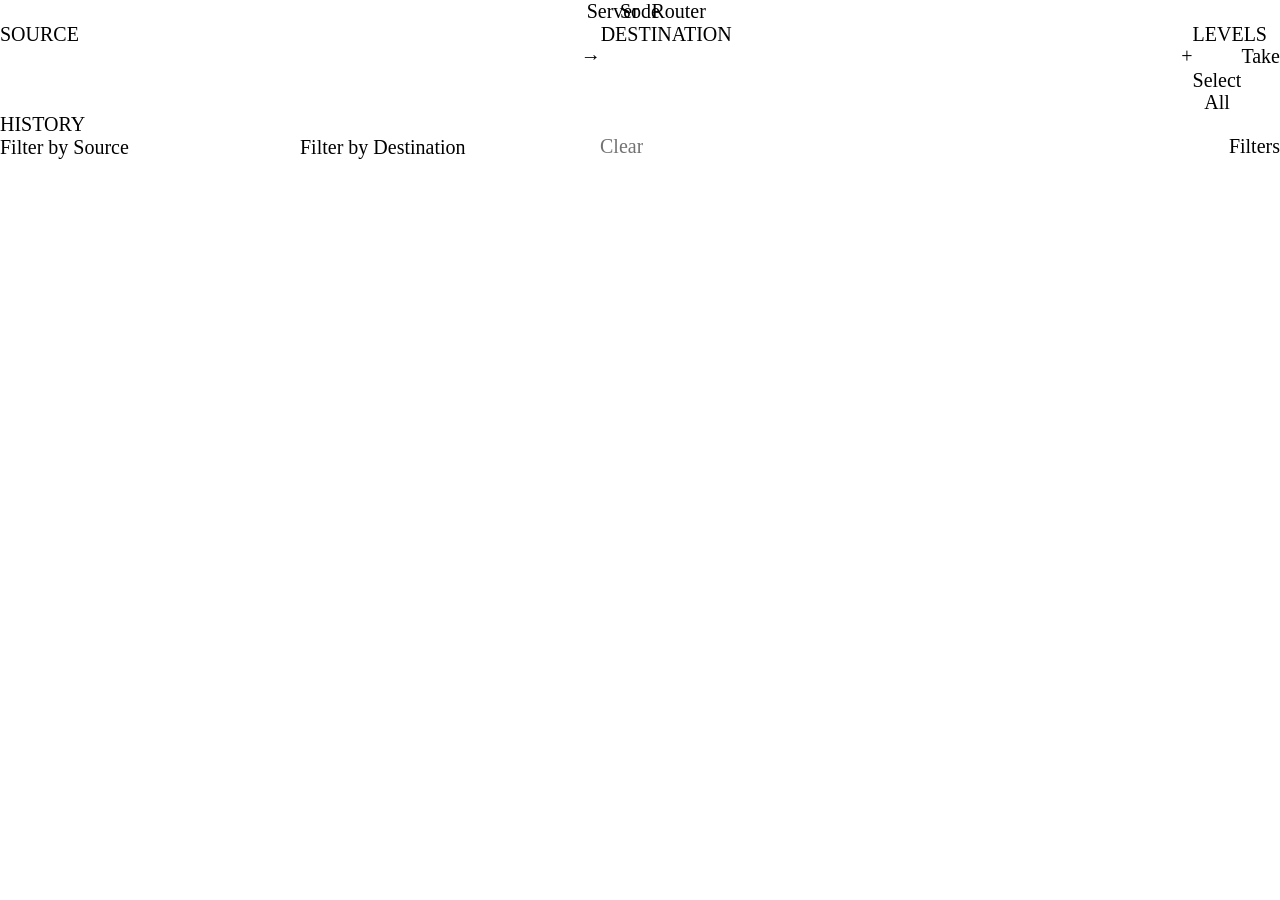
==== web/index.html @ 54335bab "Show all destinations hangs below the destinations added with + It was inside the match list's pop-u" ====
<!doctype html>
<html lang="en">
<head>
<meta charset="utf-8">
<meta name="viewport" content="width=device-width, initial-scale=1, viewport-fit=cover, interactive-widget=resizes-content">
<title>Sode</title>
<link rel="icon" type="image/png" href="icon.png?s=192">
<link rel="manifest" href="manifest.webmanifest">
<link rel="apple-touch-icon" href="icon.png?s=180">
<meta name="theme-color" content="#080808">
<meta name="apple-mobile-web-app-title" content="Sode">
<script src="prepaint.js"></script>
<link href="https://fonts.googleapis.com/css2?family=IBM+Plex+Sans:wght@400;500;600&family=IBM+Plex+Mono:wght@400;500&display=swap" rel="stylesheet">
<link rel="stylesheet" href="vendor/patchbay/css/bootstrap.min.css">
<link rel="stylesheet" href="vendor/patchbay/css/patchbay.tokens.css">
<link rel="stylesheet" href="vendor/patchbay/css/patchbay.css">
<link rel="stylesheet" href="base.css">
<link rel="stylesheet" href="desktop.css">
<link rel="stylesheet" href="mobile.css">
<link rel="stylesheet" href="history.css">
<link rel="stylesheet" href="touch.css">
</head>
<body>

<main class="sode">
  <div class="sode__conn" id="conn">
    <span class="pb-status"><span class="pb-dot pb-dot--warn" id="conn-srv-dot" aria-hidden="true"></span><span id="conn-srv-text">Server</span></span>
    <span class="pb-status"><span class="pb-dot pb-dot--idle" id="conn-rt-dot" aria-hidden="true"></span><span id="conn-rt-text">Router</span></span>
    <span class="sode__conn-addr" id="conn-addr"></span>
  </div>
  <div class="sode__down" id="conn-down" role="alert" hidden></div>

  <div class="sode__view" id="patch-view">
    <h1 class="sode__mark">Sode</h1>

    <form class="sode__boxes" autocomplete="off">
      <div class="sode__box sode__box--src">
        <div class="sode__box-head"><label class="sode__label" for="src">Source</label><span data-last="src"></span></div>
        <span class="sode__keyed">
          <input id="src" class="pb-input sode__input" placeholder=" " role="combobox" aria-expanded="false" aria-controls="src-menu" aria-autocomplete="list" spellcheck="false" autofocus>
          <kbd class="sode__key-note" aria-hidden="true">s</kbd>
        </span>
        <div class="sode__menu-pop"><ul id="src-menu" class="pb-menu sode__menu" role="listbox" aria-label="Sources" hidden></ul><div class="sode__menu-count" id="src-count" aria-hidden="true" hidden></div><div class="sode__menu-all" id="src-all" hidden><button type="button" class="pb-btn pb-btn--ghost pb-btn--sm" tabindex="-1">Show all sources</button></div></div>
      </div>
      <div class="sode__box sode__box--to">
        <div class="sode__box-head" aria-hidden="true"><span class="sode__label">&nbsp;</span></div>
        <button type="button" class="pb-btn pb-btn--ghost pb-btn--icon pb-tip--end sode__to" id="flip" tabindex="-1" aria-label="Show Destination before Source" aria-pressed="false"></button>
      </div>
      <div class="sode__box sode__box--dst">
        <div class="sode__box-head"><label class="sode__label" for="dst" id="dst-label">Destination</label><span data-last="dst"></span></div>
        <div class="sode__entry">
          <span class="sode__keyed">
            <input id="dst" class="pb-input sode__input" placeholder=" " role="combobox" aria-expanded="false" aria-controls="dst-menu" aria-autocomplete="list" spellcheck="false">
            <kbd class="sode__key-note" aria-hidden="true">d</kbd>
          </span>
          <div class="sode__menu-pop"><ul id="dst-menu" class="pb-menu sode__menu" role="listbox" aria-label="Destinations" hidden></ul><div class="sode__menu-count" id="dst-count" aria-hidden="true" hidden></div></div>
        </div>
        <div class="sode__chips" id="dst-chips" role="list" aria-label="Destinations to take to" hidden></div>
        <div class="sode__menu-all" id="dst-all" hidden><button type="button" class="pb-btn pb-btn--ghost pb-btn--sm" tabindex="-1">Show all destinations</button></div>
      </div>
      <div class="sode__box sode__box--add">
        <div class="sode__box-head" aria-hidden="true"><span class="sode__label">&nbsp;</span></div>
        <button type="button" class="pb-btn pb-btn--outline pb-tip--end sode__add" id="dst-add" tabindex="-1" aria-label="Add another destination" data-pb-tip="Add destination (+, Ctrl+Enter, ⌘Enter)">+</button>
      </div>
      <div class="sode__box sode__box--levels">
        <div class="sode__box-head"><label class="sode__label" for="lvl">Levels</label><span data-last="lvl"></span></div>
        <span class="sode__keyed">
          <input id="lvl" class="pb-input sode__input" spellcheck="false">
          <kbd class="sode__key-note" aria-hidden="true">f</kbd>
        </span>
        <div class="sode__picker">
          <div class="sode__levels" id="lvl-pick" role="group" aria-label="Pick levels"></div>
          <button type="button" class="pb-btn pb-btn--outline pb-btn--sm sode__all" id="lvl-all" tabindex="-1"><span>Select</span><span>All</span></button>
        </div>
      </div>
      <div class="sode__box">
        <div class="sode__box-head" aria-hidden="true"><span class="sode__label">&nbsp;</span></div>
        <button type="button" class="pb-btn pb-btn--danger sode__patch" id="patch" tabindex="-1">Take</button>
      </div>
      <div class="sode__under sode__under--src" id="src-under" aria-live="polite"></div>
      <div class="sode__under sode__under--dst" id="dst-under" aria-live="polite"></div>
    </form>

    <div class="sode__result" id="result" aria-live="polite"></div>

    <div class="sode__recent-head sode__presets" data-presets role="group" aria-label="Presets"></div>

    <section class="sode__history" aria-labelledby="history-head">
      <div class="sode__recent-head" id="history-bar">
        <span class="sode__label" id="history-head">History</span>
      </div>
      <div class="sode__recent-tools">
        <div class="sode__search" data-search id="history-search">
          <span class="sode__search-box">
            <input class="pb-input" data-search-src role="combobox" aria-expanded="false" aria-autocomplete="list" placeholder="Filter by Source" aria-label="Filter history by source" spellcheck="false" autocomplete="off">
            <ul class="pb-menu sode__menu" role="listbox" aria-label="Sources" hidden></ul>
            <kbd class="sode__key-note" aria-hidden="true">⇧s</kbd>
          </span>
          <span class="sode__search-box">
            <input class="pb-input" data-search-dst role="combobox" aria-expanded="false" aria-autocomplete="list" placeholder="Filter by Destination" aria-label="Filter history by destination" spellcheck="false" autocomplete="off">
            <ul class="pb-menu sode__menu" role="listbox" aria-label="Destinations" hidden></ul>
            <kbd class="sode__key-note" aria-hidden="true">⇧d</kbd>
          </span>
          <button type="button" class="pb-btn pb-btn--ghost pb-btn--sm" data-search-clear aria-label="Clear search" disabled>Clear</button>
          <span class="sode__hint" data-search-note aria-live="polite"></span>
        </div>
        <div class="sode__sets-bar">
          <div class="sode__sets" data-sets role="group" aria-label="Filter sets"></div>
          <button type="button" class="pb-btn pb-btn--ghost pb-btn--sm sode__filters-btn sode__chipbtn" data-filters aria-haspopup="dialog">Filters</button>
        </div>
      </div>
      <ul class="sode__hist" id="history" tabindex="-1" aria-label="History"></ul>
      <div class="sode__hist-more" id="history-more" aria-live="polite"></div>
    </section>

    <footer class="sode__footer">
      <button type="button" class="pb-btn pb-btn--ghost pb-btn--icon pb-tip--top" id="settings-open" aria-label="Settings" data-pb-tip="Settings"><svg class="pb-icon" viewBox="0 0 24 24" aria-hidden="true"><use href="#pb-i-settings"/></svg></button>
      <a class="pb-btn pb-btn--ghost pb-btn--icon pb-tip--top" id="panels-open" href="panels" aria-label="Sode Panels" data-pb-tip="Sode Panels"><span class="sode-logo" aria-hidden="true"></span></a>
    </footer>
  </div>

  <form class="sode__view sode__settings" id="settings-view" novalidate aria-labelledby="settings-title">
    <div class="sode__settings-head">
      <button type="button" class="pb-btn pb-btn--ghost sode__back" id="settings-back"><svg class="pb-icon" viewBox="0 0 24 24" aria-hidden="true"><use href="#pb-i-chevron-left"/></svg>Back</button>
      <h2 class="sode__settings-title" id="settings-title">Settings</h2>
    </div>

    <div class="sode__toc">
      <div class="sode__find">
        <label class="pb-sr-only" for="settings-find">Search settings</label>
        <input type="search" id="settings-find" class="pb-input pb-input--sm" placeholder="Search settings" autocomplete="off" spellcheck="false" role="combobox" aria-expanded="false" aria-controls="settings-found" aria-autocomplete="list">
        <ul class="sode__found" id="settings-found" role="listbox" aria-label="Matching settings" hidden></ul>
        <p class="sode__hint" id="settings-find-none" role="status" hidden>No match</p>
      </div>
      <nav class="pb-tabs" id="settings-toc" aria-label="Settings sections"></nav>
    </div>

    <div class="sode__group sode__lock" id="settings-lock" data-apart>
      <div class="sode__field">
        <label for="lock-pin">Advanced Settings</label>
        <div class="sode__pinrow">
          <input type="password" id="lock-pin" class="pb-input" autocomplete="current-password" spellcheck="false" placeholder="Enter the Advanced Settings PIN">
          <button type="submit" class="pb-btn" id="lock-unlock">Open</button>
        </div>
        <div class="sode__pinhelp">
          <button type="button" class="pb-btn pb-btn--ghost pb-btn--sm" id="lock-help-open">Forgot PIN?</button>
        </div>
      </div>
      <div class="pb-note pb-note--error" id="lock-err" role="alert" hidden></div>
    </div>

    <fieldset class="sode__group sode__device" data-apart>
      <legend>This browser</legend>
      <span class="sode__hint">Personal choices, saved in this browser only. Anyone can change them.</span>
      <div class="sode__fields">
        <div class="sode__field">
          <label for="cfg-theme">Theme</label>
          <span class="pb-select-wrap"><select id="cfg-theme" class="pb-select" data-pref="theme"></select></span>
        </div>
        <div class="sode__field">
          <label for="cfg-layout">Layout</label>
          <span class="pb-select-wrap"><select id="cfg-layout" class="pb-select" data-pref="layout"></select></span>
        </div>
        <div class="sode__field">
          <label for="cfg-clock">Clock</label>
          <span class="pb-select-wrap"><select id="cfg-clock" class="pb-select" data-pref="clock"></select></span>
        </div>
        <div class="sode__field">
          <label for="cfg-flip">Destination before Source</label>
          <span class="pb-select-wrap"><select id="cfg-flip" class="pb-select" data-pref="flip"></select></span>
        </div>
        <div class="sode__field">
          <label for="cfg-scrolltop">Scroll to top on focus</label>
          <span class="pb-select-wrap"><select id="cfg-scrolltop" class="pb-select" data-pref="scrollTop"></select></span>
        </div>
        <div class="sode__field">
          <label for="cfg-search-filters">Searching history respects filters</label>
          <span class="pb-select-wrap"><select id="cfg-search-filters" class="pb-select" data-pref="searchFilters"></select></span>
        </div>
        <div class="sode__field">
          <label for="cfg-set-stack">Stacked filters behavior</label>
          <span class="pb-select-wrap"><select id="cfg-set-stack" class="pb-select" data-pref="setStack"></select></span>
        </div>
        <div class="sode__field">
          <label for="cfg-next-mode">Next match behavior</label>
          <span class="pb-select-wrap"><select id="cfg-next-mode" class="pb-select" data-pref="nextMode"></select></span>
        </div>
        <div class="sode__field">
          <label for="cfg-compact">Compact view (no History, centred)</label>
          <span class="pb-select-wrap"><select id="cfg-compact" class="pb-select" data-pref="compact"></select></span>
        </div>
      </div>
    </fieldset>

    <fieldset class="sode__group sode__device" data-apart>
      <legend>My user</legend>
      <div class="sode__field" id="account" data-find="account" data-label="Me">
        <span class="sode__acct" id="account-name"></span>
        <div class="sode__names sode__names--start">
          <button type="button" class="pb-btn pb-btn--outline" id="account-login" data-find="account-login" data-label="Sign in" hidden>Sign in</button>
          <button type="button" class="pb-btn pb-btn--outline" id="account-pin" data-find="account-pin" data-label="Change my PIN">Change my PIN</button>
          <button type="button" class="pb-btn pb-btn--outline" id="account-keys" data-find="account-keys" data-label="My API keys" aria-haspopup="dialog" hidden>My API keys</button>
          <button type="button" class="pb-btn pb-btn--outline" id="account-profile" data-find="account-profile" data-label="My profile" aria-haspopup="dialog">My profile</button>
          <button type="button" class="pb-btn pb-btn--outline" id="account-transfer" data-find="account-transfer" data-label="Export / import" aria-haspopup="dialog">Import &amp; Export</button>
          <button type="button" class="pb-btn pb-btn--outline" id="account-logout" data-find="account-logout" data-label="Sign out">Sign out</button>
          <button type="button" class="pb-btn pb-btn--outline sode__lock-btn" id="lock-btn" data-find="lock-btn" data-label="Lock screen"><svg class="pb-icon" viewBox="0 0 24 24" aria-hidden="true"><use href="#pb-i-lock"/></svg>Lock the screen</button>
        </div>
      </div>
    </fieldset>

    <fieldset class="sode__group">
      <legend>Global defaults</legend>
      <span class="sode__hint">Shared settings. A Trusted user can change them.</span>
      <div class="sode__fields">
        <div class="sode__field">
          <label for="gcfg-theme">Theme</label>
          <span class="pb-select-wrap"><select id="gcfg-theme" class="pb-select" data-gpref="theme"></select></span>
        </div>
        <div class="sode__field">
          <label for="gcfg-layout">Layout</label>
          <span class="pb-select-wrap"><select id="gcfg-layout" class="pb-select" data-gpref="layout"></select></span>
        </div>
        <div class="sode__field">
          <label for="gcfg-clock">Clock</label>
          <span class="pb-select-wrap"><select id="gcfg-clock" class="pb-select" data-gpref="clock"></select></span>
        </div>
        <div class="sode__field">
          <label for="gcfg-flip">Destination before Source</label>
          <span class="pb-select-wrap"><select id="gcfg-flip" class="pb-select" data-gpref="flip"></select></span>
        </div>
        <div class="sode__field">
          <label for="gcfg-scrolltop">Scroll to top on focus</label>
          <span class="pb-select-wrap"><select id="gcfg-scrolltop" class="pb-select" data-gpref="scrollTop"></select></span>
        </div>
        <div class="sode__field">
          <label for="gcfg-search-filters">Searching history respects filters</label>
          <span class="pb-select-wrap"><select id="gcfg-search-filters" class="pb-select" data-gpref="searchFilters"></select></span>
        </div>
        <div class="sode__field">
          <label for="gcfg-set-stack">Stacked filters behavior</label>
          <span class="pb-select-wrap"><select id="gcfg-set-stack" class="pb-select" data-gpref="setStack"></select></span>
        </div>
        <div class="sode__field">
          <label for="gcfg-next-mode">Next match behavior</label>
          <span class="pb-select-wrap"><select id="gcfg-next-mode" class="pb-select" data-gpref="nextMode"></select></span>
        </div>
        <div class="sode__field">
          <label for="gcfg-compact">Compact view (no History, centred)</label>
          <span class="pb-select-wrap"><select id="gcfg-compact" class="pb-select" data-gpref="compact"></select></span>
        </div>
      </div>
    </fieldset>

    <div class="sode__lock-exit" id="lock-exit">
      <button type="button" class="pb-btn pb-btn--outline" id="lock-cancel">Exit</button>
    </div>

    <fieldset class="sode__group">
      <legend>Router & matrix</legend>
      <span class="sode__hint">Shared settings, except those marked (advanced), which need the Advanced Settings PIN even for a Trusted user.</span>
      <div class="sode__field">
        <label for="cfg-router">Address (advanced)</label>
        <input id="cfg-router" class="pb-input" data-key="router" placeholder="10.0.0.50:8910" spellcheck="false">
      </div>
      <div class="sode__fields">
        <div class="sode__field">
          <label for="cfg-routername">Name</label>
          <input id="cfg-routername" class="pb-input" data-key="routerName" placeholder="Ultrix" maxlength="32" spellcheck="false">
        </div>
        <div class="sode__field">
          <label for="cfg-routershow">Status label</label>
          <span class="pb-select-wrap"><select id="cfg-routershow" class="pb-select" data-key="routerShow"><option value="address">Address</option><option value="name">Name</option><option value="none">Nothing</option></select></span>
        </div>
      </div>
      <div class="sode__fields">
        <div class="sode__field">
          <label for="cfg-matrix">Matrix (advanced)</label>
          <span class="pb-number-wrap"><input type="number" id="cfg-matrix" class="pb-input" data-key="matrix" data-type="int" min="0" max="255"></span>
        </div>
        <div class="sode__field">
          <label for="cfg-levels">Levels (advanced)</label>
          <span class="pb-number-wrap"><input type="number" id="cfg-levels" class="pb-input" data-key="levels" data-type="int" min="1" max="256"></span>
        </div>
        <div class="sode__field">
          <label for="cfg-offset">Level offset (advanced)</label>
          <span class="pb-number-wrap"><input type="number" id="cfg-offset" class="pb-input" data-key="levelWireOffset" data-type="int"></span>
          <span class="sode__hint" id="cfg-offset-note"></span>
        </div>
      </div>
      <div class="sode__field">
        <span class="sode__field-label" id="cfg-lvlnum-label">Level numbering</span>
        <span class="pb-btn-group" id="cfg-lvlnum" role="radiogroup" aria-labelledby="cfg-lvlnum-label">
          <input type="radio" class="pb-btn-check" name="lvlnum" id="cfg-lvlnum-0" value="0"><label class="pb-btn pb-btn--outline" for="cfg-lvlnum-0"></label>
          <input type="radio" class="pb-btn-check" name="lvlnum" id="cfg-lvlnum-1" value="1"><label class="pb-btn pb-btn--outline" for="cfg-lvlnum-1"></label>
          <input type="radio" class="pb-btn-check" name="lvlnum" id="cfg-lvlnum-va" value="va"><label class="pb-btn pb-btn--outline" for="cfg-lvlnum-va"></label>
        </span>
        <span class="sode__hint">How levels are shown and typed. V and 0 are the same level.</span>
      </div>
      <div class="sode__field">
        <label for="cfg-numoff">Source and destination numbers</label>
        <span class="pb-select-wrap"><select id="cfg-numoff" class="pb-select" data-key="numberOffset" data-type="int"><option value="1">Start at 1 (router 0 = 1)</option><option value="0">Start at 0 (as the router)</option></select></span>
      </div>
    </fieldset>

    <fieldset class="sode__group">
      <legend>Takes</legend>
      <span class="sode__hint">Shared settings, except those marked (advanced), which need the Advanced Settings PIN even for a Trusted user.</span>
      <div class="sode__fields">
        <div class="sode__field">
          <label for="cfg-default">Default levels</label>
          <input id="cfg-default" class="pb-input" spellcheck="false">
          <span class="sode__hint">Used if the Levels input is blank.</span>
        </div>
        <div class="sode__field">
          <label for="cfg-lockout" data-pb-tip="The wait before the Confirm letter key and OK work.">Confirm lockout (ms)</label>
          <span class="pb-number-wrap"><input type="number" id="cfg-lockout" class="pb-input" data-key="confirmLockoutMs" data-type="int" min="0" max="10000"></span>
        </div>
        <div class="sode__field">
          <label for="cfg-dismiss">Success banner closes after (s)</label>
          <span class="pb-number-wrap"><input type="number" id="cfg-dismiss" class="pb-input" data-key="resultDismissSeconds" data-type="int" min="0" max="3600"></span>
          <span class="sode__hint">At 0s, it stays until you close it.<br>Failures always stay until you close them.</span>
        </div>
        <div class="sode__field">
          <label for="cfg-resync">Re-read routes every (s)</label>
          <span class="pb-number-wrap"><input type="number" id="cfg-resync" class="pb-input" data-key="tallyResyncSeconds" data-type="int" min="0"></span>
          <span class="sode__hint">At 0s, Sode does not re-read routes.</span>
        </div>
      </div>
      <div class="sode__fields">
        <div class="sode__field">
          <label for="cfg-firemode">Multi destination behavior (advanced)</label>
          <span class="pb-select-wrap"><select id="cfg-firemode" class="pb-select" data-key="fireMode"><option value="sequential">Sequential</option><option value="native">Native salvo</option></select></span>
          <span class="sode__hint">Native stages the changes on the router, then sends a "Take all" command.<br>Sequential sends the routes one after another, in quick succession.</span>
        </div>
        <div class="sode__field">
          <label for="cfg-salvogroup">Router salvo group (advanced)</label>
          <span class="pb-number-wrap"><input type="number" id="cfg-salvogroup" class="pb-input" data-key="salvoGroup" data-type="int" min="0" max="127"></span>
        </div>
      </div>
      <label class="pb-check"><input type="checkbox" class="pb-check__input" id="cfg-enter" data-key="confirmEnter" data-type="bool"><span class="pb-check__label">Enter confirms takes</span></label>
    </fieldset>

    <fieldset class="sode__group" data-toc="Router names">
      <legend>Router Source & Destination Names</legend>
      <span class="sode__hint">Shared settings, except those marked (advanced), which need the Advanced Settings PIN even for a Trusted user.</span>
      <div class="sode__names">
        <span id="names-status"></span>
        <span class="sode__names-refresh">
          <span class="sode__chipbox" id="names-at"></span>
          <button type="button" class="pb-btn pb-btn--sm" id="names-refresh">Re-read now</button>
        </span>
      </div>
      <div class="sode__fields">
        <div class="sode__field">
          <label for="cfg-namerefresh">Re-read every (s)</label>
          <span class="pb-number-wrap"><input type="number" id="cfg-namerefresh" class="pb-input" data-key="nameRefreshSeconds" data-type="int" min="0"></span>
          <span class="sode__hint">At 0s, Sode does not re-read names.</span>
        </div>
        <div class="sode__field">
          <label for="cfg-namelen">Name character limit (advanced)</label>
          <span class="pb-select-wrap"><select id="cfg-namelen" class="pb-select" data-key="nameLength" data-type="int"><option>4</option><option>8</option><option>12</option><option>16</option></select></span>
        </div>
        <div class="sode__field">
          <label for="cfg-namereq">Name requests (advanced)</label>
          <span class="pb-select-wrap"><select id="cfg-namereq" class="pb-select" data-key="nameRequests"><option value="std">Standard</option><option value="ext">Extended</option></select></span>
        </div>
      </div>
    </fieldset>

    <fieldset class="sode__group">
      <legend>Level colors</legend>
      <span class="sode__hint">Shared settings. A Trusted user can change them.</span>
      <span class="sode__hint">Hex colors like <code><span class="sode__swatch" style="--sw: #3a7bd5" aria-hidden="true"></span>#3a7bd5</code>. Leave blank for default.</span>
      <div class="sode__colors" id="cfg-colors"></div>
      <div class="sode__names">
        <button type="button" class="pb-btn pb-btn--outline pb-btn--sm" id="cfg-colors-reset">Reset to default</button>
      </div>
    </fieldset>

    <fieldset class="sode__group">
      <legend>Branding</legend>
      <span class="sode__hint">Shared settings. A Trusted user can change them.</span>
      <div class="sode__fields">
        <div class="sode__field">
          <label for="cfg-brandtext">Logo text & Page title</label>
          <input id="cfg-brandtext" class="pb-input" data-key="brandText" placeholder="Sode" maxlength="24" spellcheck="false">
        </div>
        <div class="sode__field">
          <label for="cfg-brandborder">Accent Color</label>
          <span class="pb-select-wrap"><select id="cfg-brandborder" class="pb-select" data-key="brandBorder"></select></span>
          <span class="sode__hint">Adds a colored border to all pages, so they are easy to identify.</span>
          <span class="sode__brand-preview" id="brand-preview">
            <span class="sode__brand-swatch" id="brand-swatch" aria-hidden="true"></span>
            <img class="sode__brand-icon" id="brand-icon" width="48" height="48" alt="App icon preview">
            <span class="sode__hint" id="brand-name"></span>
          </span>
        </div>
      </div>
    </fieldset>

    <fieldset class="sode__group">
      <legend>Access</legend>
      <span class="sode__hint">Advanced settings. Changing them needs the Advanced Settings PIN, even for a Trusted user.</span>
      <div class="sode__names sode__names--start">
        <button type="button" class="pb-btn pb-btn--outline" id="cfg-pin-change" aria-expanded="false" aria-controls="cfg-pin-box">Change Advanced PIN</button>
      </div>
      <div class="sode__field" id="cfg-pin-box" hidden>
        <div class="sode__fields">
          <div class="sode__field">
            <label for="cfg-pin">Advanced Settings PIN</label>
            <input type="password" id="cfg-pin" class="pb-input" autocomplete="new-password" spellcheck="false">
          </div>
          <div class="sode__field">
            <label for="cfg-pin2">Confirm PIN</label>
            <input type="password" id="cfg-pin2" class="pb-input" autocomplete="new-password" spellcheck="false">
          </div>
        </div>
        <span class="sode__hint" id="cfg-pin-status"></span>
        <label class="pb-check" id="cfg-pin-clear-row"><input type="checkbox" class="pb-check__input" id="cfg-pin-clear"><span class="pb-check__label">Remove the PIN</span></label>
      </div>
      <div class="sode__field">
        <label for="cfg-pin-tries">Lock after wrong PINs</label>
        <span class="pb-number-wrap"><input type="number" id="cfg-pin-tries" class="pb-input" data-key="pinMaxTries" data-type="int" min="0" max="1000"></span>
      </div>
      <div class="sode__fields">
        <div class="sode__field" data-find="lock-pages" data-label="Page locks">
          <span class="sode__label" id="cfg-locks-label">Page locks</span>
          <div role="group" aria-labelledby="cfg-locks-label">
            <label class="pb-check"><input type="checkbox" class="pb-check__input" id="cfg-lock-main"><span class="pb-check__label">Lock main screen</span></label>
            <label class="pb-check"><input type="checkbox" class="pb-check__input" id="cfg-lock-log"><span class="pb-check__label">Lock Communication Log</span></label>
            <label class="pb-check"><input type="checkbox" class="pb-check__input" id="cfg-lock-panel"><span class="pb-check__label">Lock panels</span></label>
          </div>
          <span class="sode__hint">A locked page asks for a user's PIN before it changes anything. Needs a user (Settings &gt; Users) and an Advanced Settings PIN. Only the Advanced Settings PIN can change these.</span>
        </div>
        <div class="sode__field">
          <label for="cfg-auto-lock">Auto-lock after idle (minutes)</label>
          <span class="pb-number-wrap"><input type="number" id="cfg-auto-lock" class="pb-input" data-key="autoLockMinutes" data-type="int" min="0" max="1440"></span>
        </div>
      </div>
    </fieldset>

    <fieldset class="sode__group">
      <legend>History</legend>
      <span class="sode__hint">Shared settings, except those marked (advanced), which need the Advanced Settings PIN even for a Trusted user.</span>
      <div class="sode__field">
        <label for="cfg-hidden">Hidden destinations in History</label>
        <input id="cfg-hidden" class="pb-input sode__code" data-key="hiddenDsts" placeholder="65, MV, !MV 1" spellcheck="false" autocomplete="off">
        <span class="sode__hint" id="cfg-hidden-note"></span>
      </div>
      <div class="sode__field" data-find="clear-history" data-label="Clear History">
        <span>Advanced setting. Clears History for everyone, including retry and undo checkpoints. Cannot be undone. Does not affect the Communication Log.</span>
        <div class="sode__names" id="clear-step1">
          <button type="button" class="pb-btn pb-btn--outline" id="clear-history">Clear History</button>
        </div>
        <div class="sode__names" id="clear-step2" hidden>
          <span>
            <button type="button" class="pb-btn pb-btn--outline" id="clear-cancel">Keep it</button>
            <button type="button" class="pb-btn pb-btn--danger" id="clear-confirm">Clear all history</button>
          </span>
        </div>
      </div>
    </fieldset>

    <fieldset class="sode__group">
      <legend>Proxy</legend>
      <span class="sode__hint">Advanced settings. Changing them needs the Advanced Settings PIN, even for a Trusted user.</span>
      <div class="sode__field">
        <label for="cfg-proxies">Trusted proxies</label>
        <input id="cfg-proxies" class="pb-input" data-key="trustedProxies" data-type="list" placeholder="10.0.0.2, 172.18.0.0/16" spellcheck="false">
        <span class="sode__hint">Client IPs in history come from <code>X-Forwarded-For</code> only through these.</span>
      </div>
      <div class="sode__field">
        <label class="pb-check"><input type="checkbox" class="pb-check__input" id="cfg-require-https" data-key="requireHttps" data-type="bool"><span class="pb-check__label">Require HTTPS</span></label>
        <span class="sode__hint">Refuses every request that a trusted proxy did not mark <code>X-Forwarded-Proto: https</code>, except the health endpoints. Needs at least one trusted proxy, and you must save from an HTTPS address. Console reset: <code>sode -reset-https</code>.</span>
      </div>
    </fieldset>

    <fieldset class="sode__group">
      <legend>Export & import</legend>
      <div class="sode__field" data-find="transfer-open" data-label="Export & import">
        <div class="sode__names">
          <button type="button" class="pb-btn pb-btn--outline" id="transfer-open">Export & import</button>
        </div>
        <span class="sode__hint">Export and import settings, filter sets, and presets to and from files.<br>Share links for one filter set or preset are in Filters and Presets.</span>
      </div>
    </fieldset>

    <fieldset class="sode__group">
      <legend>Server backup</legend>
      <span class="sode__hint">Advanced settings. Changing them needs the Advanced Settings PIN, even for a Trusted user.</span>
      <span class="sode__hint">Everything saved on this server (settings, users, locks, filter sets, presets, profiles) as one config.yaml. Needs the Advanced Settings PIN.</span>
      <!-- Server config file (configfile.js). Saved apart from the form: data-apart keeps its inputs out of the unsaved-changes check. -->
      <div class="sode__field" id="config-file" data-apart data-find="config-file" data-label="Server backup">
        <label class="pb-check"><input type="checkbox" class="pb-check__input" id="config-pins"><span class="pb-check__label">Include Secrets (private backup)</span></label>
        <span class="sode__hint">If enabled, the file includes the Advanced Settings PIN and every user's PIN hash. Without them, a new server cannot restore the users.</span>
        <div class="sode__names">
          <span>
            <button type="button" class="pb-btn pb-btn--outline" id="config-export" data-find="config-export" data-label="Export server configuration">Export</button>
            <button type="button" class="pb-btn pb-btn--outline" id="config-import" data-find="config-import" data-label="Import server configuration">Import</button>
          </span>
        </div>
        <input type="file" id="config-pick" accept=".yaml,.yml,text/yaml,text/plain" hidden>
        <div class="sode__field" id="config-confirm" hidden>
          <div class="pb-note pb-note--warn" id="config-confirm-text" role="alert"></div>
          <span>
            <button type="button" class="pb-btn pb-btn--outline" id="config-keep">Keep it</button>
            <button type="button" class="pb-btn pb-btn--danger" id="config-replace">Replace everything</button>
          </span>
        </div>
        <div class="pb-note pb-note--error" id="config-err" role="alert" hidden></div>
        <span class="sode__hint" id="config-status" role="status" aria-live="polite"></span>
      </div>
    </fieldset>

    <div class="sode__savebar">
      <div class="pb-note pb-note--error" id="settings-err" role="alert" hidden></div>
      <div class="pb-note pb-note--error" id="settings-unsaved" role="alert" hidden>Unsaved changes. Save them, or exit again to discard them.</div>
      <div class="sode__savebar-row">
        <button type="button" class="pb-btn pb-btn--outline" id="settings-exit">Exit</button>
        <span class="sode__hint" id="settings-path"></span>
        <button type="submit" class="pb-btn pb-btn--ok" id="settings-save">Save</button>
      </div>
      <div class="sode__foot" id="settings-foot"><span aria-hidden="true"></span></div>
    </div>
  </form>

  <div class="sode-m" id="mobile-view">
    <header class="sode-m__head">
      <span class="sode-m__mark">Sode</span>
      <span class="pb-status"><span class="pb-dot pb-dot--warn" id="m-ws-dot" aria-hidden="true"></span><span id="m-ws-text">Server</span></span>
      <span class="pb-status"><span class="pb-dot pb-dot--idle" id="m-rt-dot" aria-hidden="true"></span><span id="m-rt-text">Router</span></span>
      <span class="sode__conn-addr sode-m__addr" id="m-rt-addr"></span>
      <span class="sode-m__spacer"></span>
      <button type="button" class="pb-btn pb-btn--ghost pb-btn--icon" id="m-settings" aria-label="Settings"><svg class="pb-icon" viewBox="0 0 24 24" aria-hidden="true"><use href="#pb-i-settings"/></svg></button>
    </header>

    <div class="sode__down sode-m__down" id="m-down" role="alert" hidden></div>
    <div class="sode-m__result" id="m-result" aria-live="polite"></div>

    <div class="sode-m__stage">
    <div class="sode-m__thread" id="m-thread">
      <div class="sode-m__fill"></div>
      <div class="sode__recent-head sode__presets" data-presets role="group" aria-label="Presets"></div>
      <section class="sode-m__recent" id="m-recent" aria-labelledby="m-recent-head">
        <div class="sode__recent-head">
          <span class="sode__label" id="m-recent-head">History <span class="sode__hint">(swipe left to undo, right to redo)</span></span>
          <div class="sode__sets" data-sets role="group" aria-label="Filter sets"></div>
          <button type="button" class="pb-btn pb-btn--ghost pb-btn--sm sode__filters-btn sode__chipbtn" data-filters aria-haspopup="dialog">Filters</button>
        </div>
        <div class="sode__search" data-search>
          <span class="sode__search-box">
            <input class="pb-input" data-search-src role="combobox" aria-expanded="false" aria-autocomplete="list" placeholder="Filter by Source" aria-label="Filter history by source" spellcheck="false" autocomplete="off">
            <ul class="pb-menu sode__menu" role="listbox" aria-label="Sources" hidden></ul>
          </span>
          <span class="sode__search-box">
            <input class="pb-input" data-search-dst role="combobox" aria-expanded="false" aria-autocomplete="list" placeholder="Filter by Destination" aria-label="Filter history by destination" spellcheck="false" autocomplete="off">
            <ul class="pb-menu sode__menu" role="listbox" aria-label="Destinations" hidden></ul>
          </span>
          <button type="button" class="pb-btn pb-btn--ghost pb-btn--sm" data-search-clear aria-label="Clear search" disabled>Clear</button>
          <span class="sode__hint" data-search-note aria-live="polite"></span>
        </div>
        <ul class="sode-m__recent-list" id="m-recent-list"></ul>
        <div class="sode-m__recent-more" id="m-recent-more"></div>
      </section>
      <div class="sode-m__compose" id="m-compose"></div>
    </div>
    <ul class="sode-m__matches" id="m-matches" role="listbox" aria-label="Matches" hidden></ul>
    </div>

    <div class="sode-m__composer">
      <div class="sode-m__picker" id="m-picker" hidden>
        <div class="sode-m__picks" id="m-picks" role="group" aria-label="Pick levels"></div>
        <button type="button" class="pb-btn pb-btn--outline pb-btn--sm" id="m-all" tabindex="-1"><span>Select</span><span>All</span></button>
      </div>
      <div class="sode-m__bar" id="m-bar" data-step="src">
        <div class="sode-m__bar-head">
          <label class="sode-m__step" id="m-step" for="m-src">Source</label>
          <span class="sode-m__last" id="m-last"></span>
          <button type="button" class="pb-btn pb-btn--outline pb-btn--sm sode-m__cancel" id="m-cancel">Cancel</button>
        </div>
        <input id="m-src" class="pb-input sode-m__input" placeholder="Source" enterkeyhint="next" autocomplete="off" autocorrect="off" autocapitalize="off" spellcheck="false">
        <input id="m-dst" class="pb-input sode-m__input" placeholder="Destination" enterkeyhint="next" autocomplete="off" autocorrect="off" autocapitalize="off" spellcheck="false" hidden>
        <input id="m-lvl" class="pb-input sode-m__input" enterkeyhint="go" inputmode="decimal" autocomplete="off" autocorrect="off" autocapitalize="off" spellcheck="false" hidden>
        <span class="sode-m__actions">
          <button type="button" class="pb-btn pb-btn--outline sode-m__add" id="m-add" aria-label="Add another destination" hidden>+</button>
          <button type="button" class="pb-btn sode-m__go" id="m-go">Next</button>
        </span>
        <div class="sode-m__ops" id="m-ops" role="group" aria-label="Level words" hidden>
          <button type="button" class="sode-m__key" data-op="not" tabindex="-1">not</button>
          <button type="button" class="sode-m__key" data-op="and" tabindex="-1">and</button>
          <button type="button" class="sode-m__key" data-op="through" tabindex="-1">through</button>
        </div>
      </div>
    </div>
  </div>
</main>

<div class="pb-modal-backdrop sode__scrim" id="confirm" hidden>
  <div class="pb-modal" role="dialog" aria-modal="true" aria-labelledby="confirm-title" tabindex="-1" id="confirm-dialog">
    <div class="pb-modal__header pb-modal__header--error"><span class="pb-modal__title" id="confirm-title">Confirm take</span></div>
    <div class="pb-modal__body sode__confirm" id="confirm-body"></div>
    <div class="pb-modal__footer">
      <button type="button" class="pb-btn pb-btn--outline" id="confirm-cancel">Cancel</button>
      <button type="button" class="pb-btn pb-btn--danger" id="confirm-ok">Take</button>
    </div>
  </div>
</div>
<div class="pb-modal-backdrop sode__scrim" id="filters" hidden>
  <div class="pb-modal sode__filters" role="dialog" aria-modal="true" aria-labelledby="filters-title" tabindex="-1" id="filters-dialog">
    <div class="pb-modal__header"><span class="pb-modal__title" id="filters-title">Filters</span></div>
    <div class="pb-modal__body sode__filters-body">
      <div class="sode__filters-sets">
        <div class="sode__filters-set">
          <label class="sode__fld"><span class="sode__label">Filter set</span><span class="pb-select-wrap"><select id="flt-set" class="pb-select" aria-label="Filter set"></select></span></label>
        </div>
        <div class="sode__filters-set">
          <label class="sode__fld"><span class="sode__label">Name</span><input class="pb-input" id="flt-set-cur" maxlength="32" placeholder="Name" aria-label="Name of the set" autocomplete="off"></label>
          <label class="sode__fld sode__filters-scope"><span class="sode__label">Save for</span><span class="pb-select-wrap"><select class="pb-select" id="flt-set-cur-scope" aria-label="Save for"></select></span></label>
          <button type="button" class="pb-btn pb-btn--outline" id="flt-set-saveas">Save as…</button>
          <button type="button" class="pb-btn pb-btn--outline" id="flt-share-btn">Share</button>
          <button type="button" class="pb-btn pb-btn--outline" id="flt-set-del">Delete</button>
        </div>
        <div class="sode__filters-set" id="flt-set-name-row" hidden>
          <label class="sode__fld"><span class="sode__label">Name of the copy</span><input class="pb-input" id="flt-set-name" maxlength="32" placeholder="Name" aria-label="Set name" autocomplete="off"></label>
          <label class="sode__fld sode__filters-scope" id="flt-set-scope-wrap"><span class="sode__label">Save the copy for</span><span class="pb-select-wrap"><select class="pb-select" id="flt-set-scope" aria-label="Save for"><option value="local">This browser</option><option value="global">Everyone</option></select></span></label>
          <button type="button" class="pb-btn pb-btn--commit" id="flt-set-name-ok">Save</button>
          <button type="button" class="pb-btn pb-btn--ghost" id="flt-set-name-cancel">Cancel</button>
        </div>
        <div class="sode__filters-set" id="flt-pin-row" hidden>
          <label class="sode__fld"><span class="sode__label">Advanced Settings PIN</span><input class="pb-input" id="flt-pin" type="password" autocomplete="current-password" placeholder="PIN" aria-label="Advanced Settings PIN"></label>
          <button type="button" class="pb-btn pb-btn--ok" id="flt-pin-ok">Enter</button>
          <button type="button" class="pb-btn pb-btn--ghost" id="flt-pin-cancel">Cancel</button>
        </div>
        <span class="sode__hint" id="flt-set-note" aria-live="polite"></span>
        <div class="sode__filters-share" id="flt-share" hidden>
          <label class="sode__fld"><span class="sode__label">Share link</span><input class="pb-input sode__code" id="flt-share-url" readonly aria-label="Share link"></label>
          <button type="button" class="pb-btn pb-btn--outline" id="flt-share-copy">Copy link</button>
          <span class="pb-status" id="flt-share-status"></span>
        </div>
      </div>
      <fieldset class="sode__filters-show">
        <legend class="sode__label">Show</legend>
        <label class="pb-check"><input type="checkbox" class="pb-check__input" id="flt-sode"><span class="pb-check__label">Sode takes</span></label>
        <label class="pb-check"><input type="checkbox" class="pb-check__input" id="flt-ext"><span class="pb-check__label">External</span></label>
        <label class="pb-check sode__filters-indent"><input type="checkbox" class="pb-check__input" id="flt-hidden"><span class="pb-check__label">Hidden destinations</span></label>
        <span class="sode__hint sode__filters-indent" id="flt-hidden-note"></span>
      </fieldset>
      <div class="sode__filters-mode">
        <span class="pb-btn-group" role="group" aria-label="Editor">
          <button type="button" class="pb-btn pb-btn--outline pb-btn--sm" id="flt-visual" aria-pressed="true">Visual</button>
          <button type="button" class="pb-btn pb-btn--outline pb-btn--sm" id="flt-code" aria-pressed="false">Code</button>
        </span>
        <span class="sode__hint" id="flt-syntax" hidden><code>65</code> <code>1-50</code> <code>name</code> <code>'literal'</code> <code>"exact"</code> <code>/regex/</code> <code>!exclude</code></span>
      </div>
      <div class="sode__filters-ed" id="flt-src"></div>
      <div class="sode__filters-ed" id="flt-dst"></div>
    </div>
    <div class="pb-modal__footer">
      <button type="button" class="pb-btn pb-btn--outline" id="flt-clear">Clear all</button>
      <button type="button" class="pb-btn pb-btn--outline" id="flt-done">Cancel</button>
      <button type="button" class="pb-btn pb-btn--commit" id="flt-save">Save</button>
    </div>
  </div>
</div>
<div class="pb-modal-backdrop sode__scrim" id="lock-help" hidden>
  <div class="pb-modal" role="dialog" aria-modal="true" aria-labelledby="lock-help-title" tabindex="-1" id="lock-help-dialog">
    <div class="pb-modal__header"><span class="pb-modal__title" id="lock-help-title">Forgot the Advanced Settings PIN</span></div>
    <div class="pb-modal__body sode__lock-help">
      <p>On the machine running Sode, in the directory with its <code>docker-compose.yml</code>, remove the PIN:</p>
      <pre><code>docker compose exec sode /sode -reset-pin</code></pre>
      <p>Then restart Sode to apply it:</p>
      <pre><code>docker compose restart sode</code></pre>
      <p>Settings then open without a PIN. Set a new one under Access.</p>
    </div>
    <div class="pb-modal__footer">
      <button type="button" class="pb-btn pb-btn--outline" id="lock-help-close">Close</button>
    </div>
  </div>
</div>
<div class="pb-modal-backdrop sode__scrim" id="keys" hidden>
  <div class="pb-modal" role="dialog" aria-modal="true" aria-labelledby="keys-title" tabindex="-1" id="keys-dialog">
    <div class="pb-modal__header"><span class="pb-modal__title" id="keys-title">Keyboard shortcuts</span></div>
    <div class="pb-modal__body sode__keys">
      <div class="sode__label">Patch boxes</div>
      <dl>
        <dt><kbd>Tab</kbd></dt><dd>Next box</dd>
        <dt><kbd>+</kbd> <kbd data-mac="⌘Enter">Ctrl+Enter</kbd> <kbd data-mac="⌃Enter" hidden></kbd></dt><dd>Add destination</dd>
        <dt><kbd data-mac="⌃s">Ctrl+s</kbd> <kbd data-mac="⌃d">Ctrl+d</kbd> <kbd data-mac="⌃f">Ctrl+f</kbd></dt><dd>Last take's source, destination, levels</dd>
        <dt><kbd data-mac="⌃⇧s">Ctrl+Shift+s</kbd> <kbd data-mac="⌃⇧d">Ctrl+Shift+d</kbd></dt><dd>Last take's source, destination, the next one (repeat for more)</dd>
        <dt><kbd>Enter</kbd></dt><dd>Take</dd>
        <dt><kbd data-mac="⌘z">Ctrl+z</kbd> <kbd data-mac="⌃z" hidden></kbd></dt><dd>Undo the last Sode take</dd>
        <dt><kbd>Esc</kbd></dt><dd>Close the match list; clear a box; with all empty, keyboard mode (not in Compact view)</dd>
      </dl>
      <div class="sode__label">Match lists (Source, Destination)</div>
      <dl>
        <dt><kbd>↑</kbd> <kbd>↓</kbd> <kbd data-mac="⌘j">Ctrl+j</kbd> <kbd data-mac="⌘k">Ctrl+k</kbd> <kbd data-mac="⌃j" hidden></kbd> <kbd data-mac="⌃k" hidden></kbd></dt><dd>Move through the list; it opens with every item when you enter a box</dd>
        <dt><kbd>Enter</kbd> <kbd>Tab</kbd></dt><dd>Pick the highlighted match (after typing or moving)</dd>
        <dt><kbd>PgUp</kbd> <kbd>PgDn</kbd></dt><dd>A page at a time</dd>
      </dl>
      <div class="sode__label">Presets</div>
      <dl>
        <dt><kbd data-mac="⌥1–9">Alt+1–9</kbd></dt><dd>Fire the first nine pinned presets (hold Option or Alt to see the keys on the buttons)</dd>
        <dt><kbd data-mac="⌥⇧1–9">Alt+Shift+1–9</kbd></dt><dd>Fill the patch boxes from one of them, without a take (like Shift+click)</dd>
        <dt><kbd data-mac="⌃g">Ctrl+g</kbd> <kbd data-mac="⌘g" hidden></kbd></dt><dd>Open the Presets popup (every preset, searchable)</dd>
        <dt><kbd>Shift</kbd>+click</dt><dd>Fill the patch boxes from a preset, without a take (a preset of several takes fills its first)</dd>
        <dt><kbd>p</kbd></dt><dd>In keyboard mode: the pinned presets (← → to move, Enter fires, Esc back)</dd>
      </dl>
      <div class="sode__label">Presets popup</div>
      <dl>
        <dt><kbd>↑</kbd> <kbd>↓</kbd> <kbd data-mac="⌘j">Ctrl+j</kbd> <kbd data-mac="⌘k">Ctrl+k</kbd> <kbd data-mac="⌃j" hidden></kbd> <kbd data-mac="⌃k" hidden></kbd></dt><dd>Move</dd>
        <dt><kbd>Enter</kbd></dt><dd>Fire (opens the usual confirm)</dd>
        <dt><kbd>Shift+Enter</kbd></dt><dd>Fill the patch boxes instead, without a take</dd>
        <dt><kbd data-mac="⌥p">Alt+p</kbd></dt><dd>Pin or unpin</dd>
        <dt><kbd data-mac="⌥↑">Alt+↑</kbd> <kbd data-mac="⌥↓">Alt+↓</kbd> <kbd data-mac="⌥⌘j">Ctrl+Alt+j</kbd> <kbd data-mac="⌥⌘k">Ctrl+Alt+k</kbd></dt><dd>Move a pinned preset up or down</dd>
        <dt><kbd>Esc</kbd></dt><dd>Clear the search, then close</dd>
      </dl>
      <div class="sode__label">Keyboard mode (History)</div>
      <dl>
        <dt><kbd>Esc</kbd></dt><dd>Start it: with the boxes empty (or on a button in History); a click leaves</dd>
        <dt><kbd>s</kbd> <kbd>d</kbd> <kbd>f</kbd></dt><dd>Source, Destination, Levels</dd>
        <dt><kbd>j</kbd> <kbd>k</kbd> <kbd>↓</kbd> <kbd>↑</kbd></dt><dd>Next, previous (<kbd data-mac="⌘j">Ctrl+j</kbd> <kbd data-mac="⌘k">Ctrl+k</kbd> work too)</dd>
        <dt><kbd>⇧j</kbd> <kbd>⇧↓</kbd></dt><dd>Next group</dd>
        <dt><kbd>⇧k</kbd> <kbd>⇧↑</kbd></dt><dd>Latest take</dd>
        <dt><kbd>l</kbd> <kbd>→</kbd> <kbd>Enter</kbd></dt><dd>Open</dd>
        <dt><kbd>h</kbd> <kbd>←</kbd> <kbd>⇧Enter</kbd></dt><dd>Close</dd>
        <dt><kbd>u</kbd></dt><dd>Undo</dd>
        <dt><kbd>r</kbd></dt><dd>Retry (failed takes) or Redo (any other)</dd>
        <dt><kbd>/</kbd></dt><dd>Filters</dd>
        <dt><kbd>⇧s</kbd> <kbd>⇧d</kbd></dt><dd>Filter by Source, Destination</dd>
        <dt><kbd>,</kbd></dt><dd>Settings</dd>
        <dt><kbd>?</kbd></dt><dd>This list</dd>
        <dt><kbd>Esc</kbd></dt><dd>Back to Source</dd>
      </dl>
      <div class="sode__label">Add from Patch Boxes (in the preset editor)</div>
      <dl>
        <dt><kbd>Enter</kbd></dt><dd>Add the patch in the boxes as a row; Done returns</dd>
      </dl>
      <div class="sode__label">Settings</div>
      <dl>
        <dt><kbd data-mac="⌘j">Ctrl+j</kbd> <kbd data-mac="⌘k">Ctrl+k</kbd> <kbd data-mac="⌃j" hidden></kbd> <kbd data-mac="⌃k" hidden></kbd></dt><dd>Move through the search results when the search box has some, otherwise step between sections</dd>
      </dl>
      <div class="sode__label">Anywhere</div>
      <dl>
        <dt><kbd data-mac="⌃,">Ctrl+,</kbd></dt><dd>Settings</dd>
        <dt><kbd data-mac="⌃l">Ctrl+l</kbd></dt><dd>Lock the screen</dd>
        <dt><kbd data-mac="⌥⇧c">Alt+Shift+c</kbd></dt><dd>Compact view on or off: History hidden, the rest centred (This browser)</dd>
        <dt><kbd data-mac="⌃?">Ctrl+?</kbd></dt><dd>This list</dd>
      </dl>
    </div>
    <div class="pb-modal__footer">
      <button type="button" class="pb-btn pb-btn--outline" id="keys-close">Close</button>
    </div>
  </div>
</div>
<div class="sode-m__scrim" id="m-sheet" hidden>
  <div class="sode-m__sheet" role="dialog" aria-modal="true" aria-labelledby="m-sheet-title">
    <div class="sode-m__sheet-title" id="m-sheet-title">Confirm take</div>
    <div class="sode-m__sheet-body sode__confirm" id="m-sheet-body"></div>
    <div class="sode__slide sode__slide--locked" id="m-slide">
      <span class="sode__slide-label" id="m-slide-label">Slide to take</span>
      <div class="sode__slide-handle" id="m-slide-handle" role="slider" tabindex="0" aria-label="Slide to confirm" aria-valuemin="0" aria-valuemax="100" aria-valuenow="0">→</div>
    </div>
    <button type="button" class="pb-btn pb-btn--outline pb-btn--block" id="m-sheet-cancel">Cancel</button>
  </div>
</div>
<div class="sode__frame pb-dot--pulse" aria-hidden="true"></div>
<script type="module" src="main.js"></script>
</body>
</html>
---- web/vendor/patchbay/css/patchbay.css ----
/* ==========================================================================
   PATCHBAY — Component layer
   Sits on top of Bootstrap 5. Every value here comes from a token in
   patchbay.tokens.css; if you need a new colour or size, add a token.

   Contents
     01  Reset & base
     02  Scrollbars
     03  Layout: page, panes, panels, headers
     04  Toolbar
     05  Buttons
     06  Chips (token buttons)
     07  Form controls
     08  Checkbox, radio, switch
     09  Form rows (the label/control grid)
     10  Tabs
     11  Dropdown menus
     12  Modals
     13  Drawers
     14  Progress & spinners
     15  Tables & data grid
     16  Status
     17  Routing roles & signal identity
     18  Summary bar
     19  Window state borders
     20  Utilities
     21  Tooltips
     22  Fields, sections & hints
     23  Save bar
     24  Role bars
     25  Connection, banners & offline state
     26  Touch & phone layout
     27  Toasts & entry animation
     28  Key/value lists, empty states & skeletons
     29  Field states & disabled labels
     30  Breadcrumbs & pagination
   ========================================================================== */


/* 01  RESET & BASE ======================================================== */

html {
  height: 100%;
  margin: 0;
  padding: 0;
}

body {
  background-color: var(--pb-surface-base);
  color: var(--pb-text);
  font-family: var(--pb-font);
  font-size: var(--pb-text-sm);
  font-weight: var(--pb-weight-normal);
  line-height: var(--pb-leading-normal);
  height: 100%;
  margin: 0;
  padding: 0;
  /* Device UIs have a floor below which the matrix cannot usefully shrink.
     Pick the floor once, here, and let pages scroll horizontally instead of
     reflowing a routing grid into something unreadable. */
  min-width: var(--pb-page-min-w);
  overflow-x: auto;
  -webkit-font-smoothing: antialiased;
}

/* One focus treatment for the whole system. Keyboard users get a visible
   ring; pointer users never see it. Never suppress outlines entirely. */
:where(a, button, input, select, textarea, [tabindex]):focus-visible {
  outline: 2px solid var(--pb-accent);
  outline-offset: 1px;
}

::selection {
  background: var(--pb-accent-muted);
  color: var(--pb-text-on-accent);
}

/* Inline code and key caps: a sunken well, so a term in running text reads
   as something you type or press. `clone` keeps the rim on every line of a
   wrapped term. */
.pb-code,
code,
kbd {
  background: var(--pb-surface-sunken);
  border: var(--pb-border-w) solid var(--pb-edge-soft);
  -webkit-box-decoration-break: clone;
  box-decoration-break: clone;
  color: var(--pb-text);
  font-family: var(--pb-font-mono);
  font-size: var(--pb-text-xs);
  padding: 0 var(--pb-space-1);
}

pre code {
  background: none;
  border: 0;
  padding: 0;
}


/* 02  SCROLLBARS ========================================================== */

.pb-scroll,
.pb-pane,
.pb-grid-body,
textarea {
  scrollbar-color: var(--pb-scroll-thumb) var(--pb-scroll-track);
  scrollbar-width: thin;
}

.pb-scroll::-webkit-scrollbar,
.pb-pane::-webkit-scrollbar,
.pb-grid-body::-webkit-scrollbar,
textarea::-webkit-scrollbar {
  width: var(--pb-scroll-w);
  height: var(--pb-scroll-w);
}

.pb-scroll::-webkit-scrollbar-track,
.pb-pane::-webkit-scrollbar-track,
.pb-grid-body::-webkit-scrollbar-track,
textarea::-webkit-scrollbar-track {
  background: var(--pb-scroll-track);
}

.pb-scroll::-webkit-scrollbar-thumb,
.pb-pane::-webkit-scrollbar-thumb,
.pb-grid-body::-webkit-scrollbar-thumb,
textarea::-webkit-scrollbar-thumb {
  background-color: var(--pb-scroll-thumb);
  border-radius: 0;
  border: 3px solid var(--pb-scroll-track);
}

.pb-scroll::-webkit-scrollbar-thumb:hover,
.pb-pane::-webkit-scrollbar-thumb:hover,
.pb-grid-body::-webkit-scrollbar-thumb:hover,
textarea::-webkit-scrollbar-thumb:hover {
  background-color: var(--pb-surface-hover);
}

.pb-scroll::-webkit-scrollbar-corner,
.pb-pane::-webkit-scrollbar-corner {
  background: var(--pb-scroll-track);
}


/* 03  LAYOUT ============================================================== */

/* The page shell: a column that owns the full viewport so panes inside can
   use percentage heights without every ancestor needing height:100%. */
.pb-page {
  display: flex;
  flex-direction: column;
  height: 100%;
  min-height: 0;
}

/* A horizontal split. Children are .pb-pane. */
.pb-split {
  display: flex;
  flex: 1 1 auto;
  min-height: 0;
  width: 100%;
}

.pb-split--vertical {
  flex-direction: column;
}

.pb-pane {
  display: flex;
  flex-direction: column;
  min-height: 0;
  min-width: 0;
  overflow: auto;
  position: relative;
}

/* The hard rule between two panes. Put it on the left-hand pane. */
.pb-pane--divided {
  border-right: var(--pb-accent-bar-w) solid var(--pb-edge-hard);
}

/* A handle already draws the rule; don't stack the pane's bar beside it. */
.pb-pane--divided:has(+ .pb-split-handle) { border-right: 0; }

.pb-split--vertical > .pb-pane--divided {
  border-right: 0;
  border-bottom: var(--pb-accent-bar-w) solid var(--pb-edge-hard);
}

/* A draggable divider. Pair with your own drag JS. */
.pb-split-handle {
  flex: 0 0 var(--pb-split-w);
  background: var(--pb-surface-high);
  border-left: 1px solid var(--pb-edge);
  border-right: 1px solid var(--pb-edge);
  cursor: col-resize;
  background-image: repeating-linear-gradient(
    to right,
    var(--pb-edge-light) 0 1px,
    transparent 1px 3px
  );
  background-size: 9px 24px;
  background-position: center;
  background-repeat: no-repeat;
}

.pb-split-handle:hover {
  background-color: var(--pb-surface-control);
}

/* A panel: the standard content container. */
.pb-panel {
  background: var(--pb-surface-raised);
  border: var(--pb-border-w) solid var(--pb-edge-soft);
  border-radius: var(--pb-radius-panel);
  display: flex;
  flex-direction: column;
  min-height: 0;
  overflow: hidden;
}

.pb-panel--flush {
  border: 0;
  border-radius: 0;
}

/* A section header: a small tracked caps label on the panel's own surface,
   divided by a hairline. Chrome whispers so content can speak. */
.pb-header {
  align-items: center;
  background: transparent;
  border-bottom: var(--pb-border-w) solid var(--pb-edge-soft);
  color: var(--pb-text-muted);
  display: flex;
  flex: 0 0 auto;
  font-size: var(--pb-text-xs);
  font-weight: var(--pb-weight-bold);
  gap: var(--pb-space-3);
  letter-spacing: var(--pb-tracking-label);
  line-height: var(--pb-leading-tight);
  min-height: var(--pb-toolbar-h);
  padding: var(--pb-space-2) var(--pb-space-5);
  text-transform: uppercase;
}

.pb-header--sm {
  font-size: var(--pb-text-sm);
  min-height: var(--pb-control-h);
}

.pb-header__actions {
  margin-left: auto;
  display: flex;
  align-items: center;
  gap: var(--pb-space-1);
}

/* Content body inside a panel or modal. */
.pb-body {
  flex: 1 1 auto;
  min-height: 0;
  overflow: auto;
  padding: var(--pb-space-7) var(--pb-space-5);
}

.pb-body--flush { padding: 0; }

/* Dividers. */
.pb-divider {
  background: var(--pb-edge-soft);
  border: 0;
  height: 1px;
  margin: var(--pb-space-4) 0;
  opacity: 1;
}

.pb-divider--hard {
  background: var(--pb-edge-hard);
  height: 2px;
}

.pb-divider--vertical {
  height: auto;
  width: 1px;
  margin: 0 var(--pb-space-3);
  align-self: stretch;
}

/* Notes and helper text. */
.pb-note {
  color: var(--pb-text-muted);
  font-size: var(--pb-text-sm);
  margin: var(--pb-space-1) 0 0;
}

.pb-note--error { color: var(--pb-status-error); }
.pb-note--warn  { color: var(--pb-status-warn); }


/* 04  TOOLBAR ============================================================= */

/* The icon-button strip that tops nearly every pane. Overrides Bootstrap's
   .navbar padding so the 28px buttons set the height, not the container. */
.pb-toolbar,
.navbar.pb-toolbar {
  align-items: center;
  background: var(--pb-surface-high);
  border-bottom: var(--pb-border-w) solid var(--pb-edge-hard);
  display: flex;
  flex: 0 0 auto;
  gap: var(--pb-space-1);
  justify-content: flex-start;
  min-height: var(--pb-toolbar-h);
  padding: var(--pb-space-1) var(--pb-space-2);
}

.pb-toolbar__group {
  align-items: center;
  display: flex;
  gap: var(--pb-space-1);
}

.pb-toolbar__spacer { margin-left: auto; }

/* Vertical hairline between toolbar groups. */
.pb-toolbar__sep {
  align-self: stretch;
  background: var(--pb-edge-soft);
  flex: 0 0 1px;
  margin: var(--pb-space-1) var(--pb-space-3);
  width: 1px;
}

.pb-toolbar__title {
  color: var(--pb-text-strong);
  font-weight: var(--pb-weight-bold);
  padding: 0 var(--pb-space-3);
  white-space: nowrap;
}


/* 05  BUTTONS ============================================================= */

.pb-btn,
.btn.pb-btn {
  align-items: center;
  background-color: var(--pb-surface-control);
  border: var(--pb-border-w) solid transparent;
  border-radius: var(--pb-radius-control);
  box-shadow: var(--pb-shadow-control);
  color: var(--pb-text);
  cursor: pointer;
  display: inline-flex;
  flex: 0 0 auto;
  font-family: inherit;
  font-size: var(--pb-text-sm);
  font-weight: var(--pb-weight-medium);
  gap: var(--pb-space-2);
  height: var(--pb-control-h);
  justify-content: center;
  letter-spacing: var(--pb-tracking-button);
  line-height: 1;
  margin: 0;
  overflow: hidden;
  padding: 0 var(--pb-space-5);
  text-overflow: ellipsis;
  text-decoration: none;
  transition: background-color var(--pb-motion-fast) var(--pb-ease);
  white-space: nowrap;
}

.pb-btn:hover,
.btn.pb-btn:hover {
  background-color: var(--pb-surface-hover);
  color: var(--pb-text);
}

.pb-btn:active,
.btn.pb-btn:active {
  background-color: var(--pb-surface-control);
  box-shadow: inset 0 1px 2px 0 var(--pb-overlay-press);
}

.pb-btn:disabled,
.pb-btn.disabled,
.btn.pb-btn:disabled {
  background-color: var(--pb-surface-control);
  box-shadow: none;
  color: var(--pb-text-disabled);
  cursor: not-allowed;
  opacity: 0.55;
}

/* --- Selected / latched -------------------------------------------------
   A control that reflects state, not an action. This is the single most
   important button variant in a console UI: it answers "is it on?". */
.pb-btn--selected,
.pb-btn[aria-pressed="true"],
.pb-btn-check:checked + .pb-btn {
  background-color: var(--pb-accent);
  color: var(--pb-text-on-accent);
}

.pb-btn--selected:hover,
.pb-btn[aria-pressed="true"]:hover,
.pb-btn-check:checked + .pb-btn:hover {
  background-color: var(--pb-accent-hover);
}

/* --- Outline: the secondary / cancel action ---------------------------- */
.pb-btn--outline {
  background-color: transparent;
  border-color: var(--pb-surface-control);
  box-shadow: none;
}

.pb-btn--outline:hover {
  background-color: var(--pb-overlay-hover);
  border-color: var(--pb-surface-hover);
}

.pb-btn--outline:disabled,
.pb-btn--outline.disabled {
  background-color: transparent;
  border-color: var(--pb-surface-control);
}

/* --- Transparent: toolbar and title-bar icons -------------------------- */
/* Ghost only drops the plate; pair with --icon for a square icon button. */
.pb-btn--ghost {
  background-color: transparent;
  box-shadow: none;
}

.pb-btn--ghost:hover { background-color: var(--pb-overlay-hover); }
.pb-btn--ghost:active { background-color: var(--pb-edge-light); }

/* --- Icon-only, square ------------------------------------------------- */
.pb-btn--icon {
  padding: 0;
  width: var(--pb-icon-btn-w);
}

.pb-btn--icon-lg {
  height: var(--pb-control-h-lg);
  padding: 0;
  width: var(--pb-control-h-lg);
}

/* --- Commit: unsaved changes exist ------------------------------------- */
.pb-btn--commit {
  background-color: var(--pb-commit);
  color: var(--pb-text-on-accent);
}

.pb-btn--commit:hover { background-color: var(--pb-commit-hover); }

/* --- Ok: a positive terminal action ------------------------------------
   Done, Unlock, or Save once nothing is left unresolved. Commit means "there
   are unsaved edits and this applies them"; ok means "this finishes the job".
   Don't use both on one screen for the same action. */
.pb-btn--ok {
  background-color: var(--pb-status-ok);
  color: var(--pb-text-on-accent);
}

.pb-btn--ok:hover { background-color: var(--pb-status-ok-hover); }

/* --- Danger: irreversible ---------------------------------------------- */
.pb-btn--danger {
  background-color: var(--pb-status-error);
  color: var(--pb-text-on-accent);
}

.pb-btn--danger:hover { background-color: var(--pb-danger-hover); }

/* --- Loading: waiting on the device ------------------------------------
   Keeps the button's width, hides its label and shows a spinner. Pair with
   aria-busy="true" and leave the button in place so focus is not lost. */
.pb-btn--loading {
  --pb-loading-ink: var(--pb-text);
  color: transparent;
  pointer-events: none;
  position: relative;
}

.pb-btn--selected.pb-btn--loading,
.pb-btn[aria-pressed="true"].pb-btn--loading,
.pb-btn--commit.pb-btn--loading,
.pb-btn--ok.pb-btn--loading,
.pb-btn--danger.pb-btn--loading { --pb-loading-ink: var(--pb-text-on-accent); }

.pb-btn--loading > * { visibility: hidden; }

.pb-btn--loading::after {
  animation: pb-spin 0.9s linear infinite;
  border: 2px solid transparent;
  border-top-color: var(--pb-loading-ink);
  border-right-color: var(--pb-loading-ink);
  border-bottom-color: var(--pb-loading-ink);
  border-radius: 50%;
  content: "";
  height: var(--pb-icon-size-sm);
  inset: 0;
  margin: auto;
  position: absolute;
  width: var(--pb-icon-size-sm);
}

/* --- Sizes ------------------------------------------------------------- */
.pb-btn--sm {
  font-size: var(--pb-text-xs);
  height: var(--pb-control-h-sm);
  padding: 0 var(--pb-space-3);
}

.pb-btn--lg {
  height: var(--pb-control-h-lg);
  padding: 0 var(--pb-space-7);
}

.pb-btn--block {
  display: flex;
  width: 100%;
}

/* A hidden input paired with a label-styled button, for radio/checkbox
   groups that must look like latching hardware buttons. */
.pb-btn-check {
  clip: rect(0, 0, 0, 0);
  pointer-events: none;
  position: absolute;
}

.pb-btn-check:focus-visible + .pb-btn {
  outline: 2px solid var(--pb-accent);
  outline-offset: 1px;
}

/* A segmented group: buttons butt together into one strip. */
.pb-btn-group {
  display: inline-flex;
}

.pb-btn-group .pb-btn {
  border-radius: 0;
  margin: 0;
}

.pb-btn-group .pb-btn:first-child {
  border-bottom-left-radius: var(--pb-radius-control);
  border-top-left-radius: var(--pb-radius-control);
}

.pb-btn-group .pb-btn:last-child {
  border-bottom-right-radius: var(--pb-radius-control);
  border-top-right-radius: var(--pb-radius-control);
}


/* 06  CHIPS =============================================================== */

/* A compact, removable or selectable token. Rounder than a button on
   purpose — the heavy border is what tells you it is data, not a control. */
.pb-chip {
  align-items: center;
  background: var(--pb-surface-control);
  border: 2px solid var(--pb-overlay-press);
  border-radius: var(--pb-radius-chip);
  color: var(--pb-text-strong);
  cursor: pointer;
  display: inline-flex;
  font-family: inherit;
  font-size: var(--pb-text-sm);
  font-weight: var(--pb-weight-normal);
  gap: var(--pb-space-1);
  line-height: 0.875rem;
  padding: var(--pb-space-1) var(--pb-space-4);
}

.pb-chip:hover:not(:disabled):not(.pb-chip--selected) {
  border-color: var(--pb-accent);
}

.pb-chip--selected,
.pb-chip[aria-pressed="true"] {
  background: var(--pb-accent);
  border-color: var(--pb-accent);
  color: var(--pb-text-on-accent);
}

.pb-chip--static {
  border-color: var(--pb-edge-light);
  cursor: default;
}

.pb-chip__remove {
  align-items: center;
  background: transparent;
  border: 0;
  color: inherit;
  cursor: pointer;
  display: inline-flex;
  font-size: var(--pb-text-md);
  justify-content: center;
  line-height: 1;
  opacity: 0.75;
  padding: 0 0 0 var(--pb-space-1);
}

.pb-chip__remove:hover { opacity: 1; }

/* A text field that holds chips. contenteditable in practice. */
.pb-chip-input {
  background: var(--pb-surface-sunken);
  border: var(--pb-border-w) solid var(--pb-edge);
  color: var(--pb-text);
  cursor: text;
  min-height: var(--pb-control-h);
  padding: var(--pb-space-1) var(--pb-space-3);
  white-space: nowrap;
  overflow-x: auto;
}

.pb-chip-input:focus-within { border-color: var(--pb-accent); }

.pb-chip-input:empty:not(:focus)::before {
  color: var(--pb-text-muted);
  content: attr(data-placeholder);
  pointer-events: none;
}

/* Chips sitting inside the input keep the resting look, so a chip in a
   field never looks like a toggled-on control. */
.pb-chip-input .pb-chip {
  background: var(--pb-surface-control);
  border-color: var(--pb-edge-light);
  color: var(--pb-text-strong);
  margin: 0 var(--pb-space-1);
  user-select: none;
  vertical-align: middle;
}


/* 07  FORM CONTROLS ======================================================= */

/* Inputs are black wells, buttons are raised grey blocks. That contrast is
   the whole affordance language: lifted = you press it, sunken = you type
   in it. Nothing is rounded. */
.pb-input,
.pb-select,
.pb-textarea,
.form-control.pb-input,
.form-select.pb-select {
  background-color: var(--pb-surface-sunken);
  border: var(--pb-border-w) solid var(--pb-edge);
  border-radius: var(--pb-radius-input);
  box-shadow: none;
  color: var(--pb-text);
  display: inline-block;
  font-family: inherit;
  font-size: var(--pb-text-sm);
  font-weight: var(--pb-weight-normal);
  height: var(--pb-control-h);
  margin: 0;
  overflow: hidden;
  padding: var(--pb-space-2) var(--pb-space-3);
  text-overflow: ellipsis;
  transition: border-color var(--pb-motion-fast) var(--pb-ease);
  white-space: nowrap;
  width: 100%;
}

.pb-input:focus,
.pb-select:focus,
.pb-textarea:focus,
.form-control.pb-input:focus,
.form-select.pb-select:focus {
  background-color: var(--pb-surface-sunken);
  border-color: var(--pb-accent);
  /* Doubles the border to 2px so focus is not signalled by hue alone. */
  box-shadow: 0 0 0 1px var(--pb-accent);
  color: var(--pb-text);
  outline: none;
}

/* Muted, not disabled: a placeholder is often a compact field's only label (WCAG 1.4.3). */
.pb-input::placeholder,
.pb-textarea::placeholder {
  color: var(--pb-text-muted);
}

/* Disabled: the control is present but not yours to change. Keep the
   border so the field's footprint still reads in a dense form. */
.pb-input:disabled,
.pb-select:disabled,
.pb-textarea:disabled {
  background-color: transparent;
  border-color: var(--pb-surface-high);
  color: var(--pb-text-disabled);
  cursor: not-allowed;
}

/* Read-only: the value matters, the box does not. Strip the chrome so the
   value reads as text and the eye skips the field. */
.pb-input[readonly],
.pb-input[readonly]:focus,
.pb-textarea[readonly] {
  background-color: transparent;
  border-color: transparent;
  padding-left: 0;
}

.pb-input--invalid,
.pb-input:invalid {
  border-color: var(--pb-status-error);
}

.pb-textarea {
  height: auto;
  min-height: calc(var(--pb-control-h) * 3);
  overflow: auto;
  resize: vertical;
  white-space: pre-wrap;
}

.pb-textarea--fixed { resize: none; }

/* --- Select ------------------------------------------------------------
   Native <select> with the arrow drawn by the wrapper, because the native
   arrow cannot be themed and looks like a different product. */
.pb-select {
  appearance: none;
  -webkit-appearance: none;
  cursor: pointer;
  padding-right: var(--pb-space-8);
}

.pb-select-wrap {
  display: inline-block;
  position: relative;
  width: 100%;
}

.pb-select-wrap::after {
  border-left: 0.25rem solid transparent;
  border-right: 0.25rem solid transparent;
  border-top: 0.3125rem solid var(--pb-text-muted);
  content: "";
  pointer-events: none;
  position: absolute;
  right: var(--pb-space-4);
  top: 50%;
  transform: translateY(-40%);
}

.pb-select-wrap:has(.pb-select:disabled)::after {
  border-top-color: var(--pb-text-disabled);
}

.pb-select option {
  background: var(--pb-surface-sunken);
  color: var(--pb-text);
}

/* --- Number stepper ---------------------------------------------------
   Native spinners are tiny and inconsistent across engines, so they are
   hidden and replaced by a stacked pair drawn on the wrapper. */
.pb-number-wrap {
  display: inline-block;
  position: relative;
  width: 100%;
}

.pb-number-wrap .pb-input {
  padding-right: var(--pb-space-8);
  position: relative;
}

.pb-number-wrap input[type="number"] {
  -moz-appearance: textfield;
}

/* The native spin buttons stay live but invisible, laid over the drawn
   glyphs, so clicks, hold-to-repeat and the wheel all keep working. */
.pb-number-wrap input::-webkit-outer-spin-button { -webkit-appearance: none; margin: 0; }
.pb-number-wrap input::-webkit-inner-spin-button {
  bottom: 0;
  cursor: pointer;
  height: auto;
  margin: 0;
  opacity: 0;
  position: absolute;
  right: 0;
  top: 0;
  width: 1.375rem;
}

/* Firefox cannot restyle its spinner: show the native one, not the glyphs. */
@supports (-moz-appearance: none) {
  .pb-number-wrap input[type="number"] { -moz-appearance: number-input; }
  .pb-number-wrap::before,
  .pb-number-wrap::after { display: none; }
}

.pb-number-wrap::before,
.pb-number-wrap::after {
  align-items: center;
  background-color: var(--pb-surface-control);
  color: var(--pb-text-muted);
  display: inline-flex;
  font-size: var(--pb-text-2xs);
  height: 0.8125rem;
  justify-content: center;
  line-height: 1;
  pointer-events: none;
  position: absolute;
  right: var(--pb-border-w);
  width: 1.125rem;
}

.pb-number-wrap::after {
  border-bottom: 1px solid var(--pb-edge-hard);
  content: "\25B2";
  top: var(--pb-border-w);
}

.pb-number-wrap::before {
  bottom: var(--pb-border-w);
  content: "\25BC";
}

/* --- Input group: a control with an attached unit or button ----------- */
.pb-input-group {
  display: inline-flex;
  align-items: stretch;
  width: 100%;
}

.pb-input-group > .pb-input { flex: 1 1 auto; width: auto; }

.pb-input-group__addon {
  align-items: center;
  background: var(--pb-surface-high);
  border: var(--pb-border-w) solid var(--pb-edge);
  border-left: 0;
  color: var(--pb-text-muted);
  display: inline-flex;
  flex: 0 0 auto;
  font-size: var(--pb-text-xs);
  padding: 0 var(--pb-space-3);
}

/* --- Colour swatch input --------------------------------------------- */
.pb-input[type="color"] {
  cursor: pointer;
  padding: var(--pb-space-1);
  width: 2.75rem;
}

/* --- Range / fader --------------------------------------------------- */
.pb-range {
  -webkit-appearance: none;
  appearance: none;
  background: transparent;
  cursor: pointer;
  height: var(--pb-control-h);
  width: 100%;
}

.pb-range::-webkit-slider-runnable-track {
  background: var(--pb-surface-sunken);
  border: 1px solid var(--pb-edge);
  height: 0.375rem;
}

.pb-range::-webkit-slider-thumb {
  -webkit-appearance: none;
  background: var(--pb-surface-hover);
  border: 1px solid var(--pb-edge-hard);
  border-radius: 0;
  height: 1.125rem;
  margin-top: -0.4375rem;
  width: 0.6875rem;
}

.pb-range::-moz-range-track {
  background: var(--pb-surface-sunken);
  border: 1px solid var(--pb-edge);
  height: 0.375rem;
}

.pb-range::-moz-range-thumb {
  background: var(--pb-surface-hover);
  border: 1px solid var(--pb-edge-hard);
  border-radius: 0;
  height: 1.125rem;
  width: 0.6875rem;
}


/* 08  CHECKBOX, RADIO, SWITCH ============================================ */

.pb-check {
  align-items: center;
  display: inline-flex;
  gap: var(--pb-space-3);
  min-height: var(--pb-control-h);
}

.pb-check__input,
.form-check-input.pb-check__input {
  appearance: none;
  -webkit-appearance: none;
  background-color: var(--pb-surface-sunken);
  background-position: center;
  background-repeat: no-repeat;
  background-size: 0.875rem;
  border: var(--pb-border-w) solid var(--pb-edge);
  cursor: pointer;
  flex: 0 0 auto;
  height: 1.125rem;
  margin: 0;
  transition: background-color var(--pb-motion-fast) var(--pb-ease);
  width: 1.125rem;
}

.pb-check__input[type="checkbox"] { border-radius: var(--pb-radius-control); }
.pb-check__input[type="radio"]    { border-radius: 50%; }

.pb-check__input:hover:not(:disabled) { border-color: var(--pb-edge-light); }

.pb-check__input:checked {
  background-color: var(--pb-accent);
  border-color: var(--pb-accent);
}

.pb-check__input[type="checkbox"]:checked {
  background-image: var(--pb-glyph-check);
}

.pb-check__input[type="checkbox"]:indeterminate {
  background-color: var(--pb-accent);
  border-color: var(--pb-accent);
  background-image: var(--pb-glyph-dash);
}

.pb-check__input[type="radio"]:checked {
  background-image: var(--pb-glyph-radio);
}

.pb-check__input:disabled {
  background-color: transparent;
  border-color: var(--pb-surface-high);
  cursor: not-allowed;
  opacity: 0.6;
}

.pb-check__input:disabled:checked { background-color: var(--pb-accent-muted); }

.pb-check__label {
  color: var(--pb-text);
  cursor: pointer;
  user-select: none;
}

.pb-check__input:disabled + .pb-check__label {
  color: var(--pb-text-disabled);
  cursor: not-allowed;
}

/* --- Switch -----------------------------------------------------------
   Reserve the switch for things that take effect immediately. If the
   change needs an Apply, use a checkbox — the sliding motion of a switch
   promises the hardware already moved. */
.pb-switch__input {
  appearance: none;
  -webkit-appearance: none;
  background-color: var(--pb-surface-sunken);
  border: var(--pb-border-w) solid var(--pb-edge);
  border-radius: 0;
  cursor: pointer;
  flex: 0 0 auto;
  height: 1.125rem;
  margin: 0;
  position: relative;
  transition: background-color var(--pb-motion-normal) var(--pb-ease);
  width: 2rem;
}

.pb-switch__input::after {
  background: var(--pb-text-muted);
  border-radius: 0;
  content: "";
  height: 0.75rem;
  left: var(--pb-space-1);
  position: absolute;
  top: var(--pb-space-1);
  transition: transform var(--pb-motion-normal) var(--pb-ease),
              background-color var(--pb-motion-normal) var(--pb-ease);
  width: 0.75rem;
}

.pb-switch__input:checked {
  background-color: var(--pb-accent);
  border-color: var(--pb-accent);
}

.pb-switch__input:checked::after {
  background: var(--pb-text-on-accent);
  transform: translateX(0.875rem);
}

.pb-switch__input:disabled { cursor: not-allowed; opacity: 0.6; }


/* 09  FORM ROWS =========================================================== */

/* The workhorse layout: a right-aligned bold label and its control on one
   32px line. Right-aligning the label puts it next to the thing it names,
   which is what lets an operator scan a 20-row form in one pass. */
.pb-form {
  display: grid;
  gap: var(--pb-space-1) var(--pb-space-3);
  grid-template-columns: var(--pb-label-w, 7.5rem) 1fr;
  align-items: center;
}

.pb-form__label {
  color: var(--pb-text-strong);
  font-weight: var(--pb-weight-bold);
  justify-self: end;
  min-height: var(--pb-row-h);
  display: flex;
  align-items: center;
  text-align: right;
}

.pb-form__label--after {
  justify-self: start;
  text-align: left;
}

.pb-form__field {
  align-items: center;
  display: flex;
  gap: var(--pb-space-2);
  min-height: var(--pb-row-h);
}

/* Something that spans both columns: a note, a divider, a nested group. */
.pb-form__full {
  grid-column: 1 / -1;
}

/* Vertical breathing room between logical groups of rows. */
.pb-form__gap { grid-column: 1 / -1; height: var(--pb-space-7); }

/* Wider label column variants. */
.pb-form--label-sm  { --pb-label-w: 5rem; }
.pb-form--label-lg  { --pb-label-w: 11.25rem; }

/* Indent for dependent rows ("only applies when the box above is ticked"). */
.pb-form__label--indent { padding-left: var(--pb-space-9); }

.pb-fieldset {
  border: var(--pb-border-w) solid var(--pb-edge-soft);
  margin: 0 0 var(--pb-space-7);
  padding: var(--pb-space-5);
}

.pb-fieldset > legend {
  color: var(--pb-text-strong);
  float: none;
  font-size: var(--pb-text-sm);
  font-weight: var(--pb-weight-bold);
  padding: 0 var(--pb-space-3);
  width: auto;
}


/* 10  TABS ================================================================ */

/* Tabs are a segmented track: the selected tab is a solid block with a
   2px accent bar across its top edge. */
.pb-tabs {
  background: var(--pb-surface-sunken);
  border-bottom: var(--pb-border-w) solid var(--pb-edge-soft);
  display: flex;
  flex: 0 0 auto;
  gap: var(--pb-space-1);
  overflow-x: auto;
  padding: var(--pb-space-2);
  scrollbar-width: none;
}

.pb-tabs::-webkit-scrollbar { height: 0; }

.pb-tab {
  background: transparent;
  border: 0;
  border-radius: var(--pb-radius-control);
  color: var(--pb-text-muted);
  cursor: pointer;
  flex: 0 0 auto;
  font-family: inherit;
  font-size: var(--pb-text-sm);
  font-weight: var(--pb-weight-medium);
  padding: var(--pb-space-3) var(--pb-space-7);
  transition: background-color var(--pb-motion-fast) var(--pb-ease),
              color var(--pb-motion-fast) var(--pb-ease);
  white-space: nowrap;
}

.pb-tab:hover { background: var(--pb-overlay-hover); color: var(--pb-text); }

.pb-tab[aria-selected="true"],
.pb-tab.active {
  background: var(--pb-surface-control);
  box-shadow: inset 0 2px 0 0 var(--pb-accent);
  color: var(--pb-accent);
}

.pb-tab:disabled {
  color: var(--pb-text-disabled);
  cursor: not-allowed;
}

/* Second level. A darker plate, so nesting reads as depth without indenting. */
.pb-tabs--sub {
  background: var(--pb-surface-raised);
}

.pb-tabs--sub .pb-tab[aria-selected="true"],
.pb-tabs--sub .pb-tab.active {
  background: var(--pb-accent-subtab);
}

/* Vertical tabs, for settings trees with long labels. */
.pb-tabs--vertical {
  border-bottom: 0;
  border-right: var(--pb-border-w) solid var(--pb-edge-hard);
  flex-direction: column;
  flex: 0 0 auto;
  overflow-x: hidden;
  overflow-y: auto;
  width: 12.5rem;
}

.pb-tabs--vertical .pb-tab {
  border-bottom: 0;
  border-right: var(--pb-accent-bar-w) solid transparent;
  padding: var(--pb-space-4) var(--pb-space-5);
  text-align: left;
}

.pb-tabs--vertical .pb-tab[aria-selected="true"],
.pb-tabs--vertical .pb-tab.active {
  border-right-color: var(--pb-accent);
}

.pb-tabpanel { display: none; }
.pb-tabpanel.active { display: block; }


/* 11  DROPDOWN MENUS ====================================================== */

/* A floating slab with a 1px rim and a hard offset shadow. Depth comes
   from the offset, so an open menu separates from a busy grid behind it. */
.pb-menu,
.dropdown-menu.pb-menu {
  background-color: var(--pb-surface-overlay);
  border: 0;
  border-radius: var(--pb-radius-overlay);
  box-shadow: var(--pb-shadow-overlay);
  margin: 0;
  min-width: 12.5rem;
  padding: var(--pb-space-2);
  width: max-content;
  z-index: var(--pb-z-dropdown);
}

.pb-menu__item,
.dropdown-item.pb-menu__item {
  align-items: center;
  background: transparent;
  border: 0;
  color: var(--pb-text);
  cursor: pointer;
  display: flex;
  font-family: inherit;
  font-size: var(--pb-text-sm);
  border-radius: var(--pb-radius-control);
  gap: var(--pb-space-3);
  min-height: var(--pb-control-h);
  padding: 0 var(--pb-space-4);
  text-align: left;
  white-space: nowrap;
  width: 100%;
}

.pb-menu__item:hover,
.dropdown-item.pb-menu__item:hover {
  background-color: var(--pb-surface-hover);
  color: var(--pb-text);
}

.pb-menu__item.active,
.pb-menu__item[aria-current="true"] {
  background-color: var(--pb-accent-wash);
  color: var(--pb-accent);
}

.pb-menu__item:disabled,
.pb-menu__item.disabled {
  color: var(--pb-text-disabled);
  cursor: not-allowed;
  pointer-events: none;
}

/* A trailing shortcut hint or state glyph. */
.pb-menu__hint {
  color: var(--pb-text-muted);
  margin-left: auto;
  padding-left: var(--pb-space-7);
}

.pb-menu__divider {
  background: var(--pb-edge-hard);
  border: 0;
  height: 1px;
  margin: 0;
  opacity: 1;
}

.pb-menu__section {
  background: var(--pb-edge-hard);
  height: 2px;
  margin: 0;
}

.pb-menu__label {
  color: var(--pb-text-muted);
  font-size: var(--pb-text-xs);
  font-weight: var(--pb-weight-bold);
  letter-spacing: 0.06em;
  padding: var(--pb-space-3) var(--pb-space-5) var(--pb-space-1);
  text-transform: uppercase;
}

/* Long menus scroll rather than run off the viewport. */
.pb-menu--scroll {
  max-height: min(70vh, calc(100dvh - 2.5rem));
  overflow-x: hidden;
  overflow-y: auto;
  overscroll-behavior: contain;
}

/* Submenus open on hover, flipping left when near the right edge. */
.pb-menu li { position: relative; }

.pb-menu__sub {
  display: none;
  left: 100%;
  position: absolute;
  top: calc(var(--pb-accent-bar-w) * -1);
}

.pb-menu__sub--left { left: auto; right: 100%; }
.pb-menu li:hover > .pb-menu__sub { display: block; }


/* 12  MODALS ============================================================== */

.pb-modal-backdrop,
.modal-backdrop.show {
  background-color: var(--pb-overlay-scrim);
  opacity: 1;
}

.pb-modal,
.modal-content.pb-modal {
  background: var(--pb-surface-overlay);
  border: 0;
  border-radius: var(--pb-radius-overlay);
  box-shadow: var(--pb-shadow-overlay);
  display: flex;
  flex-direction: column;
  min-width: fit-content;
  overflow: hidden;
}

.pb-modal__header {
  align-items: center;
  background-color: transparent;
  border-bottom: var(--pb-border-w) solid var(--pb-edge-soft);
  border-top: 3px solid transparent;
  color: var(--pb-text-strong);
  display: flex;
  flex: 0 0 auto;
  font-size: var(--pb-text-md);
  font-weight: var(--pb-weight-bold);
  gap: var(--pb-space-3);
  justify-content: space-between;
  padding: var(--pb-space-4) var(--pb-space-5);
}

.pb-modal__title {
  align-items: center;
  display: flex;
  gap: var(--pb-space-3);
}

.pb-modal__body {
  flex: 1 1 auto;
  min-height: 0;
  overflow: auto;
  padding: var(--pb-space-7) var(--pb-space-5);
}

.pb-modal__body--flush { padding: 0; }

.pb-modal__footer {
  background-color: var(--pb-surface-overlay);
  border-top: var(--pb-border-w) solid var(--pb-edge);
  display: flex;
  flex: 0 0 auto;
  gap: var(--pb-space-3);
  justify-content: space-between;
  padding: var(--pb-space-4) var(--pb-space-5);
}

/* Cancel left, confirm right, always. A dialog that moves its buttons
   around trains operators to read every dialog, which is how mistakes
   happen at 2am. */
.pb-modal__footer--end { justify-content: flex-end; }

/* Severity headers: a coloured top edge and title, nothing louder. */
.pb-modal__header--info  { border-top-color: var(--pb-status-info);  color: var(--pb-status-info); }
.pb-modal__header--warn  { border-top-color: var(--pb-status-warn);  color: var(--pb-status-warn); }
.pb-modal__header--error { border-top-color: var(--pb-status-error); color: var(--pb-status-error); }
.pb-modal__header--ok    { border-top-color: var(--pb-status-ok);    color: var(--pb-status-ok); }

/* Size presets. */
.pb-modal--xs { width: 20rem; }
.pb-modal--sm { width: 28.75rem; }
.pb-modal--md { width: 37.5rem; }
.pb-modal--lg { width: 53.75rem; }
.pb-modal--fit { width: max-content; }

/* A resizable dialog, for anything containing a grid. */
.pb-modal--resize { resize: both; overflow: auto; }

/* Static demo frame: lets the guide show a dialog in flow. */
.pb-modal-demo {
  background: var(--pb-surface-sunken);
  display: flex;
  justify-content: center;
  padding: var(--pb-space-8) var(--pb-space-5);
}


/* 13  DRAWERS ============================================================= */

/* An edge panel that slides over content rather than displacing it, so the
   grid behind keeps its scroll position. */
.pb-drawer {
  background: var(--pb-surface-raised);
  border-right: var(--pb-border-w) solid var(--pb-edge-hard);
  bottom: 0;
  display: flex;
  flex-direction: column;
  left: 0;
  overflow: hidden;
  position: absolute;
  top: 0;
  transition: width var(--pb-motion-drawer) var(--pb-ease);
  width: 0;
  z-index: var(--pb-z-drawer);
}

.pb-drawer--open { width: 16.5625rem; }
.pb-drawer--right { border-left: var(--pb-border-w) solid var(--pb-edge-hard); border-right: 0; left: auto; right: 0; }
.pb-drawer--wide.pb-drawer--open { width: 26.25rem; }

.pb-drawer__body {
  flex: 1 1 auto;
  min-height: 0;
  overflow-y: auto;
  padding: var(--pb-space-5);
}


/* 14  PROGRESS & SPINNERS ================================================= */

.pb-progress {
  background-color: var(--pb-surface-sunken);
  border: var(--pb-border-w) solid var(--pb-edge);
  height: var(--pb-icon-size);
  overflow: hidden;
  width: 100%;
}

.pb-progress__bar {
  align-items: center;
  background-color: var(--pb-accent);
  color: var(--pb-text-on-accent);
  display: flex;
  font-size: var(--pb-text-xs);
  height: 100%;
  justify-content: center;
  transition: width var(--pb-motion-normal) var(--pb-ease);
  white-space: nowrap;
}

/* Hazard stripes: black bands laid over the bar's own fill, so every
   status variant stripes in its own colour — amber/black for warn,
   red/black for error. */
.pb-progress__bar--striped {
  background-image: linear-gradient(
    -45deg,
    transparent 25%,
    var(--pb-stripe) 25%,
    var(--pb-stripe) 50%,
    transparent 50%,
    transparent 75%,
    var(--pb-stripe) 75%
  );
  background-size: 1.75rem 1.75rem;
}

.pb-progress__bar--animated { animation: pb-stripe 0.9s linear infinite; }

/* Indeterminate: we know it is working, not how far along it is. */
.pb-progress--indeterminate .pb-progress__bar {
  animation: pb-indeterminate 1.4s var(--pb-ease) infinite;
  width: 35%;
}

.pb-progress__bar--ok    { background-color: var(--pb-status-ok); }
.pb-progress__bar--warn  { background-color: var(--pb-status-warn-fill); }
.pb-progress__bar--error { background-color: var(--pb-status-error); }

@keyframes pb-stripe {
  from { background-position: 0 0; }
  to   { background-position: 1.75rem 0; }
}

@keyframes pb-indeterminate {
  0%   { margin-left: -35%; }
  100% { margin-left: 100%; }
}

.pb-spinner {
  animation: pb-spin 0.9s linear infinite;
  border: 2px solid transparent;
  border-top-color: var(--pb-accent);
  border-right-color: var(--pb-accent);
  border-bottom-color: var(--pb-accent);
  border-radius: 50%;
  display: inline-block;
  height: var(--pb-icon-size);
  width: var(--pb-icon-size);
}

.pb-spinner--sm { height: 0.875rem; width: 0.875rem; }
.pb-spinner--lg { border-width: 3px; height: 3rem; width: 3rem; }

@keyframes pb-spin {
  to { transform: rotate(360deg); }
}

/* A centred "working" block for an empty pane. */
.pb-loading {
  align-items: center;
  color: var(--pb-text-muted);
  display: flex;
  flex-direction: column;
  gap: var(--pb-space-5);
  justify-content: center;
  padding: var(--pb-space-10);
}


/* 15  TABLES & DATA GRID ================================================== */

.pb-table {
  border-collapse: separate;
  border-spacing: 0;
  color: var(--pb-text);
  font-size: var(--pb-text-sm);
  width: 100%;
}

/* Headers are small tracked caps; rows are separated by hairlines only —
   no column rules — so the eye follows the row, not the cell grid. */
.pb-table thead th {
  background: var(--pb-surface-raised);
  border-bottom: var(--pb-border-w) solid var(--pb-edge);
  color: var(--pb-text-muted);
  font-size: var(--pb-text-xs);
  font-weight: var(--pb-weight-bold);
  letter-spacing: var(--pb-tracking-label);
  padding: var(--pb-space-3) var(--pb-space-5);
  position: sticky;
  text-align: left;
  text-transform: uppercase;
  top: 0;
  white-space: nowrap;
  z-index: var(--pb-z-sticky);
}

.pb-table tbody td {
  border-bottom: var(--pb-border-w) solid var(--pb-edge-soft);
  height: var(--pb-grid-row-h);
  padding: var(--pb-space-1) var(--pb-space-5);
  vertical-align: middle;
}

.pb-table tbody tr { background: var(--pb-surface-raised); }

.pb-table tbody tr:nth-child(even) { background: var(--pb-surface-raised); }

.pb-table tbody tr:hover { background: var(--pb-surface-overlay); }

.pb-table tbody tr[aria-selected="true"],
.pb-table tbody tr.pb-selected {
  background: var(--pb-accent-wash);
  box-shadow: inset 2px 0 0 0 var(--pb-accent);
}

.pb-table--numeric td,
.pb-table .pb-num {
  font-family: var(--pb-font-num);
  font-variant-numeric: tabular-nums;
  text-align: right;
}

.pb-table--compact thead th { padding: var(--pb-space-3); }
.pb-table--compact tbody td { height: 1.375rem; padding: 0 var(--pb-space-3); }

.pb-table caption {
  caption-side: top;
  color: var(--pb-text-muted);
  padding: var(--pb-space-2) 0;
  text-align: left;
}

/* The scrolling wrapper. Grid headers stay put; the body scrolls. */
.pb-grid {
  border: var(--pb-border-w) solid var(--pb-edge-hard);
  display: flex;
  flex-direction: column;
  flex: 1 1 auto;
  min-height: 0;
  overflow: hidden;
}

.pb-grid-body {
  flex: 1 1 auto;
  min-height: 0;
  overflow: auto;
}

/* Sortable header affordance. */
.pb-table th[aria-sort] { cursor: pointer; padding-right: var(--pb-space-7); position: relative; }

.pb-table th[aria-sort]:hover { background: var(--pb-surface-hover); }

.pb-table th[aria-sort="ascending"]::after,
.pb-table th[aria-sort="descending"]::after {
  border-left: 0.25rem solid transparent;
  border-right: 0.25rem solid transparent;
  content: "";
  position: absolute;
  right: var(--pb-space-4);
  top: 50%;
}

.pb-table th[aria-sort="ascending"]::after {
  border-bottom: 0.3125rem solid var(--pb-accent);
  transform: translateY(-60%);
}

.pb-table th[aria-sort="descending"]::after {
  border-top: 0.3125rem solid var(--pb-accent);
  transform: translateY(-40%);
}

/* An editable cell: show the drop-down affordance only where one exists. */
.pb-cell-select {
  cursor: pointer;
  position: relative;
  padding-right: var(--pb-space-7);
}

.pb-cell-select::after {
  border-left: 0.25rem solid transparent;
  border-right: 0.25rem solid transparent;
  border-top: 0.3125rem solid var(--pb-text-muted);
  content: "";
  position: absolute;
  right: var(--pb-space-3);
  top: 50%;
  transform: translateY(-40%);
}


/* 16  STATUS ============================================================== */

/* A 10px dot. Always next to a word — the dot speeds up a return visit, the
   word is what makes it legible to someone colour-blind or new. */
.pb-dot {
  border-radius: 0;
  display: inline-block;
  flex: 0 0 auto;
  height: 0.625rem;
  width: 0.625rem;
}

.pb-dot--ok    { background: var(--pb-status-ok); }
.pb-dot--warn  { background: var(--pb-status-warn-fill); }
.pb-dot--error { background: var(--pb-status-error); }
.pb-dot--info  { background: var(--pb-status-info); }
.pb-dot--idle  { background: var(--pb-status-idle); }

/* A pulsing dot, for an active alarm that has not been acknowledged. */
.pb-dot--pulse { animation: pb-pulse 1.6s var(--pb-ease) infinite; }

@keyframes pb-pulse {
  50% { opacity: 0.35; }
}

.pb-status {
  align-items: center;
  display: inline-flex;
  gap: var(--pb-space-3);
  white-space: nowrap;
}

/* A badge: an outlined block with a leading square and coloured text, so it
   still reads as a state in greyscale. */
.pb-badge {
  --pb-badge-c: var(--pb-status-idle);
  align-items: center;
  background: color-mix(in srgb, var(--pb-badge-c) 12%, transparent);
  border: var(--pb-border-w) solid color-mix(in srgb, var(--pb-badge-c) 45%, transparent);
  border-radius: var(--pb-radius-chip);
  color: var(--pb-badge-c);
  display: inline-flex;
  font-size: var(--pb-text-xs);
  font-weight: var(--pb-weight-medium);
  gap: var(--pb-space-3);
  line-height: 1;
  padding: var(--pb-space-2) var(--pb-space-4);
  vertical-align: middle;
  white-space: nowrap;
}

.pb-badge::before {
  background: currentColor;
  border-radius: 0;
  content: "";
  height: 0.375rem;
  width: 0.375rem;
}

.pb-badge--ok {
  --pb-badge-c: var(--pb-status-ok);
}

.pb-badge--warn {
  --pb-badge-c: var(--pb-status-warn);
}

.pb-badge--error {
  --pb-badge-c: var(--pb-status-error);
}

.pb-badge--info {
  --pb-badge-c: var(--pb-status-info);
}

/* An inline alert / banner. */
.pb-alert {
  align-items: flex-start;
  background: color-mix(in srgb, var(--pb-status-info) 14%, var(--pb-surface-raised));
  border-left: var(--pb-accent-bar-w) solid var(--pb-status-info);
  color: var(--pb-text);
  display: flex;
  gap: var(--pb-space-4);
  padding: var(--pb-space-4) var(--pb-space-5);
}

.pb-alert--ok {
  background: color-mix(in srgb, var(--pb-status-ok) 14%, var(--pb-surface-raised));
  border-left-color: var(--pb-status-ok);
}

.pb-alert--warn {
  background: color-mix(in srgb, var(--pb-status-warn) 14%, var(--pb-surface-raised));
  border-left-color: var(--pb-status-warn);
}

.pb-alert--error {
  background: color-mix(in srgb, var(--pb-status-error) 14%, var(--pb-surface-raised));
  border-left-color: var(--pb-status-error);
}

.pb-alert__title {
  color: var(--pb-text-strong);
  font-weight: var(--pb-weight-bold);
}


/* 17  ROUTING ROLES & SIGNAL IDENTITY ===================================== */

/* Matrix crosspoint buttons. These inherit .pb-btn and only restate colour,
   so a wall of 2000 of them still shares the one hover and focus model. */
.pb-xpt--source { background-color: var(--pb-source); }
.pb-xpt--source:hover { background-color: var(--pb-source-hover); }
.pb-xpt--dest { background-color: var(--pb-dest); }
.pb-xpt--dest:hover { background-color: var(--pb-dest-hover); }
.pb-xpt--tieline { background-color: var(--pb-tieline); }
.pb-xpt--tieline:hover { background-color: var(--pb-tieline-hover); }

/* Locked / protected crosspoints read as the same colour at lower opacity,
   so the role survives and the state is obvious. */
.pb-xpt--locked { opacity: 0.5; cursor: not-allowed; }
.pb-xpt--protected { opacity: 0.8; }
.pb-xpt--protected::after {
  content: "";
  border: 1px dashed var(--pb-text);
  inset: 2px;
  position: absolute;
}

.pb-xpt { position: relative; }

/* A level swatch / meter cap. */
.pb-level {
  border-radius: 0;
  display: inline-block;
  height: 0.75rem;
  width: 0.75rem;
}

.pb-level--video { background: var(--pb-signal-video); }
.pb-level--01 { background: var(--pb-signal-01); }
.pb-level--02 { background: var(--pb-signal-02); }
.pb-level--03 { background: var(--pb-signal-03); }
.pb-level--04 { background: var(--pb-signal-04); }
.pb-level--05 { background: var(--pb-signal-05); }
.pb-level--06 { background: var(--pb-signal-06); }
.pb-level--07 { background: var(--pb-signal-07); }
.pb-level--08 { background: var(--pb-signal-08); }
.pb-level--09 { background: var(--pb-signal-09); }
.pb-level--10 { background: var(--pb-signal-10); }
.pb-level--11 { background: var(--pb-signal-11); }
.pb-level--12 { background: var(--pb-signal-12); }
.pb-level--13 { background: var(--pb-signal-13); }
.pb-level--14 { background: var(--pb-signal-14); }
.pb-level--15 { background: var(--pb-signal-15); }
.pb-level--16 { background: var(--pb-signal-16); }


/* 18  SUMMARY BAR ========================================================= */

/* A read-out strip pinned to the bottom of a grid pane. Transparent to
   pointer events so it never eats a click meant for a control beneath it;
   opt any genuinely interactive child back in. */
.pb-summary {
  align-items: center;
  background: var(--pb-surface-base);
  border-top: var(--pb-border-w) solid var(--pb-edge-hard);
  color: var(--pb-text-strong);
  display: flex;
  flex: 0 0 auto;
  gap: var(--pb-space-6);
  justify-content: center;
  line-height: 1;
  min-height: var(--pb-toolbar-h);
  padding: 0 var(--pb-space-6);
  pointer-events: none;
}

.pb-summary__item {
  align-items: center;
  display: inline-flex;
  gap: var(--pb-space-2);
  white-space: nowrap;
}

.pb-summary__item > .pb-summary__key {
  font-weight: var(--pb-weight-bold);
}

.pb-summary__item > .pb-summary__val {
  color: var(--pb-text-muted);
  font-variant-numeric: tabular-nums;
}

.pb-summary [data-interactive] { pointer-events: auto; }


/* 19  WINDOW STATE BORDERS ================================================ */

/* A whole-window border is the loudest signal the system has. Two uses only:
   unsaved changes exist, and the database is write-protected. Because it
   frames everything, it is still visible when the operator is heads-down in
   a submenu three panes deep. */
.pb-state-commit {
  border: var(--pb-state-border-w) solid var(--pb-commit);
  position: relative;
  z-index: 0;
}

.pb-state-protect {
  border: var(--pb-state-border-w) solid var(--pb-protect);
  position: relative;
  z-index: 0;
}

/* The link to the device is down. Same frame as the other states, pulsing so
   it cannot be missed from across a room. It goes steady under reduced
   motion; a pb-conn or pb-banner carries the meaning in words. */
.pb-state-offline {
  animation: pb-offline 1.6s ease-in-out infinite;
  border: var(--pb-state-border-w) solid var(--pb-status-error);
  position: relative;
  z-index: 0;
}

@keyframes pb-offline {
  50% { border-color: color-mix(in srgb, var(--pb-status-error) 35%, transparent); }
}

/* Pages read this to keep fixed children clear of the frame. */
.pb-state-commit, .pb-state-protect, .pb-state-offline { --pb-state-inset: var(--pb-state-border-w); }


/* 20  UTILITIES =========================================================== */

.pb-row    { align-items: center; display: flex; gap: var(--pb-space-3); }
.pb-row--tight { gap: var(--pb-space-1); }
.pb-row--wrap  { flex-wrap: wrap; }
.pb-col    { display: flex; flex-direction: column; gap: var(--pb-space-3); }
.pb-grow   { flex: 1 1 auto; min-width: 0; }
.pb-push   { margin-left: auto; }

/* Widths. These sit here, after every control, so they beat the
   width: 100% that selects' and number fields' wrappers, input groups and
   ranges set for themselves. Put the class on the wrapper. */
.pb-w-xs   { width: 3.125rem; }
.pb-w-sm   { width: 5rem; }
.pb-w-md   { width: 8.75rem; }
.pb-w-lg   { width: 12.5rem; }
.pb-w-xl   { width: 20rem; }
.pb-w-auto { width: auto; }

.pb-text-strong   { color: var(--pb-text-strong); font-weight: var(--pb-weight-bold); }
.pb-text-muted    { color: var(--pb-text-muted); }
.pb-text-disabled { color: var(--pb-text-disabled); }
.pb-text-num      { font-family: var(--pb-font-num); font-variant-numeric: tabular-nums; }
.pb-num           { font-family: var(--pb-font-num); font-variant-numeric: tabular-nums; }
.pb-text-mono     { font-family: var(--pb-font-mono); }
.pb-truncate      { overflow: hidden; text-overflow: ellipsis; white-space: nowrap; }
.pb-clamp-2       { -webkit-box-orient: vertical; -webkit-line-clamp: 2; display: -webkit-box; line-clamp: 2; overflow: hidden; }
.pb-clamp-3       { -webkit-box-orient: vertical; -webkit-line-clamp: 3; display: -webkit-box; line-clamp: 3; overflow: hidden; }

/* Visually hidden but available to screen readers — the correct way to give
   an icon-only button a name. */
.pb-sr-only {
  border: 0;
  clip: rect(0, 0, 0, 0);
  height: 1px;
  margin: -1px;
  overflow: hidden;
  padding: 0;
  position: absolute;
  white-space: nowrap;
  width: 1px;
}


/* 21  TOOLTIPS =========================================================== */

/* Put data-pb-tip on a button or wrapper (not on a replaced element such as
   <input>). It shows on hover and on keyboard focus. The text is decoration:
   a focusable trigger still needs its own accessible name, or
   aria-describedby pointing at the same words. */
[data-pb-tip] { position: relative; }

.pb-btn[data-pb-tip] { overflow: visible; }  /* pb-btn clips; the tip sits outside */

[data-pb-tip]::after {
  background: var(--pb-surface-overlay);
  box-shadow: var(--pb-shadow-overlay);
  color: var(--pb-text-strong);
  content: attr(data-pb-tip);
  font-family: var(--pb-font);
  font-size: var(--pb-text-xs);
  font-weight: var(--pb-weight-normal);
  left: 50%;
  letter-spacing: normal;
  opacity: 0;
  padding: var(--pb-space-2) var(--pb-space-4);
  pointer-events: none;
  position: absolute;
  text-transform: none;
  top: calc(100% + var(--pb-space-2));
  transform: translateX(-50%);
  transition: opacity var(--pb-motion-fast) var(--pb-ease);
  visibility: hidden;
  white-space: nowrap;
  z-index: var(--pb-z-tooltip);
}

[data-pb-tip]:hover::after,
[data-pb-tip]:focus-visible::after {
  opacity: 1;
  visibility: visible;
}

.pb-tip--top[data-pb-tip]::after {
  bottom: calc(100% + var(--pb-space-2));
  top: auto;
}

.pb-tip--start[data-pb-tip]::after { left: 0; transform: none; }
.pb-tip--end[data-pb-tip]::after { left: auto; right: 0; transform: none; }

/* A tip placed by script, for text that was cut off with an ellipsis. */
.pb-tip {
  background: var(--pb-surface-overlay);
  box-shadow: var(--pb-shadow-overlay);
  color: var(--pb-text-strong);
  font-size: var(--pb-text-xs);
  max-width: calc(100vw - var(--pb-space-8) * 2);
  overflow-wrap: anywhere;
  padding: var(--pb-space-2) var(--pb-space-4);
  pointer-events: none;
  position: fixed;
  z-index: var(--pb-z-tooltip);
}

.pb-tip[hidden] { display: none; }


/* 22  FIELDS, SECTIONS & HINTS =========================================== */

/* The stacked alternative to the pb-form label column: caption above the
   control, wrapping into as many columns as fit. Use it for settings pages
   and narrow panes; keep pb-form for dense one-line rows. */
.pb-fields {
  display: grid;
  gap: var(--pb-space-5);
  grid-template-columns: repeat(auto-fit, minmax(var(--pb-field-min-w, 11.25rem), 1fr));
}

.pb-field {
  display: flex;
  flex-direction: column;
  gap: var(--pb-space-2);
  min-width: 0;
}

.pb-field > label,
.pb-field__label {
  color: var(--pb-text);
  font-weight: var(--pb-weight-medium);
}

.pb-field .pb-input,
.pb-field .pb-select,
.pb-field .pb-select-wrap,
.pb-field .pb-number-wrap,
.pb-field .pb-textarea { width: 100%; }

/* A small muted uppercase caption. */
.pb-label {
  color: var(--pb-text-muted);
  font-size: var(--pb-text-xs);
  letter-spacing: var(--pb-tracking-label);
  text-transform: uppercase;
}

.pb-hint {
  color: var(--pb-text-muted);
  font-size: var(--pb-text-xs);
}

/* A rule across the column with the section's name under it. Works on a
   <section> with a heading or on a <fieldset> with a <legend>. */
.pb-section {
  border: 0;
  display: flex;
  flex-direction: column;
  gap: var(--pb-space-5);
  margin: 0;
  min-width: 0;
  padding: 0;
}

.pb-section__title,
.pb-section > legend {
  border-top: var(--pb-border-w) solid var(--pb-edge);
  color: var(--pb-text-strong);
  float: none;
  font-size: var(--pb-text-md);
  font-weight: var(--pb-weight-bold);
  margin: 0 0 var(--pb-space-3);
  padding: var(--pb-space-5) 0 0;
  width: 100%;
}


/* 23  SAVE BAR =========================================================== */

/* Sticks to the bottom of a long settings page. Put the primary action in
   __row with its status text; a second line can carry a pb-hint. */
.pb-savebar {
  background: var(--pb-surface-base);
  border-top: var(--pb-border-w) solid var(--pb-edge);
  bottom: 0;
  display: flex;
  flex-direction: column;
  gap: var(--pb-space-3);
  padding: var(--pb-space-5) 0 calc(var(--pb-space-5) + env(safe-area-inset-bottom, 0px));
  position: sticky;
  z-index: var(--pb-z-sticky);
}

.pb-savebar__row {
  align-items: center;
  display: flex;
  gap: var(--pb-space-5);
  justify-content: space-between;
}


/* 24  ROLE BARS ========================================================== */

/* A coloured bar down the left edge that says what a row or box is for:
   a source, a destination, a tie-line, or a failure. */
.pb-rolebar--source  { border-left: var(--pb-rolebar-w) solid var(--pb-source); }
.pb-rolebar--dest    { border-left: var(--pb-rolebar-w) solid var(--pb-dest); }
.pb-rolebar--tieline { border-left: var(--pb-rolebar-w) solid var(--pb-tieline); }
.pb-rolebar--error   { border-left: var(--pb-rolebar-w) solid var(--pb-status-error); }


/* 25  CONNECTION, BANNERS & OFFLINE STATE ================================ */

/* A compact link-status chip for a corner of the page. Always pair the dot
   with its words. */
.pb-conn {
  align-items: center;
  background: var(--pb-surface-base);
  border: var(--pb-border-w) solid var(--pb-edge-soft);
  color: var(--pb-text-muted);
  display: inline-flex;
  font-size: var(--pb-text-xs);
  gap: var(--pb-space-4);
  padding: var(--pb-space-2) var(--pb-space-3);
}

.pb-conn--ok    { border-left: var(--pb-accent-bar-w) solid var(--pb-status-ok); }
.pb-conn--warn  { border-left: var(--pb-accent-bar-w) solid var(--pb-status-warn); }
.pb-conn--error {
  border-color: var(--pb-status-error);
  color: var(--pb-status-error);
  font-weight: var(--pb-weight-bold);
}

/* A full-width strip at the top of the page or a panel. */
.pb-banner {
  align-items: center;
  background: var(--pb-surface-raised);
  border-bottom: var(--pb-border-w) solid var(--pb-edge);
  color: var(--pb-text-strong);
  display: flex;
  font-weight: var(--pb-weight-medium);
  gap: var(--pb-space-4);
  padding: var(--pb-space-3) var(--pb-space-5);
  position: sticky;
  top: 0;
  z-index: var(--pb-z-sticky);
}

.pb-banner--ok    { background: color-mix(in srgb, var(--pb-status-ok) 14%, var(--pb-surface-raised)); border-bottom-color: var(--pb-status-ok); }
.pb-banner--warn  { background: color-mix(in srgb, var(--pb-status-warn) 14%, var(--pb-surface-raised)); border-bottom-color: var(--pb-status-warn); }
.pb-banner--error { background: color-mix(in srgb, var(--pb-status-error) 14%, var(--pb-surface-raised)); border-bottom-color: var(--pb-status-error); }
.pb-banner--info  { background: color-mix(in srgb, var(--pb-status-info) 14%, var(--pb-surface-raised)); border-bottom-color: var(--pb-status-info); }


/* 26  TOUCH & PHONE LAYOUT =============================================== */

/* iOS zooms into a focused field under 16px and does not zoom back out.
   Zero specificity so an app's own sizes still win. */
@media (pointer: coarse) {
  :where(.pb-input, .pb-select, .pb-textarea) {
    font-size: max(var(--pb-touch-text), var(--pb-text-sm));
  }
}

/* <html data-pb-layout="phone">: drop the page floor and let the dense
   layouts reflow. The routing matrix still scrolls inside its own pane. */
[data-pb-layout="phone"] body { min-width: 0; }
[data-pb-layout="phone"] .pb-split { flex-direction: column; }
[data-pb-layout="phone"] .pb-form { grid-template-columns: 1fr; }
[data-pb-layout="phone"] .pb-form__label {
  justify-self: start;
  min-height: 0;
  text-align: left;
}
[data-pb-layout="phone"] .pb-modal { max-width: calc(100vw - var(--pb-space-5) * 2); }
[data-pb-layout="phone"] .pb-drawer--open { max-width: 100vw; }


/* 27  TOASTS & ENTRY ANIMATION =========================================== */

/* A new thing arriving: a toast, a history row. Zero length under reduced
   motion, because --pb-motion-enter is zeroed there. */
@keyframes pb-enter {
  from {
    opacity: 0;
    transform: translateY(var(--pb-space-5));
  }
}

.pb-enter { animation: pb-enter var(--pb-motion-enter) var(--pb-ease); }

/* Fixed to the bottom right. Give the stack aria-live="polite"; an error
   toast sets role="alert" itself. Dismiss with a pb-btn--ghost pb-btn--icon
   pb-btn--sm in __close, and always have a keyboard way to do it. */
.pb-toast-stack {
  align-items: flex-end;
  bottom: var(--pb-space-5);
  display: flex;
  flex-direction: column;
  gap: var(--pb-space-3);
  pointer-events: none;
  position: fixed;
  right: var(--pb-space-5);
  z-index: var(--pb-z-toast);
}

.pb-toast {
  --pb-toast-role: var(--pb-status-info);
  align-items: flex-start;
  animation: pb-enter var(--pb-motion-enter) var(--pb-ease);
  background: var(--pb-surface-overlay);
  border: var(--pb-border-w) solid var(--pb-edge);
  border-left: var(--pb-accent-bar-w) solid var(--pb-toast-role);
  box-shadow: var(--pb-shadow-overlay);
  color: var(--pb-text);
  display: flex;
  gap: var(--pb-space-4);
  max-width: min(25rem, calc(100vw - var(--pb-space-5) * 2));
  min-width: 15rem;
  padding: var(--pb-space-4) var(--pb-space-5);
  pointer-events: auto;
}

.pb-toast--ok    { --pb-toast-role: var(--pb-status-ok); }
.pb-toast--warn  { --pb-toast-role: var(--pb-status-warn); }
.pb-toast--error { --pb-toast-role: var(--pb-status-error); }
.pb-toast--info  { --pb-toast-role: var(--pb-status-info); }

.pb-toast__icon { color: var(--pb-toast-role); flex: 0 0 auto; }

.pb-toast__body { flex: 1 1 auto; min-width: 0; }

.pb-toast__title {
  color: var(--pb-text-strong);
  font-weight: var(--pb-weight-bold);
}

.pb-toast__msg { color: var(--pb-text-muted); }

.pb-toast__close {
  flex: 0 0 auto;
  margin: calc(var(--pb-space-2) * -1) calc(var(--pb-space-2) * -1) 0 0;
}


/* 28  KEY/VALUE LISTS, EMPTY STATES & SKELETONS ========================== */

/* Facts about one thing: a <dl> of __item > __key + __val. Stacked by
   default; --inline puts keys in a column of their own. The vertical
   counterpart to the pb-summary bar. */
.pb-kv {
  display: flex;
  flex-direction: column;
  gap: var(--pb-space-3);
  margin: 0;
}

.pb-kv__item {
  display: flex;
  flex-direction: column;
  gap: var(--pb-space-1);
}

.pb-kv__key {
  color: var(--pb-text-muted);
  font-size: var(--pb-text-xs);
  letter-spacing: var(--pb-tracking-label);
  margin: 0;
  text-transform: uppercase;
}

.pb-kv__val {
  color: var(--pb-text-strong);
  margin: 0;
  overflow-wrap: anywhere;
}

.pb-kv--inline {
  display: grid;
  gap: var(--pb-space-2) var(--pb-space-5);
  grid-template-columns: max-content 1fr;
}

.pb-kv--inline .pb-kv__item { display: contents; }

/* Nothing here yet. The counterpart to .pb-loading. */
.pb-empty {
  align-items: center;
  color: var(--pb-text-muted);
  display: flex;
  flex-direction: column;
  gap: var(--pb-space-3);
  padding: var(--pb-space-10);
  text-align: center;
}

.pb-empty__title {
  color: var(--pb-text-strong);
  font-weight: var(--pb-weight-bold);
}

.pb-empty__msg { max-width: 40ch; }

.pb-empty__actions {
  display: flex;
  gap: var(--pb-space-3);
  margin-top: var(--pb-space-3);
}

/* A placeholder block while data loads. Decorative: give the region
   aria-busy="true" and let the real content replace it. Steady (no sweep)
   under reduced motion. */
.pb-skeleton {
  animation: pb-skeleton 1.5s ease-in-out infinite;
  background: linear-gradient(90deg,
    var(--pb-surface-control) 25%,
    var(--pb-surface-hover) 50%,
    var(--pb-surface-control) 75%);
  background-size: 200% 100%;
  display: block;
}

@keyframes pb-skeleton {
  from { background-position: 200% 0; }
  to   { background-position: -200% 0; }
}

.pb-skeleton--text    { height: 1em; width: 100%; }
.pb-skeleton--heading { height: 1.5em; width: 40%; }
.pb-skeleton--row     { height: var(--pb-grid-row-h); width: 100%; }


/* 29  FIELD STATES & DISABLED LABELS ===================================== */

/* Wrap a control and its pb-hint in .pb-field--error or --ok so the rim and
   the hint change together. The hint's words are what carry the meaning;
   colour only backs them up. */
.pb-field--error .pb-input,
.pb-field--error .pb-select,
.pb-field--error .pb-textarea,
.pb-field--error .pb-chip-input { border-color: var(--pb-status-error); }
.pb-field--error .pb-hint { color: var(--pb-status-error); }

.pb-field--ok .pb-input,
.pb-field--ok .pb-select,
.pb-field--ok .pb-textarea,
.pb-field--ok .pb-chip-input { border-color: var(--pb-status-ok); }
.pb-field--ok .pb-hint { color: var(--pb-status-ok); }

.pb-input--valid { border-color: var(--pb-status-ok); }

/* A label dims with the control it names. pb-form lays label and field out
   as sibling cells, so the label looks ahead to its field. */
.pb-form__label:has(+ .pb-form__field :disabled),
.pb-field:has(:disabled) > label,
.pb-field:has(:disabled) .pb-field__label,
.pb-field:has(:disabled) .pb-label,
.pb-check:has(.pb-switch__input:disabled) .pb-check__label {
  color: var(--pb-text-disabled);
}


/* 30  BREADCRUMBS & PAGINATION =========================================== */

/* <nav aria-label="Breadcrumb"><ol class="pb-breadcrumbs"> with the last
   item aria-current="page". The separator is decoration, hidden from
   assistive tech where the alt-text syntax is supported. */
.pb-breadcrumbs {
  align-items: center;
  color: var(--pb-text-muted);
  display: flex;
  flex-wrap: wrap;
  gap: var(--pb-space-3);
  list-style: none;
  margin: 0;
  padding: 0;
}

.pb-breadcrumbs li + li::before {
  content: "/";
  content: "/" / "";
  margin-right: var(--pb-space-3);
}

.pb-breadcrumbs a {
  color: var(--pb-text);
  text-decoration: none;
}

.pb-breadcrumbs a:hover { text-decoration: underline; }

.pb-breadcrumbs [aria-current="page"] {
  color: var(--pb-text-strong);
  font-weight: var(--pb-weight-bold);
}

/* <nav aria-label="Pages"><ul class="pb-pagination"> of pb-btn pb-btn--sm.
   The current page is aria-current="page"; an unavailable prev/next is
   disabled (or class="disabled" aria-disabled="true" on a link). */
.pb-pagination {
  align-items: center;
  display: flex;
  flex-wrap: wrap;
  gap: var(--pb-space-1);
  list-style: none;
  margin: 0;
  padding: 0;
}

.pb-pagination [aria-current="page"] {
  background-color: var(--pb-accent);
  color: var(--pb-text-on-accent);
}

.pb-pagination [aria-current="page"]:hover { background-color: var(--pb-accent-hover); }

.pb-pagination__gap {
  color: var(--pb-text-muted);
  padding: 0 var(--pb-space-2);
}


/* ICONS ===================================================================
   Icons are inline SVG referencing a sprite, sized by CSS and coloured by
   currentColor — so an icon inside a selected button turns white with the
   text, for free, with no second "-disabled" asset.
   ========================================================================= */

.pb-icon {
  display: inline-block;
  fill: none;
  flex: 0 0 auto;
  height: var(--pb-icon-size);
  stroke: currentColor;
  stroke-linecap: round;
  stroke-linejoin: round;
  stroke-width: 1.6;
  vertical-align: middle;
  width: var(--pb-icon-size);
}

.pb-icon--sm { height: var(--pb-icon-size-sm); width: var(--pb-icon-size-sm); }
.pb-icon--lg { height: 1.5rem; width: 1.5rem; }
.pb-icon--filled { fill: currentColor; stroke: none; }

:disabled > .pb-icon,
.disabled > .pb-icon { opacity: 0.55; }

.pb-icon--ok    { color: var(--pb-status-ok); }
.pb-icon--warn  { color: var(--pb-status-warn); }
.pb-icon--error { color: var(--pb-status-error); }
.pb-icon--info  { color: var(--pb-status-info); }


/* THEME CROSSFADE =========================================================
   Add .pb-theme-transition to <html> for --pb-motion-theme around a theme
   switch, then remove it. It is not left on permanently because it would
   override every component's own transition. */

.pb-theme-transition,
.pb-theme-transition *,
.pb-theme-transition *::before,
.pb-theme-transition *::after {
  transition: background-color var(--pb-motion-theme) var(--pb-ease),
              border-color var(--pb-motion-theme) var(--pb-ease),
              color var(--pb-motion-theme) var(--pb-ease),
              fill var(--pb-motion-theme) var(--pb-ease),
              stroke var(--pb-motion-theme) var(--pb-ease),
              outline-color var(--pb-motion-theme) var(--pb-ease),
              text-decoration-color var(--pb-motion-theme) var(--pb-ease),
              box-shadow var(--pb-motion-theme) var(--pb-ease) !important;
}

/* With document.startViewTransition(), the browser crossfades one snapshot of
   the page, so nothing steps or drifts out of sync (native controls and the
   checkbox glyph images included). Use it in preference to the class above. */
::view-transition-group(root) { animation-duration: var(--pb-motion-theme); animation-timing-function: var(--pb-ease); }
::view-transition-old(root),
::view-transition-new(root) { animation-duration: var(--pb-motion-theme); animation-timing-function: var(--pb-ease); }

/* REDUCED MOTION ==========================================================
   Transition durations are zeroed in the tokens; looping decoration stops
   here. Spinners and the indeterminate bar keep moving — they are the
   only signal that work is happening. A pulsing alarm dot goes steady and
   relies on the text beside it, which it must always have. */

@media (prefers-reduced-motion: reduce) {
  .pb-dot--pulse,
  .pb-state-offline,
  .pb-skeleton,
  .pb-progress__bar--animated { animation: none; }
}
---- web/base.css ----
/* Sode page layout. Tokens only; components come from patchbay. */

/* Whole-UI scale: sizes are rem, so the root font size scales everything (never zoom); the phone layout stays at 100%. */
html {
  font-size: 125%;
}
[data-layout="phone"] {
  font-size: 100%;
}
:root {
  --sode-side-w: 0.3125rem;
  --sode-motion-enter: 400ms;
  --sode-motion-found: 600ms;
  --sode-motion-reveal: 250ms;
  --pb-font-num: var(--pb-font);
}
@media (prefers-reduced-motion: reduce) {
  :root {
    --sode-motion-enter: 0ms;
    --sode-motion-found: 0ms;
    --sode-motion-reveal: 0ms;
  }
}

@keyframes sode-enter {
  from {
    opacity: 0;
    transform: translateY(calc(var(--pb-space-6) * -1));
  }
}
.sode--enter {
  animation: sode-enter var(--sode-motion-enter) var(--pb-ease);
}

.sode {
  align-items: center;
  display: flex;
  flex-direction: column;
  gap: var(--pb-space-8);
  margin: 0 auto;
  max-width: 75rem;
  padding: calc(10vh + var(--sode-down-h, 0px)) var(--pb-space-8) var(--sode-pad-bottom);
  --sode-pad-bottom: var(--pb-space-8);
}

.sode__conn {
  align-items: center;
  background: var(--pb-surface-base);
  color: var(--pb-text-muted);
  display: flex;
  font-size: var(--pb-text-xs);
  gap: var(--pb-space-4);
  padding: var(--pb-space-2) var(--pb-space-3);
  position: fixed;
  right: var(--pb-space-5);
  top: var(--pb-space-4);
  z-index: var(--pb-z-sticky);
}
.sode__conn-addr {
  font-family: var(--pb-font-num);
}
.sode__conn-addr--name {
  color: var(--pb-text);
  font-family: inherit;
}
/* Lost link banner and outline, out of the page's flow; the page starts below it by --sode-down-h (measured in core.js). */
.sode__down {
  background: var(--pb-status-error);
  color: var(--pb-text-on-accent);
  display: flex;
  flex-direction: column;
  font-size: var(--pb-text-md);
  gap: var(--pb-space-4);
  padding: var(--pb-space-7) var(--pb-space-8);
  position: fixed;
  top: 0;
  width: 100%;
  z-index: calc(var(--pb-z-toast) + 2); /* over the Lock (toast) and its chip (toast + 1), menus and dialogs */
}
.sode__down-title {
  font-size: var(--pb-text-xl);
  font-weight: var(--pb-weight-bold);
}
.sode__down code {
  background: transparent;
  border-color: currentColor;
  color: inherit;
}
.sode__down-map {
  align-items: center;
  display: flex;
  flex-wrap: wrap;
  font-weight: var(--pb-weight-medium);
  gap: var(--pb-space-3);
}
.sode__down-node {
  align-items: center;
  display: inline-flex;
  gap: var(--pb-space-3);
  border: var(--pb-border-w) solid currentColor;
  padding: var(--pb-space-1) var(--pb-space-4);
}
.sode__down-link {
  align-items: center;
  display: flex;
  font-size: var(--pb-text-sm);
  gap: var(--pb-space-3);
}
.sode__down-link::before,
.sode__down-link::after {
  border-top: var(--pb-border-w) solid currentColor;
  content: "";
  width: var(--pb-space-8);
}
.sode__down-link--lost {
  font-weight: var(--pb-weight-bold);
}
.sode__down-link--lost::before,
.sode__down-link--lost::after {
  border-top: calc(var(--pb-border-w) * 2) dashed currentColor;
}
[data-conn="down"] .sode__conn {
  display: none;
}
/* Its own element so it can pulse with .pb-dot--pulse (which stops under reduced motion). */
.sode__frame {
  border: var(--pb-space-3) solid var(--pb-status-error);
  display: none;
  inset: 0;
  pointer-events: none;
  position: fixed;
  z-index: var(--pb-z-tooltip);
}
[data-conn="down"] .sode__frame {
  display: block;
}
/* Separate and lower than the red lost-link outline, so that always shows over it. */
.sode__brandframe {
  border: var(--pb-space-2) solid var(--brand-color, transparent);
  inset: 0;
  pointer-events: none;
  position: fixed;
  z-index: var(--pb-z-sticky);
}
.sode__brandframe[hidden] {
  display: none;
}
[data-brand="blue"] {
  --brand-color: var(--pb-signal-07);
}
[data-brand="teal"] {
  --brand-color: var(--pb-signal-06);
}
[data-brand="green"] {
  --brand-color: var(--pb-signal-05);
}
[data-brand="amber"] {
  --brand-color: var(--pb-signal-02);
}
[data-brand="violet"] {
  --brand-color: var(--pb-signal-09);
}
[data-brand="pink"] {
  --brand-color: var(--pb-signal-11);
}
.sode__brand-preview {
  align-items: center;
  display: flex;
  gap: var(--pb-space-4);
}
.sode__brand-swatch {
  border: var(--pb-space-2) solid var(--brand-color, var(--pb-edge));
  height: calc(var(--pb-space-10) + var(--pb-space-5));
  width: calc(var(--pb-space-10) + var(--pb-space-5));
}
.sode__brand-icon {
  display: block;
  height: 3rem;
  width: 3rem;
}
.sode__label {
  color: var(--pb-text-muted);
  font-size: var(--pb-text-xs);
  letter-spacing: var(--pb-tracking-label);
  text-transform: uppercase;
}
.sode__pick,
.sode__slot {
  align-items: center;
  background: transparent;
  border: var(--pb-accent-bar-w) solid var(--sode-c);
  color: var(--pb-text);
  display: inline-flex;
  font-family: var(--pb-font-num);
  font-size: var(--pb-text-xs);
  font-weight: var(--pb-weight-bold);
  height: calc(var(--pb-space-8) + var(--pb-space-1));
  justify-content: center;
  min-width: calc(var(--pb-space-8) + var(--pb-space-1));
  padding: 0;
}
.sode__pick {
  cursor: pointer;
}
.sode__pick[aria-pressed="true"],
.sode__slot--on {
  background: var(--sode-c);
  color: var(--sode-ink, var(--pb-text-on-accent));
}

/* The level picker: the main page and the panel editor use it. */
.sode__levels {
  align-items: center;
  color: var(--pb-text-muted);
  display: flex;
  flex-wrap: wrap;
  font-size: var(--pb-text-xs);
  gap: var(--pb-space-1);
  min-height: var(--pb-space-8);
}

.sode__picker {
  align-items: flex-start;
  display: flex;
  gap: var(--pb-space-2);
}
.sode__picker .sode__levels {
  display: grid;
  flex: 0 0 auto;
  grid-template-columns: repeat(var(--sode-bar-cols), auto);
}
.pb-btn.sode__all {
  align-self: start;
  flex-direction: column;
  gap: 0;
  height: calc(2 * (var(--pb-space-8) + var(--pb-space-1)) + var(--pb-space-1));
  line-height: 1.1;
  padding: 0 var(--pb-space-3);
}
.sode__picker .sode__levels--odd > .sode__pick:first-child {
  align-self: stretch;
  grid-row: span 2;
  height: auto;
}

.sode__result {
  display: flex;
  flex-direction: column;
  gap: var(--pb-space-3);
  width: 100%;
}
.sode__route {
  align-items: center;
  display: flex;
  flex-wrap: wrap;
  font-size: var(--pb-text-md);
  gap: var(--pb-space-4);
}
.sode__end {
  border: var(--pb-border-w) solid var(--pb-edge);
  color: var(--pb-text-strong);
  padding: var(--pb-space-2) var(--pb-space-4);
}
.sode__end--src {
  border-left: var(--sode-side-w) solid var(--pb-source);
}
.sode__end--dst {
  border-left: var(--sode-side-w) solid var(--pb-dest);
}
.sode__arrow {
  color: var(--pb-text-muted);
}

.sode__scrim {
  align-items: center;
  display: flex;
  inset: 0;
  justify-content: center;
  padding: var(--pb-space-8);
  padding-top: calc(var(--pb-space-8) + var(--sode-down-h, 0px));
  position: fixed;
  z-index: var(--pb-z-modal);
}
.sode__scrim[hidden] {
  display: none;
}
.sode__scrim > .pb-modal {
  max-height: calc(100vh - var(--pb-space-8) * 2);
  max-width: calc(100vw - var(--pb-space-8) * 2);
  min-width: min(37.5rem, calc(100vw - var(--pb-space-8) * 2));
  width: max-content;
}

.sode__confirm {
  display: flex;
  flex-direction: column;
  font-size: var(--pb-text-md);
  gap: var(--pb-space-5);
}
.sode__prompt {
  align-items: center;
  display: flex;
  flex-wrap: wrap;
  gap: var(--pb-space-3);
}
.sode__key {
  background: var(--pb-text-strong);
  border: var(--pb-border-w) solid var(--pb-text-strong);
  color: var(--pb-surface-base);
  font-family: var(--pb-font-num);
  font-size: calc(var(--pb-text-xl) * 1.5);
  font-weight: var(--pb-weight-bold);
  line-height: 1.2;
  padding: 0 var(--pb-space-5);
}
.sode__key--locked {
  background: transparent;
  border-color: var(--pb-edge);
  color: var(--pb-text-disabled);
}

/* A thick outline reads as filled at this size, so every slot gets the thin one; a fixed width keeps two-digit slots from growing when filled. */
/* The bar scrolls sideways past its container (scrollbar style in desktop.css). */
.sode__bar {
  display: grid;
  flex: 0 1 auto;
  gap: var(--pb-space-1);
  max-width: 100%;
  overflow-x: auto;
  overscroll-behavior-x: contain;
  grid-template-columns: repeat(var(--sode-bar-cols), auto);
  justify-content: start;
}
.sode__bar--odd > .sode__slot:first-child {
  grid-row: span 2;
  height: auto;
}
.sode__bar > .sode__slot {
  border-width: var(--pb-border-w);
  font-size: var(--pb-text-2xs);
  height: var(--pb-space-7);
  min-width: 0;
  width: var(--pb-space-7);
}
.sode__bar > .sode__slot:not(.sode__slot--on) {
  color: var(--pb-text-muted);
}

.sode__view {
  align-items: center;
  display: flex;
  flex-direction: column;
  gap: var(--pb-space-8);
  width: 100%;
}
#settings-view,
.sode-m {
  display: none;
}
[data-view="settings"] #settings-view {
  display: flex;
}
[data-view="settings"] #patch-view,
[data-view="settings"] .sode-m {
  display: none;
}
[data-layout="phone"] #patch-view,
[data-layout="phone"] .sode__conn,
[data-layout="phone"]:not([data-view="settings"]) #conn-down {
  display: none;
}
[data-layout="phone"]:not([data-view="settings"]) .sode-m {
  display: flex;
}

.sode__settings {
  align-items: stretch;
  gap: calc(var(--pb-space-10) + var(--pb-space-5));
  max-width: 40rem;
}
.sode__toc {
  position: sticky;
  top: var(--sode-down-h, 0px);
  z-index: 1;
}
.sode__find {
  background: var(--pb-surface-base);
  position: relative;
}
.sode__find .pb-input {
  width: 100%;
}
.sode__found {
  background: var(--pb-surface-high);
  border: var(--pb-border-w) solid var(--pb-edge);
  list-style: none;
  margin: 0;
  max-height: 60vh;
  overflow-y: auto;
  padding: 0;
  position: absolute;
  inset-inline: 0;
  z-index: 2;
}
.sode__found li {
  cursor: pointer;
  display: flex;
  flex-direction: column;
  padding: var(--pb-space-2) var(--pb-space-3);
}
.sode__found li[aria-selected="true"] {
  border-inline-start: var(--pb-accent-bar-w) solid var(--pb-accent);
  color: var(--pb-accent);
}
.sode__found .sode__hint {
  display: block;
}
.sode__is-found {
  animation: sode-found var(--sode-motion-found) var(--pb-ease) 3;
  background: color-mix(in srgb, var(--pb-status-info) 14%, transparent);
  outline: var(--pb-accent-bar-w) solid var(--pb-status-info);
  outline-offset: var(--pb-space-1);
}
@keyframes sode-found {
  50% {
    background: color-mix(in srgb, var(--pb-status-info) 34%, transparent);
    outline-offset: var(--pb-space-3);
  }
}
.sode__settings > .sode__group {
  scroll-margin-top: calc(var(--pb-space-10) * 2 + var(--sode-down-h, 0px));
}
@media (min-width: 68.75rem) {
  .sode__toc {
    border-bottom: 0;
    flex-direction: column;
    left: calc(50% - 20rem - 12.5rem - var(--pb-space-8));
    overflow-x: hidden;
    position: fixed;
    top: calc(10vh + var(--sode-down-h, 0px));
    width: 12.5rem;
  }
  .sode__toc .pb-tab {
    height: auto;
    line-height: 1.25;
    overflow-wrap: anywhere;
    padding-block: var(--pb-space-3);
    text-align: left;
    white-space: normal;
  }
  .sode__toc nav {
    border-bottom: 0;
    flex-direction: column;
    overflow-x: hidden;
  }
  .sode__settings > .sode__group {
    scroll-margin-top: calc(var(--pb-space-10) + var(--sode-down-h, 0px));
  }
}
.sode__settings-head {
  align-items: center;
  display: flex;
  gap: var(--pb-space-3);
}
.pb-btn.sode__back {
  margin-left: calc(var(--pb-space-4) * -1);
}
[data-layout="desktop"] .sode__back {
  display: none;
}
[data-layout="phone"] .sode__settings-head {
  display: grid;
  grid-template-columns: 1fr auto 1fr;
}
[data-layout="phone"] .sode__back {
  justify-self: start;
}
.sode__settings-title {
  color: var(--pb-text-strong);
  font-size: var(--pb-text-xl);
  font-weight: var(--pb-weight-bold);
  margin: 0;
}
.sode__group {
  border: 0;
  display: flex;
  flex-direction: column;
  gap: var(--pb-space-5);
  margin: 0;
  min-width: 0;
  padding: 0;
}
.sode__group > legend {
  border-top: var(--pb-border-w) solid var(--pb-edge);
  color: var(--pb-text-strong);
  font-size: var(--pb-text-md);
  font-weight: var(--pb-weight-bold);
  margin-bottom: var(--pb-space-3);
  padding: var(--pb-space-5) 0 0;
  width: 100%;
}
.sode__lock {
  display: none;
}
.sode__settings[data-locked] > .sode__lock {
  display: flex;
}
.sode__lock-exit {
  display: none;
}
.sode__settings[data-locked] > .sode__lock-exit {
  align-items: center;
  display: grid;
  gap: var(--pb-space-5);
  grid-template-columns: 1fr auto 1fr;
}
.sode__lock-exit .sode__about {
  justify-content: center;
}
.sode__lock-exit > :first-child {
  justify-self: start;
}
.sode__lock-exit > .sode__logs {
  justify-self: end;
}
.sode__settings[data-locked] > :not(.sode__settings-head, .sode__lock, .sode__device, .sode__lock-exit) {
  display: none;
}
.sode__settings[data-locked] > .sode__settings-head {
  order: -2;
}
.sode__settings[data-locked] > .sode__device {
  order: -1;
}
.sode__settings[data-locked] > .sode__lock-exit {
  order: 2;
}
.sode__settings[data-locked] > .sode__lock {
  border-top: var(--pb-border-w) solid var(--pb-edge);
  padding-top: var(--pb-space-5);
}
.sode__field > .pb-btn-group {
  align-self: flex-start;
  flex-wrap: wrap;
}
.sode__fields {
  display: grid;
  gap: var(--pb-space-5);
  grid-template-columns: repeat(auto-fit, minmax(11.25rem, 1fr));
}
.sode__field {
  display: flex;
  flex-direction: column;
  gap: var(--pb-space-2);
}
.sode__field > label,
.sode__field-label {
  color: var(--pb-text);
  font-weight: var(--pb-weight-medium);
}
.sode__field .pb-input,
.sode__field .pb-select,
.sode__field .pb-number-wrap,
.sode__field .pb-select-wrap {
  width: 100%;
}
/* The down arrow is ::before, so the positioned input painted over it: lift both glyphs. */
.pb-number-wrap::before,
.pb-number-wrap::after {
  z-index: 1;
}
.sode__colors {
  display: grid;
  gap: var(--pb-space-3) var(--pb-space-5);
  grid-template-columns: repeat(auto-fill, minmax(9.375rem, 1fr));
}
.sode__color {
  align-items: center;
  display: flex;
  gap: var(--pb-space-3);
}
.sode__color .pb-input {
  flex: 1 1 auto;
  font-family: var(--pb-font-mono);
  min-width: 0;
}
.sode__hint {
  color: var(--pb-text-muted);
  font-size: var(--pb-text-xs);
}
.sode__about {
  align-items: baseline;
  display: flex;
  flex-wrap: wrap;
  gap: var(--pb-space-2) var(--pb-space-5);
}
.sode__links {
  display: flex;
  font-size: var(--pb-text-xs);
  gap: var(--pb-space-4);
}
.sode__links > a {
  color: var(--pb-accent);
  font-weight: var(--pb-weight-bold);
  text-decoration: none;
}
.sode__links > a:hover {
  color: var(--pb-accent-hover);
  text-decoration: none;
}
.sode__names--start {
  justify-content: flex-start;
}
.sode__acct {
  margin-bottom: var(--pb-space-3);
  color: var(--pb-text-strong);
  font-size: var(--pb-text-lg);
  font-weight: var(--pb-weight-bold);
}
.sode__acct strong {
  color: var(--pb-accent);
}
.sode__lock-btn {
  margin-left: auto;
}
.sode__device > legend {
  border-top: 0;
  padding-top: 0;
}
.sode__pinrow {
  display: flex;
  gap: var(--pb-space-4);
}
.sode__pinrow .pb-input {
  flex: 1;
  min-width: 0;
  width: auto;
}
.sode__pinhelp {
  display: flex;
  justify-content: flex-end;
}
.sode__pinrow .pb-btn,
.sode__pinhelp .pb-btn {
  justify-content: center;
  width: 7rem;
}
.sode__names {
  align-items: center;
  display: flex;
  flex-wrap: wrap;
  gap: var(--pb-space-5);
  justify-content: space-between;
}
.sode__savebar {
  background: var(--pb-surface-base);
  border-top: var(--pb-border-w) solid var(--pb-edge);
  bottom: 0;
  display: flex;
  flex-direction: column;
  gap: var(--pb-space-3);
  /* Down over the page's bottom padding so no gap shows under the bar; the safe area clears the iOS home bar. */
  margin-bottom: calc(-1 * var(--sode-pad-bottom));
  padding: var(--pb-space-5) 0 calc(var(--pb-space-5) + env(safe-area-inset-bottom));
  position: sticky;
  /* In front of the fields scrolling under it (number boxes are positioned). */
  z-index: var(--pb-z-sticky);
}
.sode__savebar-row {
  align-items: center;
  display: flex;
  gap: var(--pb-space-5);
  justify-content: space-between;
}
.sode__slide {
  --slide: 0px;
  align-items: center;
  background: var(--pb-surface-sunken);
  border: var(--pb-border-w) solid var(--pb-edge);
  display: flex;
  height: calc(var(--pb-control-h-lg) * 1.6);
  justify-content: center;
  position: relative;
  touch-action: none;
  user-select: none;
}
.sode__slide::before {
  background: color-mix(in srgb, var(--pb-status-error) 30%, transparent);
  bottom: 0;
  content: "";
  left: 0;
  position: absolute;
  top: 0;
  transition: width var(--pb-motion-normal) var(--pb-ease);
  width: var(--slide);
}
.sode__slide-label {
  color: var(--pb-text-muted);
  font-weight: var(--pb-weight-medium);
  letter-spacing: var(--pb-tracking-label);
  position: relative;
  text-transform: uppercase;
}
.sode__slide-handle {
  align-items: center;
  background: var(--pb-status-error);
  bottom: 0;
  color: var(--pb-text-on-accent);
  cursor: grab;
  display: flex;
  font-size: var(--pb-text-xl);
  font-weight: var(--pb-weight-bold);
  justify-content: center;
  left: 0;
  position: absolute;
  top: 0;
  transition: transform var(--pb-motion-normal) var(--pb-ease);
  width: calc(var(--pb-control-h-lg) * 1.6);
}
.sode__slide--drag .sode__slide-handle,
.sode__slide--drag::before {
  transition: none;
}
.sode__slide--locked .sode__slide-handle {
  background: var(--pb-surface-high);
  color: var(--pb-text-disabled);
  cursor: not-allowed;
}

.sode__lock-help {
  max-width: 60ch;
}
.sode__lock-help > p {
  margin: 0 0 var(--pb-space-3);
}
.sode__lock-help > pre {
  margin: 0 0 var(--pb-space-5);
  user-select: all;
}

.sode__box-head {
  align-items: center;
  display: flex;
  gap: var(--pb-space-2);
  justify-content: space-between;
  min-height: var(--pb-control-h-sm);
  min-width: 0;
}
.sode__box-head > [data-last] {
  display: flex;
  gap: var(--pb-space-5);
  min-width: 0;
}
.pb-chip.sode__last {
  font-size: var(--pb-text-xs);
  gap: var(--pb-space-2);
  max-width: 100%;
  min-width: 0;
  padding: 0 var(--pb-space-2);
}
.sode__last-text {
  min-width: 0;
  overflow: hidden;
  text-overflow: ellipsis;
  white-space: nowrap;
}
.sode__last > .sode__key-note,
.sode__next-in > .sode__key-note {
  font-size: 0.7em;
  position: static;
  transform: none;
}
.sode__next-slot {
  flex: none;
  position: relative;
}
.sode__next-size {
  visibility: hidden;
}
.pb-chip.sode__next {
  max-width: 18rem;
}
.sode__next {
  bottom: 0;
  flex: none;
  position: absolute;
  right: 0;
  top: 0;
  width: max-content;
  z-index: 1;
}
.sode__tag {
  color: var(--pb-text-muted);
  font-weight: var(--pb-weight-bold);
}
.sode__next > .sode__tag-key {
  margin-left: 0;
}
.sode__next:is(:hover, :focus-visible) > .sode__tag-key,
html[data-shift] .sode__next > .sode__tag-key {
  display: none;
}
.pb-chip.sode__next:is(:hover, :focus-visible),
html[data-shift] .pb-chip.sode__next {
  border-color: var(--pb-accent);
}
.sode__next:is(:hover, :focus-visible) > .sode__tag,
html[data-shift] .sode__next > .sode__tag {
  color: var(--pb-accent);
}
[data-last] > .sode__last:not(.sode__next) {
  transition: opacity var(--pb-motion-normal) var(--pb-ease);
}
[data-last]:has(.sode__next:is(:hover, :focus-visible)) > .sode__last:not(.sode__next),
html[data-shift] [data-last]:has(.sode__next) > .sode__last:not(.sode__next) {
  opacity: 0;
}
.sode__next-open {
  display: grid;
  grid-template-columns: 0fr;
  min-width: 0;
  opacity: 0;
  transition:
    grid-template-columns var(--pb-motion-normal) var(--pb-ease),
    opacity var(--pb-motion-normal) var(--pb-ease);
}
.sode__next-in {
  align-items: center;
  display: flex;
  gap: var(--pb-space-2);
  min-width: 0;
  overflow: hidden;
  white-space: nowrap;
}
.sode__next:is(:hover, :focus-visible) > .sode__next-open,
html[data-shift] .sode__next > .sode__next-open {
  grid-template-columns: 1fr;
  opacity: 1;
}
.sode__next:is(:hover, :focus-visible) > .sode__next-open {
  transition-delay: var(--pb-motion-fast);
}

.sode__lbl-n {
  color: var(--pb-text-muted);
  font-family: var(--pb-font-num);
  font-weight: var(--pb-weight-normal);
}

/* Rows that toggle when clicked anywhere (clickToToggle); their open panels don't. */
.sode--tap {
  cursor: pointer;
}
.sode--tap .sode__hist-before,
.sode--tap .sode__hist-folder,
.sode--tap .sode-m__changes {
  cursor: auto;
}

.sode__my-defaults {
  align-items: center;
  display: flex;
  flex-wrap: wrap;
  gap: var(--pb-space-2);
}
.sode__my-default {
  align-self: flex-start;
  flex: 1 1 0;
  font-size: var(--pb-text-xs);
  max-width: max-content;
  min-width: 0;
  padding: 0 var(--pb-space-3);
}
.sode__my-defaults > .sode__hint {
  flex: 1 0 100%;
}

/* The countdown bar is scaled, not resized, so it runs on the compositor. Closing collapses the row (1fr to 0fr) so the page below slides up. */
.sode__banner {
  display: grid;
  grid-template-rows: 1fr;
  opacity: 1;
  transition:
    grid-template-rows var(--pb-motion-normal) var(--pb-ease),
    opacity var(--pb-motion-normal) var(--pb-ease);
  width: 100%;
}
.sode__banner {
  animation: sode-banner-in var(--pb-motion-normal) var(--pb-ease);
}
@keyframes sode-banner-in {
  from {
    grid-template-rows: 0fr;
    opacity: 0;
  }
}
.sode__banner--out {
  grid-template-rows: 0fr;
  opacity: 0;
}
.sode__banner-in {
  min-height: 0;
  overflow: hidden;
}
.sode__banner-body {
  flex: 1;
  min-width: 0;
}
.sode__banner-x {
  flex: none;
}
.sode__banner-time {
  background: transparent;
  border: 0;
  height: var(--pb-space-1);
}
.sode__banner-bar {
  animation: sode-countdown linear forwards;
  transform-origin: left center;
  transition: none;
  width: 100%;
  will-change: transform;
}
@keyframes sode-countdown {
  to {
    transform: scaleX(0);
  }
}

.sode__swatch {
  background: var(--sw);
  border: var(--pb-border-w) solid var(--pb-edge);
  display: inline-block;
  height: 0.75em;
  margin-right: var(--pb-space-2);
  vertical-align: baseline;
  width: 0.75em;
}
.sode__foot {
  align-items: center;
  display: grid;
  gap: var(--pb-space-5);
  grid-template-columns: 1fr auto 1fr;
}
.sode__foot .sode__about {
  justify-content: center;
}
.sode__foot > .sode__logs {
  justify-self: end;
}
@media (max-width: 599.98px) {
  .sode__foot,
  .sode__settings[data-locked] > .sode__lock-exit {
    grid-template-columns: 1fr;
    justify-items: center;
  }
  .sode__foot > :first-child {
    display: none;
  }
  .sode__lock-exit > .sode__logs,
  .sode__foot > .sode__logs,
  .sode__lock-exit > :first-child {
    justify-self: center;
  }
}
.sode__field [role="group"] .pb-check + .pb-check {
  margin-left: var(--pb-space-5);
}
#settings-path {
  flex: 1;
  min-width: 0;
  overflow: hidden;
  text-overflow: ellipsis;
  white-space: nowrap;
}
.sode__group > legend:has(+ .sode__hint) {
  margin-bottom: var(--pb-space-1);
}
.sode__names-refresh {
  align-items: center;
  display: flex;
  gap: var(--pb-space-3);
}
.sode__chipbox {
  border: var(--pb-border-w) solid var(--pb-edge);
  color: var(--pb-text-muted);
  font-size: var(--pb-text-xs);
  padding: var(--pb-space-2) var(--pb-space-3);
}

:root:not([data-layout="phone"]) .sode__device + .sode__device > legend,
.sode__settings[data-locked] > .sode__device + .sode__device > legend {
  border-top: var(--pb-border-w) solid var(--pb-edge);
  padding-top: var(--pb-space-5);
}

/* An open dialog keeps the page behind it still: wheel and touch over the scrim must not scroll Settings.
   The lock goes on body, which passes it to the viewport. Overflow on html would stop that, and body (height:100% in
   patchbay) would scroll on its own, so the page's scroll range would shrink and Settings would jump up. */
html:has(.sode__scrim:not([hidden])) {
  scrollbar-gutter: stable;
}
html:has(.sode__scrim:not([hidden])) > body {
  overflow-y: hidden;
}
.sode__scrim .pb-modal__body {
  overscroll-behavior: contain;
}

/* Rows outside the signed-in rights: greyed but pickable, the plan says why it is refused. */
.sode__menu-off,
.sode__menu-off .sode__num {
  color: var(--pb-text-disabled);
}
.sode__menu-tag {
  margin-inline-start: auto;
  padding-inline-start: var(--pb-space-4);
  font-size: var(--pb-text-xs);
  white-space: nowrap;
}

/* The offline banner at the top of the Sode page (panelwatch.js); the banner rules above do the sliding. */
.sode__outage:empty {
  display: none;
}
.sode__outage {
  padding-bottom: var(--pb-space-3);
  width: 100%;
}
.sode__outage-acts {
  align-items: center;
  display: flex;
  flex: none;
  flex-wrap: wrap;
  gap: var(--pb-space-3);
  justify-content: flex-end;
}
.sode-m__head ~ .sode__outage {
  padding: var(--pb-space-3) var(--pb-space-5) 0;
}

/* The offline badge in the toast stack (panelwatch.js) */
.pb-toast-stack [data-panel-badge] {
  font-size: calc(var(--pb-text-xs) * 2);
  padding: calc(var(--pb-space-2) * 2) calc(var(--pb-space-4) * 2);
  pointer-events: auto;
  text-decoration: none;
}
.sode__toast-link {
  color: inherit;
  text-decoration: underline;
}

/* Dismiss countdown on a toast's close box (panelwatch.js sets --toast-ms to the dismiss time): a ring that sweeps away.
   Under reduced motion the ring stays whole, since the toast still goes on its own. */
@property --toast-left {
  syntax: "<angle>";
  inherits: false;
  initial-value: 360deg;
}
.sode__toast-timed {
  position: relative;
}
.sode__toast-timed::after {
  animation: sode-toast-ring var(--toast-ms) linear forwards;
  background: conic-gradient(var(--pb-status-ok) var(--toast-left), transparent 0);
  content: "";
  inset: 0;
  mask:
    linear-gradient(#000 0 0) content-box exclude,
    linear-gradient(#000 0 0);
  padding: calc(var(--pb-border-w) * 2);
  pointer-events: none;
  position: absolute;
}
@keyframes sode-toast-ring {
  to {
    --toast-left: 0deg;
  }
}
@media (prefers-reduced-motion: reduce) {
  .sode__toast-timed::after {
    animation: none;
  }
}

/* The Panels logo is white strokes on transparent, so it is a mask: the colour is the text colour, as the icons' is. */
.sode-logo {
  background-color: currentColor;
  display: inline-block;
  height: 1.25rem;
  mask: url("panels-logo.svg") center / contain no-repeat;
  vertical-align: middle;
  width: 1.25rem;
}

/* Uptime strip: the router on /log and each instance on /panels (uptimebars.js). */
.sode-up__bars {
  display: flex;
  gap: 1px;
  height: var(--pb-space-8);
}
.sode-up__bar {
  background: var(--pb-surface-control);
  border: 0;
  flex: 1 1 0;
  min-width: 1px;
  padding: 0;
}
button.sode-up__bar:not(:disabled) {
  cursor: pointer;
}
/* A short strip under each instance on /panels. */
.sode-up__bars--sm {
  height: var(--pb-space-4);
}
button.sode-up__bar:not(:disabled):hover,
.sode-up__bar:focus-visible {
  box-shadow: inset 0 0 0 var(--pb-border-w) var(--pb-text-strong);
}
.sode-up__bar--sel,
.sode-up__bar--sel:hover {
  box-shadow: inset 0 0 0 calc(var(--pb-border-w) * 3) var(--pb-text-strong);
}
.sode-up__bar--ok {
  background: var(--pb-status-ok);
}
.sode-up__bar--warn {
  background: var(--pb-status-warn-fill);
}
.sode-up__bar--error {
  background: var(--pb-status-error);
}
.sode-up__bar--none {
  background: var(--pb-surface-control);
}
.sode-up__bar--future {
  background: transparent;
  box-shadow: inset 0 0 0 var(--pb-border-w) var(--pb-surface-control);
}
.sode-up__key {
  display: inline-block;
  height: var(--pb-space-4);
  width: var(--pb-space-4);
}
---- web/desktop.css ----
/* Desktop layout: the patch composer (Source, Destination, Levels) and its pieces. Load after base.css. */

.sode__mark {
  color: var(--pb-text-strong);
  font-size: calc(var(--pb-text-xl) * 2.5);
  font-weight: var(--pb-weight-bold);
  letter-spacing: var(--pb-tracking-label);
  margin: 0;
}

.sode__boxes {
  /* Boxes keep their own height so a dropdown hangs right off its input. */
  align-items: start;
  display: grid;
  gap: var(--pb-space-6);
  grid-template-columns: minmax(0, 2fr) auto minmax(0, 2fr) auto auto auto;
  width: 100%;
}
.sode__box {
  display: flex;
  flex-direction: column;
  gap: var(--pb-space-2);
  position: relative;
}
.pb-input.sode__input {
  font-size: var(--pb-text-xl);
  height: calc(var(--pb-control-h-lg) * 1.6);
}
.sode__entry {
  display: flex;
  gap: var(--pb-space-2);
  position: relative;
}
.sode__entry > .sode__keyed {
  flex: 1 1 auto;
}
.sode__box--add {
  margin-left: calc(var(--pb-space-2) - var(--pb-space-6));
}
.pb-btn.sode__add {
  border-color: var(--pb-edge);
  font-size: var(--pb-text-xl);
  height: calc(var(--pb-control-h-lg) * 1.6);
  padding: 0 var(--pb-space-5);
}
/* Clicking flips the boxes (per browser, set before first paint). */
.pb-btn.sode__to {
  font-size: var(--pb-text-xl);
  height: calc(var(--pb-control-h-lg) * 1.6);
  padding: 0 var(--pb-space-5);
}
.sode__to::before {
  content: "→";
}
[data-flip] .sode__to::before {
  content: "←";
}
[data-flip] .sode__boxes {
  grid-template-columns: minmax(0, 2fr) auto auto minmax(0, 2fr) auto auto;
}
[data-flip] .sode__box--dst {
  order: 1;
}
[data-flip] .sode__box--add {
  order: 2;
}
[data-flip] .sode__box--to {
  order: 3;
}
[data-flip] .sode__box--src {
  order: 4;
}
[data-flip] .sode__box--levels,
[data-flip] .sode__box--levels ~ .sode__box {
  order: 5;
}
.sode__chips[hidden] {
  display: none;
}
/* The colour edge is a background strip, so the border and focus ring run unbroken. */
.sode__box--src .sode__input,
.sode__box--dst .sode__input {
  background-repeat: no-repeat;
  background-size: var(--sode-side-w) 100%;
  padding-left: calc(var(--pb-space-3) + var(--sode-side-w) - var(--pb-border-w));
}
.sode__box--src .sode__input {
  background-image: linear-gradient(var(--pb-source), var(--pb-source));
}
.sode__box--dst .sode__input {
  background-image: linear-gradient(var(--pb-dest), var(--pb-dest));
}
/* The count sits under what scrolls, so a very long list still shows it. */
.sode__menu-pop {
  left: 0;
  position: absolute;
  right: 0;
  top: 100%;
  z-index: var(--pb-z-dropdown, 10);
}
.sode__menu-pop:has(> .sode__menu:not([hidden])) {
  box-shadow: var(--pb-shadow-overlay);
}
.sode__menu-pop > .sode__menu {
  box-shadow: none;
}
.sode__menu {
  max-height: calc(var(--pb-control-h) * 9 + var(--pb-space-2) * 2);
  overflow-y: scroll;
  overscroll-behavior: contain;
  width: auto;
}
:where(:not(.sode__menu-pop)) > .sode__menu {
  left: 0;
  position: absolute;
  right: 0;
  top: 100%;
}
.sode__menu-add {
  margin-left: auto;
}
.sode__menu-count {
  background: var(--pb-surface-overlay);
  border: var(--pb-border-w) solid var(--pb-edge);
  border-top: 0;
  color: var(--pb-text-muted);
  font-size: var(--pb-text-xs);
  display: flex;
  justify-content: space-between;
  padding: var(--pb-space-2) var(--pb-space-4);
}
.sode__menu-count[hidden] {
  display: none;
}
.sode__menu-all {
  display: flex;
  padding-top: var(--pb-space-1);
}
.sode__menu-all[hidden] {
  display: none;
}
/* Destination's hangs below the box, so below the destinations added with +, and the match list still hangs off the input. */
.sode__box > .sode__menu-all {
  left: 0;
  position: absolute;
  top: 100%;
  z-index: var(--pb-z-dropdown, 10);
}
.sode__menu-all .pb-btn {
  color: var(--pb-text-muted);
  font-size: var(--pb-text-xs);
  height: auto;
  min-height: 0;
  padding: var(--pb-space-1) var(--pb-space-2);
}
.sode__menu-all .pb-btn:hover {
  color: var(--pb-text-strong);
}
.sode__num {
  color: var(--pb-text-muted);
  font-family: var(--pb-font-num);
  min-width: 4ch;
  text-align: right;
}
/* Head and text box add nothing to the box's width (width 0, then fill). */
.sode__box--levels {
  column-gap: var(--pb-space-3);
  display: grid;
  grid-template-columns: auto auto;
  justify-content: start;
  margin-left: var(--pb-space-8);
  /* Always as wide as for 17 levels; fewer leave blank space, more scroll. */
  --sode-picker-cols: 9;
}
.sode__box--levels > .sode__box-head {
  grid-column: 1 / -1;
  min-width: 100%;
  width: 0;
}
.sode__box--levels > .sode__keyed {
  grid-column: 1 / -1;
  min-width: 100%;
  width: 0;
}
.sode__box--levels > .sode__picker {
  display: contents;
}
.sode__box--levels .sode__levels {
  grid-column: 1;
  grid-row: 3;
  overflow-x: auto;
  overscroll-behavior-x: contain;
  padding-bottom: var(--pb-space-1);
  width: calc(var(--sode-picker-cols) * (var(--pb-space-8) + var(--pb-space-1)) + (var(--sode-picker-cols) - 1) * var(--pb-space-1));
}
.sode__box--levels .sode__all {
  grid-column: 2;
  grid-row: 3;
}

.sode__under {
  display: flex;
  flex-direction: column;
  gap: var(--pb-space-3);
}
.sode__under:empty {
  display: none;
}
.sode__under--src {
  grid-column: 1;
  grid-row: 2;
}
.sode__under--dst {
  grid-column: 3;
  grid-row: 2;
}
[data-flip] .sode__under--src {
  grid-column: 4;
}
[data-flip] .sode__under--dst {
  grid-column: 1;
}
.sode__under-head {
  align-items: center;
  display: flex;
  gap: var(--pb-space-3);
}
.sode__down-arrow {
  color: var(--pb-text-strong);
  font-size: var(--pb-text-xl);
}
.sode__down-arrow::before {
  content: "↓";
}
.sode__down-arrow--up::before {
  content: "↑";
}
/* Visible scrollbar (styled, so macOS doesn't overlay and hide it). */
.sode__scroll {
  display: flex;
  flex-direction: column;
  gap: var(--pb-space-3);
  max-height: calc(var(--pb-control-h) * 6);
  overflow-y: scroll;
  padding-right: var(--pb-space-2);
}
.sode__scroll::-webkit-scrollbar,
.sode__sets-run::-webkit-scrollbar,
.sode__bar::-webkit-scrollbar,
.sode__box--levels .sode__levels::-webkit-scrollbar {
  height: var(--pb-space-2);
  width: var(--pb-space-2);
}
.sode__scroll::-webkit-scrollbar-track,
.sode__menu::-webkit-scrollbar-track,
.sode__sets-run::-webkit-scrollbar-track,
.sode__bar::-webkit-scrollbar-track,
.sode__box--levels .sode__levels::-webkit-scrollbar-track {
  background: var(--pb-edge-soft);
}
.sode__scroll::-webkit-scrollbar-thumb,
.sode__menu::-webkit-scrollbar-thumb,
.sode__sets-run::-webkit-scrollbar-thumb,
.sode__bar::-webkit-scrollbar-thumb,
.sode__box--levels .sode__levels::-webkit-scrollbar-thumb {
  background: var(--pb-text-muted);
}
.sode__menu::-webkit-scrollbar {
  width: calc(var(--pb-space-2) * 2);
}
.sode__feed {
  display: flex;
  flex-direction: column;
  gap: var(--pb-space-3);
}
.sode__chips {
  display: flex;
  flex-wrap: wrap;
  gap: var(--pb-space-2);
}

.sode__footer {
  display: flex;
  gap: var(--pb-space-4);
  justify-content: center;
  padding-top: var(--pb-space-6);
  width: 100%;
}
:root:not([data-layout="phone"]) .sode__footer {
  background: var(--pb-surface-base);
  bottom: var(--pb-space-4);
  left: var(--pb-space-5);
  padding: var(--pb-space-2) var(--pb-space-3);
  position: fixed;
  width: auto;
  z-index: var(--pb-z-sticky);
}

/* Compact view (pref compact, html[data-compact]): desktop only, and the usual page again while a preset picks takes from
   History (historypick.js sets data-sode-pick=""). Keep in step with historyShown() in desktophistory.js. */
:root[data-layout="desktop"][data-compact]:not([data-sode-pick=""]) #patch-view > .sode__history {
  display: none;
}
/* The block sits in the middle of the viewport. The match lists are already out of flow; #result hangs below Presets
   out of flow too, so a failed take doesn't move the boxes. */
:root[data-layout="desktop"][data-compact]:not([data-sode-pick=""]):not([data-view="settings"]) .sode {
  display: grid;
  grid-template-columns: minmax(0, 75rem);
  min-height: 100dvh;
  padding: calc(var(--sode-pad-bottom) + var(--sode-down-h, 0px)) var(--pb-space-8) var(--sode-pad-bottom);
  place-content: center;
}
:root[data-layout="desktop"][data-compact]:not([data-sode-pick=""]) #patch-view {
  gap: var(--pb-space-6);
  position: relative;
}
/* compactcentre.js sets the nudge that puts the boxes, not the whole block, at the viewport's centre. Relative offsets,
   not a transform, so the fixed footer inside keeps the viewport as its containing block. */
:root[data-layout="desktop"][data-compact]:not([data-sode-pick=""]):not([data-view="settings"]) #patch-view {
  left: var(--sode-centre-x, 0px);
  top: var(--sode-centre-y, 0px);
}
:root[data-layout="desktop"][data-compact]:not([data-sode-pick=""]):not([data-view="settings"]) .sode__boxes {
  padding-left: calc(var(--sode-take-w, 0px) + var(--pb-space-6));
}
:root[data-layout="desktop"][data-compact]:not([data-sode-pick=""]) #patch-view > .sode__result {
  left: 0;
  margin-top: var(--pb-space-4);
  position: absolute;
  top: 100%;
}
/* Label and pins sit together in the middle, under the centred boxes. */
:root[data-layout="desktop"][data-compact]:not([data-sode-pick=""]) .sode__presets {
  justify-content: center;
  margin: 0;
}
:root[data-layout="desktop"][data-compact]:not([data-sode-pick=""]) #patch-view .sode__presets > .sode__label {
  flex: none;
  font-size: var(--pb-text-xs);
}
:root[data-layout="desktop"][data-compact]:not([data-sode-pick=""]) .sode__presets > .sode__sets {
  flex: 0 1 auto;
  gap: var(--pb-space-1);
  justify-content: center;
}
/* With no pins the empty run would still take a gap and pull the group off centre. */
:root[data-layout="desktop"][data-compact]:not([data-sode-pick=""]) .sode__presets > .sode__sets:not(:has(.sode__set)) {
  display: none;
}
:root[data-layout="desktop"][data-compact]:not([data-sode-pick=""]) .sode__presets .sode__set {
  font-size: var(--pb-text-xs);
  min-height: var(--pb-control-h-sm);
}
/* Chrome fades out but keeps its place, its tab stop and its name; hover or focus brings it back. The server and router
   status hides only while both links are up (sode__conn--ok, desktop.js), so a fault always shows with its words. The
   Lock bar fades on .sode-lock__who-bar: .sode-lock__who's own transition belongs to the lock screen, which leaves it shown (is-hand). */
:root[data-layout="desktop"][data-compact]:not([data-view="settings"]) .sode__footer,
:root[data-layout="desktop"][data-compact]:not([data-view="settings"]) .sode__conn--ok,
:root[data-layout="desktop"][data-compact]:not([data-view="settings"], [data-sode-lock]) .sode-lock__who:not(.is-hand) .sode-lock__who-bar {
  opacity: 0;
  transition: opacity var(--sode-motion-reveal) var(--pb-ease);
}
:root[data-layout="desktop"][data-compact]:not([data-view="settings"]) .sode__footer:is(:hover, :focus-within),
:root[data-layout="desktop"][data-compact]:not([data-view="settings"]) .sode__conn--ok:hover,
:root[data-layout="desktop"][data-compact]:not([data-view="settings"], [data-sode-lock])
  .sode-lock__who:not(.is-hand):is(:hover, :focus-within)
  .sode-lock__who-bar {
  opacity: 1;
}
/* A transparent apron reaches from each faded corner item toward the middle and out to the viewport edges, so a pointer
   anywhere near the corner brings it back. Kept short of the centred block at 1280x720; TestChromeMainCompact checks it. */
:root[data-layout="desktop"][data-compact]:not([data-view="settings"]) :is(.sode__footer, .sode__conn--ok)::before,
:root[data-layout="desktop"][data-compact]:not([data-view="settings"], [data-sode-lock]) .sode-lock__who:not(.is-hand)::before {
  --sode-apron: 6rem;
  content: "";
  inset: calc(var(--sode-apron) * -1);
  position: absolute;
  z-index: -1;
}
:root[data-layout="desktop"][data-compact]:not([data-view="settings"]) .sode__footer::before {
  bottom: calc(var(--pb-space-4) * -1);
  left: calc(var(--pb-space-5) * -1);
  right: calc(var(--sode-apron) * -2);
}
:root[data-layout="desktop"][data-compact]:not([data-view="settings"]) .sode__conn--ok::before {
  left: calc(var(--sode-apron) * -2);
  right: calc(var(--pb-space-5) * -1);
  top: calc(var(--pb-space-4) * -1);
}
:root[data-layout="desktop"][data-compact]:not([data-view="settings"], [data-sode-lock]) .sode-lock__who:not(.is-hand)::before {
  left: calc(var(--pb-space-5) * -1);
  right: calc(var(--sode-apron) * -2);
  top: calc(var(--pb-space-4) * -1 - var(--sode-down-h, 0px));
}
---- web/history.css ----
/* Recent in both layouts, with the keyed boxes and shortcut list that keep their order against it. Load after mobile.css. */

.sode__history {
  display: flex;
  flex-direction: column;
  gap: var(--pb-space-3);
  width: 100%;
}
/* One grid for the whole list: every row (and each take in a folder) is a subgrid of it, so a column grows when one row needs it (e.g. ids passing #999). */
/* Columns: id, time, levels, route, status, Before, actions. */
.sode__hist {
  display: grid;
  gap: var(--pb-space-2) var(--pb-space-6);
  /* Fits its widest bar up to 14 columns (28 levels); a wider bar scrolls inside instead of widening every row. */
  grid-template-columns: auto auto fit-content(calc(14 * (var(--pb-space-7) + var(--pb-space-1)))) minmax(0, 1fr) auto auto auto;
  list-style: none;
  margin: 0;
  padding: 0;
}
.pb-input.sode__hist-row {
  align-items: center;
  display: grid;
  grid-column: 1 / -1;
  grid-template-columns: subgrid;
  height: auto;
  min-height: var(--pb-control-h-lg);
  overflow: visible;
  row-gap: var(--pb-space-3);
}
.sode__hist-time {
  color: var(--pb-text-muted);
  font-family: var(--pb-font-num);
  justify-self: end;
  white-space: nowrap;
}
.sode__hist-toggle {
  gap: var(--pb-space-2);
  justify-self: start;
}
.sode__placeholder {
  visibility: hidden;
}
.sode__hist-row > .pb-status {
  justify-self: start;
}
.sode__hist-actions {
  display: flex;
  gap: var(--pb-space-3);
  justify-content: flex-end;
}
.sode-m__recent-status {
  align-items: center;
  display: flex;
  gap: var(--pb-space-4);
}
/* The steps share the list's columns (subgrid), so every time takes the same width; a long name is cut, not wrapped. */
.sode-m__changes {
  align-items: center;
  display: grid;
  gap: var(--pb-space-1) var(--pb-space-3);
  grid-template-columns: auto minmax(0, 1fr) auto;
}
.sode-m__changes > .sode__step {
  align-items: center;
  display: grid;
  grid-column: 1 / -1;
  grid-template-areas: "time name btn" ". bar bar";
  grid-template-columns: subgrid;
}
.sode-m__changes > .sode__step + .sode__step {
  margin-top: var(--pb-space-2);
}
.sode-m__changes .sode__step-time {
  font-size: var(--pb-text-xs);
  grid-area: time;
}
.sode-m__changes .sode__bar {
  grid-area: bar;
}
.sode-m__changes .sode__step-what {
  grid-area: name;
}
.sode-m__changes .sode__end {
  justify-self: start;
  max-width: 100%;
  overflow: hidden;
  text-overflow: ellipsis;
  white-space: nowrap;
}
.sode-m__changes .sode__step > .pb-btn {
  grid-area: btn;
}
.sode__hist-folder {
  display: grid;
  grid-column: 1 / -1;
  grid-template-columns: subgrid;
  list-style: none;
  margin: 0;
  padding: 0 0 var(--pb-space-2);
  row-gap: var(--pb-space-2);
}
/* Keyboard mode (--keys, set only from the keyboard): the cursor row gets the input focus treatment instead of a ring round the list. */
.sode__hist:focus-visible {
  outline: none;
}
.sode__hist--keys:focus .sode__hist-row--cur {
  border-color: var(--pb-accent);
  box-shadow: 0 0 0 var(--pb-border-w) var(--pb-accent);
}
.sode__hist--keys:focus .sode__hist-folder > .sode__hist-row--cur {
  box-shadow:
    inset var(--pb-accent-bar-w) 0 0 var(--pb-edge),
    0 0 0 var(--pb-border-w) var(--pb-accent);
}
.sode__hist-folder > .sode__hist-row {
  box-shadow: inset var(--pb-accent-bar-w) 0 0 var(--pb-edge);
  min-height: var(--pb-control-h-lg);
}
.sode__plan-before {
  border-top: var(--pb-border-w) solid var(--pb-edge-soft);
  display: flex;
  flex-direction: column;
  gap: var(--pb-space-3);
  padding-top: var(--pb-space-3);
}
.sode__plan-item .sode__plan-before .sode__end {
  color: var(--pb-text-muted);
}
.sode__hist-before {
  border-top: var(--pb-border-w) solid var(--pb-edge-soft);
  display: grid;
  gap: var(--pb-space-3) var(--pb-space-6);
  grid-column: 1 / -1;
  grid-template-columns: subgrid;
  padding: var(--pb-space-4) 0 var(--pb-space-3);
}
.sode__hist-before > .sode__label {
  grid-column: 3 / -1;
}
.sode__hist-before > .sode__route {
  display: contents;
}
.sode__hist-before .sode__bar {
  grid-column: 3;
}
.sode__hist-before .sode__end {
  grid-column: 4 / -1;
  justify-self: start;
}
.sode__step-time {
  color: var(--pb-text-muted);
  font-family: var(--pb-font-num);
  white-space: nowrap;
}
.sode__hist-before .sode__step-time {
  align-self: center;
  grid-column: 2;
  justify-self: end;
}
.sode__step-what,
.sode__follows {
  align-items: center;
  display: flex;
  flex-wrap: wrap;
  gap: var(--pb-space-2) var(--pb-space-3);
  min-width: 0;
}
.sode__hist-before .sode__step-what {
  grid-column: 4 / -2;
}
.sode__hist-before > .sode__route > .sode__follows {
  grid-column: 4 / -1;
}
.sode__hist-before .sode__step > .pb-btn {
  grid-column: -2;
  justify-self: end;
}
.sode__hist-id {
  color: var(--pb-text-muted);
  font-family: var(--pb-font-num);
  min-width: 5ch;
  text-align: right;
  white-space: nowrap;
}
.pb-btn.sode__patch {
  font-size: var(--pb-text-lg);
  height: calc(var(--pb-control-h-lg) * 1.6);
  padding: 0 var(--pb-space-8);
}
.sode__hist-route {
  min-width: 0;
  overflow: hidden;
  text-overflow: ellipsis;
  white-space: nowrap;
}
.sode__hist-route--boxes {
  align-items: center;
  display: flex;
  gap: var(--pb-space-3);
}
.sode__hist-route--boxes > .sode__end {
  flex: none;
  max-width: 45%;
  overflow: hidden;
  padding-bottom: var(--pb-space-1);
  padding-top: var(--pb-space-1);
  text-overflow: ellipsis;
}
.sode__end--pick {
  background: none;
  cursor: pointer;
  font: inherit;
  text-align: left;
  white-space: nowrap;
}
.sode__end--pick:hover {
  background: var(--pb-surface-hover);
}
.sode__hist-route--boxes > .sode__hist-note {
  overflow: hidden;
  text-overflow: ellipsis;
}
.sode__hist-note {
  color: var(--pb-text-muted);
}
.sode__follows > .sode__end--follow {
  padding-bottom: var(--pb-space-1);
  padding-top: var(--pb-space-1);
}
.sode__presets-dlg .pb-modal__footer > .sode__hint {
  flex: 1;
  text-align: right;
}
.sode__presets-dlg .pb-modal__footer > .sode__hint.sode__error-text {
  color: var(--pb-status-error);
}
.sode__hist-by {
  color: var(--pb-text-muted);
  flex: none;
  font-size: var(--pb-text-xs);
  white-space: nowrap;
}
.sode-m__recent-route > .sode__hist-by {
  display: block;
}
/* Below 1000px a row's status is color alone (text on hover, still read out) and its level bar moves into the Before panel. */
.sode__hist-levels {
  display: none;
}
@media (max-width: 999.98px) {
  .sode__hist-row > .sode__bar {
    display: none;
  }
  .sode__hist-time > .sode__date {
    display: none;
  }
  .sode__hist-time {
    --sode-hint: on;
  }
  .sode__hist-row > .pb-status {
    --sode-hint: on;
  }
  .sode__hist-row > .pb-status > .sode__status-text {
    clip: rect(0, 0, 0, 0);
    height: 1px;
    overflow: hidden;
    position: absolute;
    white-space: nowrap;
    width: 1px;
  }
  /* Stacked, so an open panel's bars don't widen the levels column for every row. */
  .sode__hist-before {
    display: flex;
    flex-direction: column;
  }
  .sode__hist-before > .sode__route {
    display: flex;
  }
  .sode__hist-levels {
    display: flex;
    flex-direction: column;
    gap: var(--pb-space-3);
  }
}
@media (max-width: 999.98px) {
  .sode__hist-row > .sode__bar {
    display: grid;
  }
  .sode__hist-row > .sode__bar > .sode__slot {
    --sode-hint: on;
    font-size: 0;
    height: var(--pb-space-4);
    width: var(--pb-space-4);
  }
  .sode__hist-row > .sode__bar--odd > .sode__slot:first-child {
    height: auto;
  }
  .sode__hist-levels {
    display: none;
  }
}
.sode__hist-more {
  display: flex;
  justify-content: center;
  padding-top: var(--pb-space-3);
}
.sode-m__recent-more {
  display: flex;
  justify-content: center;
}
.sode__hist-more > .pb-btn,
.sode-m__recent-more > .pb-btn {
  background-image: linear-gradient(to right, var(--pb-surface-hover) calc(var(--sode-pull, 0) * 100%), transparent 0);
}
.sode-m__recent-more:empty,
.sode__hist-more:empty {
  display: none;
}
/* ---- Recent filters */
.sode__recent-head {
  align-items: center;
  display: flex;
  gap: var(--pb-space-3);
  justify-content: space-between;
}
.sode__recent-head[hidden] {
  display: none;
}
:root:not([data-layout="phone"]) .sode__chipbtn {
  background-color: transparent;
  border-color: var(--pb-surface-control);
}
:root:not([data-layout="phone"]) .sode__chipbtn:hover {
  background-color: var(--pb-overlay-hover);
  border-color: var(--pb-surface-hover);
}
.sode__filters-btn--on,
:root:not([data-layout="phone"]) .sode__filters-btn--on,
:root:not([data-layout="phone"]) .sode__filters-btn--on:hover {
  background-color: var(--pb-accent-wash);
  border-color: var(--pb-accent);
  color: var(--pb-accent);
  font-weight: var(--pb-weight-medium);
}
.sode__code {
  font-family: var(--pb-font-mono);
}
.sode__scrim > .sode__filters {
  width: 40rem;
}
.sode__filters .pb-modal__header {
  gap: var(--pb-space-3);
  flex-wrap: wrap;
}
.sode__filters-body {
  display: flex;
  flex-direction: column;
  gap: var(--pb-space-5);
}
.sode__filters-show {
  border: 0;
  display: flex;
  flex-direction: column;
  gap: var(--pb-space-2);
  margin: 0;
  padding: 0;
}
.sode__filters-show > legend {
  margin-bottom: var(--pb-space-2);
  padding: 0;
}
.sode__filters-indent {
  margin-left: var(--pb-space-6);
}
.sode__filters-mode {
  align-items: center;
  border-top: var(--pb-border-w) solid var(--pb-edge-soft);
  display: flex;
  flex-wrap: wrap;
  gap: var(--pb-space-3);
  padding-top: var(--pb-space-4);
}
.sode__filters-ed {
  display: flex;
  flex-direction: column;
  gap: var(--pb-space-2);
}
.sode__filters-rules {
  display: flex;
  flex-direction: column;
  gap: var(--pb-space-2);
}
.sode__filters-rule {
  align-items: center;
  display: grid;
  gap: var(--pb-space-2);
  grid-template-columns: 7.5em 12em 1fr auto;
}
.sode__filters-vals {
  align-items: center;
  display: flex;
  gap: var(--pb-space-2);
  min-width: 0;
}
.sode__filters-vals > .pb-input {
  flex: 1 1 0;
  min-width: 0;
}
.sode__filters-preview {
  overflow-wrap: anywhere;
}
.sode__filters-share {
  align-items: flex-end;
  display: flex;
  gap: var(--pb-space-3);
}
.sode__filters-share > .pb-input {
  flex: 1;
  min-width: 0;
}
.sode__filters-empty {
  align-items: center;
  display: flex;
  flex-wrap: wrap;
  gap: var(--pb-space-3);
}
@media (max-width: 599.98px) {
  .sode__scrim:has(> .sode__filters) {
    padding: var(--pb-space-3);
  }
  .sode__scrim > .sode__filters {
    min-width: 0;
    width: 100%;
  }
  .sode__filters-rule {
    grid-template-columns: 1fr 1fr auto;
  }
  .sode__filters-vals {
    grid-column: 1 / -1;
    grid-row: 2;
  }
}
.sode__filters .pb-modal__footer {
  gap: var(--pb-space-3);
  justify-content: flex-end;
}
.sode__filters .pb-modal__footer > :first-child {
  margin-right: auto;
}

.sode__recent-head > .sode__label {
  flex: none;
}
#patch-view .sode__recent-head {
  flex-wrap: wrap;
  row-gap: var(--pb-space-2);
}
#patch-view .sode__recent-head > .sode__label {
  flex: 1 0 100%;
  font-size: var(--pb-text-lg);
}
.sode__sets {
  display: flex;
  flex: 1;
  gap: var(--pb-space-2);
  justify-content: flex-end;
  min-width: 0;
}
.sode__sets-run {
  display: flex;
  flex: 0 1 auto;
  gap: var(--pb-space-2);
  min-width: 0;
  overflow-x: auto;
  padding-bottom: var(--pb-space-1);
}
.sode__sets > :not(.sode__sets-run),
.sode__sets .sode__set {
  flex: none;
  white-space: nowrap;
}
/* Tooltips here are placed by tooltip.js: the scrolling run would clip a CSS one. */
.sode__sets [data-pb-tip]::after {
  display: none;
}
.sode__recent-tools {
  align-items: flex-start;
  display: flex;
  flex-wrap: wrap;
  gap: var(--pb-space-1) var(--pb-space-3);
}
.sode__recent-tools > .sode__search {
  flex: 0 1 auto;
  max-width: 100%;
  min-width: 0;
}
.sode__sets-bar {
  align-items: center;
  display: flex;
  flex: 1 1 16rem;
  gap: var(--pb-space-3);
  min-width: 0;
  padding-top: var(--pb-space-3);
}
.sode__set {
  font-size: var(--pb-text-xs);
  padding: var(--pb-space-1) var(--pb-space-3);
}
.sode__filters-sets {
  border-bottom: var(--pb-border-w) solid var(--pb-edge-soft);
  display: flex;
  flex-direction: column;
  gap: var(--pb-space-2);
  padding-bottom: var(--pb-space-4);
}
.sode__filters-set {
  align-items: flex-end;
  display: flex;
  flex-wrap: wrap;
  gap: var(--pb-space-2);
}
.sode__filters-set[hidden] {
  display: none;
}
.sode__filters-set > .pb-select-wrap {
  flex: 1 1 12em;
}
.sode__filters-set > .pb-select-wrap > .pb-select {
  width: 100%;
}
.sode__filters-set > .pb-input {
  flex: 1 1 12em;
  min-width: 0;
}
.sode__fld {
  display: flex;
  flex: 1 1 12em;
  flex-direction: column;
  gap: var(--pb-space-1);
  min-width: 0;
}
.sode__fld[hidden] {
  display: none;
}
.sode__fld > .pb-input,
.sode__fld > .pb-select-wrap,
.sode__fld > .pb-select-wrap > .pb-select {
  width: 100%;
}
@media (max-width: 599.98px) {
  .sode-m__recent .sode__recent-head {
    flex-wrap: wrap;
  }
  .sode-m__recent .sode__sets {
    flex: 1 0 100%;
    justify-content: flex-start;
    order: 3;
  }
  .sode-m__recent .sode__sets-run {
    scrollbar-width: none;
  }
}
.sode__sets-group {
  display: contents;
}
.sode__sets-sep {
  align-self: center;
  border: var(--pb-border-w) solid transparent;
  color: var(--pb-text-muted);
  font-size: var(--pb-text-xs);
  padding: var(--pb-space-1) var(--pb-space-1);
}
.sode__filters-set > .sode__filters-scope {
  flex: 0 0 12em;
}
.sode__filters-set > .sode__filters-scope[hidden] {
  display: none;
}
.sode__filters-sets .sode__error-text {
  color: var(--pb-status-error);
}

.sode__search {
  align-items: flex-start;
  display: flex;
  flex-wrap: nowrap;
  gap: var(--pb-space-1) var(--pb-space-3);
  padding-top: var(--pb-space-3);
}
.sode__search > [data-search-clear] {
  flex: none;
  font-size: var(--pb-text-xs);
}
.sode__search > .sode__hint {
  min-width: 0;
  overflow: hidden;
  text-overflow: ellipsis;
  white-space: nowrap;
}
.sode__search[hidden] {
  display: none;
}
.sode__search > .sode__hint:empty {
  display: none;
}
.sode__search-box {
  --sode-search-h: var(--pb-control-h-sm);
  display: flex;
  flex: 0 1 15em;
  min-width: 0;
  position: relative;
}
.sode__search-box > .pb-input {
  background: transparent;
  border-color: transparent transparent var(--pb-edge-soft);
  flex: 1;
  font-size: var(--pb-text-sm);
  height: var(--sode-search-h);
  min-width: 0;
}
.sode__search-box > .pb-input:hover,
.sode__search-box > .pb-input:focus,
.sode__search-box > .pb-input:not(:placeholder-shown) {
  background: var(--pb-surface-control);
  border-color: var(--pb-edge);
}
.sode__search-box > .pb-input.pb-input--invalid {
  border-color: var(--pb-status-error);
}
.sode__search-box > .sode__menu {
  top: var(--sode-search-h);
  z-index: var(--pb-z-dropdown);
}
@media (max-width: 599.98px) {
  .sode__search-box {
    flex: 1 1 8em;
  }
}
.sode__keyed {
  display: flex;
  min-width: 0;
  position: relative;
}
.sode__keyed > .pb-input {
  flex: 1;
  min-width: 0;
}
.sode__key-note {
  background: none;
  border: 0;
  color: var(--pb-text-muted);
  font-family: var(--pb-font-num);
  font-size: var(--pb-text-2xs);
  padding: 0;
  pointer-events: none;
  position: absolute;
  right: var(--pb-space-2);
  top: 50%;
  transform: translateY(-50%);
}
.sode__keyed > .sode__key-note {
  font-size: var(--pb-text-xs);
  right: var(--pb-space-3);
}
html:not([data-keys-on]) :is(.sode__keyed, .sode__search-box) > .sode__key-note {
  display: none !important;
}
/* The Option+number wipes in over the name while Option is held (html[data-alt]); the chip keeps its size and only the key's own box is clipped, so its tooltip isn't. */
.sode__chip-key {
  align-items: center;
  background: var(--pb-accent);
  bottom: 0;
  clip-path: inset(0 0 0 100%);
  color: var(--pb-text-on-accent);
  display: flex;
  padding: 0 var(--pb-space-3);
  pointer-events: none;
  position: absolute;
  right: 0;
  top: 0;
  transition: clip-path var(--pb-motion-normal) var(--pb-ease);
}
.sode__chip-key > .sode__key-note {
  color: inherit;
  font-size: var(--pb-text-xs);
  position: static;
  transform: none;
}
html[data-alt] .sode__chip-key {
  clip-path: inset(0);
}
:is(.sode__keyed, .sode__search-box):has(> .sode__key-note) > .pb-input {
  padding-right: 3em;
}
:is(.sode__keyed, .sode__search-box) > .pb-input:focus ~ .sode__key-note,
:is(.sode__keyed, .sode__search-box) > .pb-input:not(:placeholder-shown) ~ .sode__key-note {
  display: none;
}
.sode__keyed.sode__keyed--default > .pb-input:not(:focus) ~ .sode__key-note {
  display: inline;
}
.sode__search-box {
  flex-wrap: wrap;
}
.sode__search-chips {
  display: flex;
  flex: 1 0 100%;
  flex-wrap: wrap;
  order: 1;
}
.sode__search-chips:empty {
  display: none;
}
.sode__search-box > .sode__key-note {
  top: calc(var(--sode-search-h) / 2);
}
.pb-chip.sode__search-chip {
  font-size: var(--pb-text-xs);
  gap: var(--pb-space-1);
  margin: var(--pb-space-1) var(--pb-space-1) var(--pb-space-1) 0;
  padding: 0 var(--pb-space-1) 0 var(--pb-space-2);
}

.sode__presets {
  margin: var(--pb-space-3) 0;
  width: 100%;
}
.sode__presets > .sode__sets {
  flex: 1;
  justify-content: center;
}
.sode__presets .sode__set {
  font-size: var(--pb-text-sm);
  min-height: var(--pb-control-h);
}
.sode__scrim > .sode__presets-dlg {
  width: 44rem;
}
.sode__preset-rows {
  display: flex;
  flex-direction: column;
  gap: var(--pb-space-3);
}
.sode__preset-row {
  align-items: end;
  display: grid;
  gap: var(--pb-space-2);
  grid-template-columns: 1fr 1.4fr 0.6fr auto;
}
.sode__preset-row > .pb-input {
  min-width: 0;
}
.sode__preset-hint {
  grid-column: 1 / -1;
  overflow-wrap: anywhere;
}
.sode__preset-row--bare .sode__fld > .sode__label {
  display: none;
}
.sode__presets-all {
  align-items: center;
  display: inline-flex;
  gap: var(--pb-space-1);
}
@media (max-width: 599.98px) {
  .sode__scrim > .sode__presets-dlg {
    min-width: 0;
    width: 100%;
  }
  .sode__preset-row {
    grid-template-columns: 1fr 1fr;
  }
  .sode__presets {
    flex-wrap: wrap;
  }
  .sode__presets > .sode__sets {
    flex: 1 0 100%;
    order: 3;
  }
  .sode__presets .sode__sets-run {
    scrollbar-width: none;
  }
}
.sode__preset-pop {
  display: flex;
  flex-direction: column;
}
.sode__preset-pop > .pb-modal__footer {
  justify-content: flex-end;
}
.sode__preset-list {
  display: flex;
  flex-direction: column;
  margin-top: var(--pb-space-3);
  max-height: 50vh;
  overflow-y: auto;
}
.sode__preset-item {
  align-items: center;
  border-left: var(--sode-side-w) solid transparent;
  display: flex;
  flex-wrap: wrap;
  gap: var(--pb-space-2);
  justify-content: space-between;
  padding: var(--pb-space-2);
}
.sode__preset-item.is-hi {
  background: var(--pb-surface-sunken);
  border-left-color: var(--pb-accent);
}
.sode__preset-item[draggable="true"] {
  cursor: grab;
}
.sode__preset-item.is-dragging {
  opacity: 0.4;
}
.sode__preset-item.is-over {
  box-shadow: inset 0 var(--pb-border-w) 0 var(--pb-accent);
}
.sode__preset-grip {
  color: var(--pb-text-muted);
  display: inline-flex;
}
.sode__preset-grip svg {
  pointer-events: none;
}
.sode__preset-key {
  color: var(--pb-text-muted);
  flex: none;
  font-family: var(--pb-font-num);
  min-width: 3ch;
}
.sode__preset-main {
  background: none;
  border: 0;
  color: inherit;
  cursor: pointer;
  flex: 1;
  font: inherit;
  min-width: 0;
  overflow-wrap: anywhere;
  padding: 0;
  text-align: left;
}
.sode__preset-tools {
  display: flex;
  flex-wrap: wrap;
  gap: var(--pb-space-2);
}
[data-pb-layout="phone"] .sode__scrim > .sode__preset-pop {
  height: 100%;
  max-height: none;
}
[data-pb-layout="phone"] .sode__preset-list {
  max-height: none;
}
.sode__scrim > .sode__tr {
  width: 38rem;
}
.sode__scrim > .sode__rv {
  width: 56rem;
}
.sode__tr .sode__filters-sets:last-of-type {
  border-bottom: 0;
}
.sode__rv-sec {
  display: flex;
  flex-direction: column;
  gap: var(--pb-space-2);
}
.sode__rv-head,
.sode__rv-row {
  align-items: center;
  display: grid;
  gap: var(--pb-space-2) var(--pb-space-4);
  grid-template-columns: minmax(0, 1.5fr) minmax(0, 1fr) minmax(0, 15rem);
}
.sode__rv-head {
  border-bottom: var(--pb-border-w) solid var(--pb-edge-soft);
  padding-bottom: var(--pb-space-1);
}
.sode__rv-row {
  border-bottom: var(--pb-border-w) solid var(--pb-edge-soft);
  padding-bottom: var(--pb-space-2);
}
.sode__rv-row.is-skip {
  opacity: 0.7;
}
.sode__rv-in,
.sode__rv-cur {
  display: flex;
  flex-direction: column;
  gap: 0;
  min-width: 0;
  overflow-wrap: anywhere;
}
.sode__rv-pick {
  align-items: center;
  display: flex;
  flex-wrap: wrap;
  gap: var(--pb-space-2);
  min-width: 0;
}
.sode__rv-line {
  align-items: baseline;
  display: flex;
  flex-wrap: wrap;
  gap: 0 var(--pb-space-2);
}
.sode__rv-more > summary {
  cursor: pointer;
}
.sode__rv-pick .pb-select-wrap {
  flex: 0 1 7rem;
}
.sode__rv-pick .pb-input {
  flex: 1 1 6rem;
  min-width: 0;
}
.sode__rv-pick .pb-select,
.sode__rv-pick .pb-input {
  min-height: var(--pb-control-h-sm);
}
.sode__rv-pick .sode__error-text {
  flex-basis: 100%;
}
@media (max-width: 599.98px) {
  .sode__scrim:has(> .sode__rv, > .sode__tr) {
    padding: var(--pb-space-3);
  }
  .sode__scrim > .sode__rv,
  .sode__scrim > .sode__tr {
    min-width: 0;
    width: 100%;
  }
  .sode__rv-head {
    display: none;
  }
  .sode__rv-row {
    grid-template-columns: 1fr;
  }
}

#patch-view > .sode__history {
  border-top: var(--pb-border-w) solid var(--pb-edge);
  margin-top: var(--pb-space-6);
  padding-top: var(--pb-space-6);
}

/* Pick mode (historypick.js): the bar says what the next click does; patch boxes and presets wait. */
.sode__pickbar {
  align-items: center;
  background: var(--pb-accent);
  color: var(--pb-text-on-accent);
  display: flex;
  flex-wrap: wrap;
  gap: var(--pb-space-3) var(--pb-space-7);
  left: 0;
  padding: var(--pb-space-4) var(--pb-space-6);
  position: fixed;
  right: 0;
  top: var(--sode-down-h, 0px);
  z-index: var(--pb-z-sticky);
}
.sode__pickbar[hidden] {
  display: none;
}
.sode__pickbar-title {
  display: flex;
  flex-direction: column;
}
.sode__pickbar-msg {
  font-size: var(--pb-text-xl);
}
.sode__pickbar-sub {
  font-size: var(--pb-text-sm);
}
.sode__pickbar-controls {
  align-items: center;
  background: var(--pb-surface-base);
  color: var(--pb-text);
  display: flex;
  flex-wrap: wrap;
  gap: var(--pb-space-3) var(--pb-space-5);
  margin-left: auto;
  padding: var(--pb-space-3) var(--pb-space-4);
}
[data-sode-pick=""] .sode-m__composer {
  opacity: 0.35;
  pointer-events: none;
}
[data-sode-pick=""] .sode__box,
[data-sode-pick=""] .sode__under,
[data-sode-pick] [data-presets] {
  opacity: 0.35;
  pointer-events: none;
}
[data-sode-pick="boxes"] #patch {
  display: none;
}
[data-sode-pick=""] .sode__hist-row,
[data-sode-pick=""] .sode-m__recent-face {
  cursor: pointer;
}
[data-sode-pick=""] .sode__hist-row:hover,
[data-sode-pick=""] .sode-m__recent-face:active {
  background-image: linear-gradient(var(--pb-accent-wash), var(--pb-accent-wash));
}
.sode__hist-row--picked {
  background: var(--pb-accent-wash);
  box-shadow: inset calc(var(--sode-side-w) * 2) 0 0 var(--pb-accent);
}
.sode-m__recent-row--picked .sode-m__recent-face {
  background-image: linear-gradient(var(--pb-accent-wash), var(--pb-accent-wash));
  box-shadow: inset calc(var(--sode-side-w) * 2) 0 0 var(--pb-accent);
}
.sode__pickbox {
  margin: 0;
}
[data-sode-pick] .sode-lock__who {
  background: transparent;
  color: var(--pb-text-on-accent);
}
[data-sode-pick] .sode-lock__who .pb-btn,
[data-sode-pick] .sode-lock__who .sode-lock__who-ico {
  color: inherit;
}

.sode__pop-help {
  font-size: var(--pb-text-xs);
  text-align: center;
}

.sode__head-link {
  margin-left: auto;
}
[data-layout="phone"] .sode__head-link {
  display: none;
}
.sode__preset-flag {
  margin-inline-start: var(--pb-space-2);
}
.sode__filters-count {
  margin-inline-start: var(--pb-space-2);
}
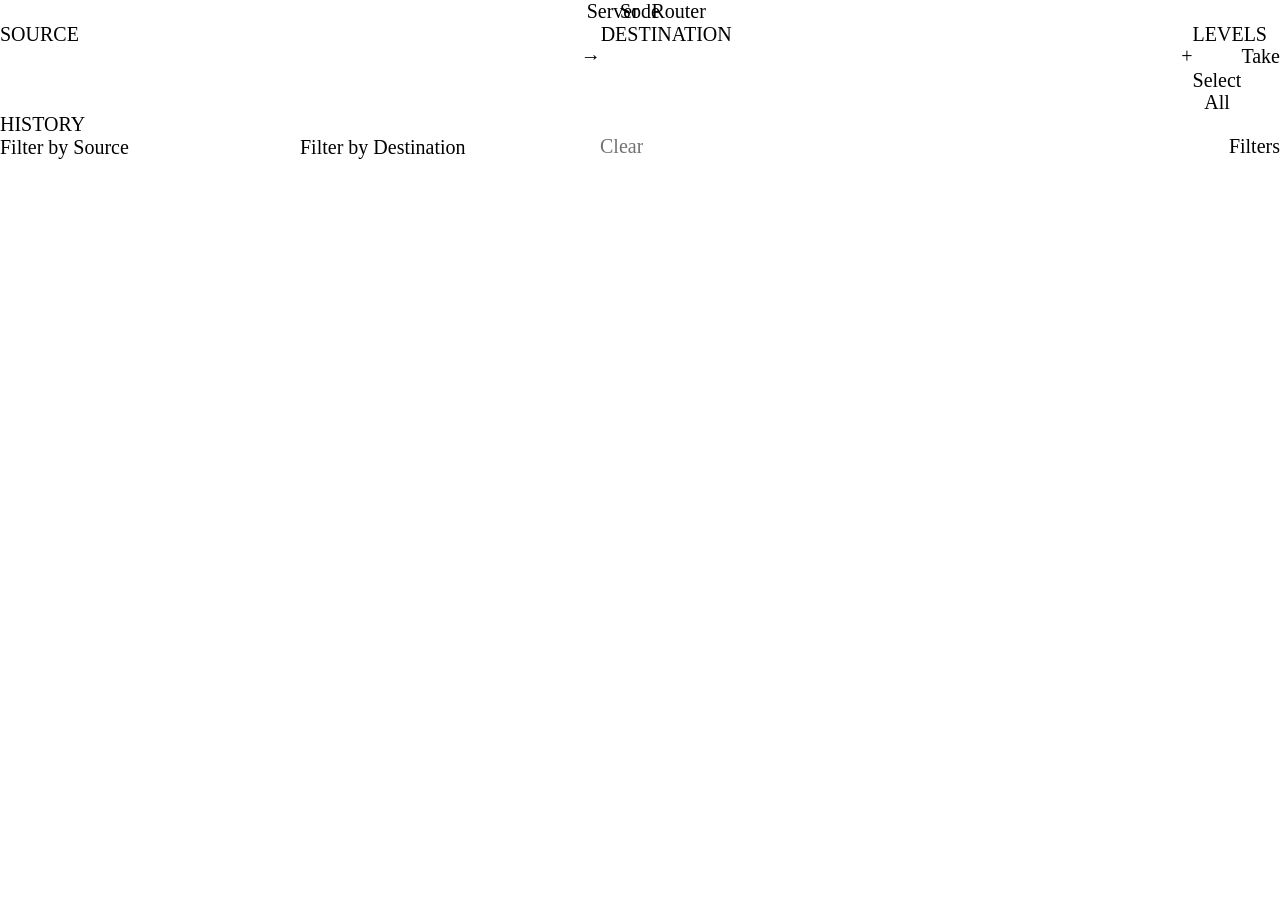
==== commit 90f9de11: "Merge origin/main into side/show-all-below-chips Co-Authored-By: Claude Opus 5.5 <noreply@anthropic." ====
--- a/web/index.html
+++ b/web/index.html
@@ -54,9 +54,9 @@
             <kbd class="sode__key-note" aria-hidden="true">d</kbd>
           </span>
           <div class="sode__menu-pop"><ul id="dst-menu" class="pb-menu sode__menu" role="listbox" aria-label="Destinations" hidden></ul><div class="sode__menu-count" id="dst-count" aria-hidden="true" hidden></div></div>
+          <div class="sode__menu-all" id="dst-all" hidden><button type="button" class="pb-btn pb-btn--ghost pb-btn--sm" tabindex="-1">Show all destinations</button></div>
         </div>
         <div class="sode__chips" id="dst-chips" role="list" aria-label="Destinations to take to" hidden></div>
-        <div class="sode__menu-all" id="dst-all" hidden><button type="button" class="pb-btn pb-btn--ghost pb-btn--sm" tabindex="-1">Show all destinations</button></div>
       </div>
       <div class="sode__box sode__box--add">
         <div class="sode__box-head" aria-hidden="true"><span class="sode__label">&nbsp;</span></div>
@@ -685,6 +685,7 @@
       <dl>
         <dt><kbd>Tab</kbd></dt><dd>Next box</dd>
         <dt><kbd>+</kbd> <kbd data-mac="⌘Enter">Ctrl+Enter</kbd> <kbd data-mac="⌃Enter" hidden></kbd></dt><dd>Add destination</dd>
+        <dt><kbd data-mac="⌘click">Ctrl+click</kbd> <kbd data-mac="⌃click" hidden></kbd></dt><dd>Add a destination from History or the match list</dd>
         <dt><kbd data-mac="⌃s">Ctrl+s</kbd> <kbd data-mac="⌃d">Ctrl+d</kbd> <kbd data-mac="⌃f">Ctrl+f</kbd></dt><dd>Last take's source, destination, levels</dd>
         <dt><kbd data-mac="⌃⇧s">Ctrl+Shift+s</kbd> <kbd data-mac="⌃⇧d">Ctrl+Shift+d</kbd></dt><dd>Last take's source, destination, the next one (repeat for more)</dd>
         <dt><kbd>Enter</kbd></dt><dd>Take</dd>
--- a/web/base.css
+++ b/web/base.css
@@ -51,7 +51,7 @@
   font-size: var(--pb-text-xs);
   gap: var(--pb-space-4);
   padding: var(--pb-space-2) var(--pb-space-3);
-  position: fixed;
+  position: absolute;
   right: var(--pb-space-5);
   top: var(--pb-space-4);
   z-index: var(--pb-z-sticky);
@@ -751,12 +751,19 @@
   gap: var(--pb-space-5);
   min-width: 0;
 }
+/* The edge of the destination chips under the Destination box (pb-chip--static). On the desktop also their text size and
+   padding; the phone keeps the smaller chip, so Last and Next fit beside its box name. */
 .pb-chip.sode__last {
+  border-color: var(--pb-edge-light);
   font-size: var(--pb-text-xs);
   gap: var(--pb-space-2);
   max-width: 100%;
   min-width: 0;
   padding: 0 var(--pb-space-2);
+}
+:root:not([data-layout="phone"]) .pb-chip.sode__last {
+  font-size: var(--pb-text-sm);
+  padding: var(--pb-space-1) var(--pb-space-4);
 }
 .sode__last-text {
   min-width: 0;
--- a/web/desktop.css
+++ b/web/desktop.css
@@ -132,6 +132,10 @@
 .sode__menu-count[hidden] {
   display: none;
 }
+/* Room for the Show all button: its xs line, its padding and the gap above it. */
+.sode__box {
+  --sode-all-h: calc(var(--pb-text-xs) * 1.5 + var(--pb-space-1) * 3);
+}
 .sode__menu-all {
   display: flex;
   padding-top: var(--pb-space-1);
@@ -139,12 +143,18 @@
 .sode__menu-all[hidden] {
   display: none;
 }
-/* Destination's hangs below the box, so below the destinations added with +, and the match list still hangs off the input. */
-.sode__box > .sode__menu-all {
-  left: 0;
+/* Destination's hangs off the input row, so its place never depends on the chips. The chips start below its row. */
+.sode__entry > .sode__menu-all {
   position: absolute;
+  right: 0;
   top: 100%;
   z-index: var(--pb-z-dropdown, 10);
+}
+/* Chips add nothing to the box's width (width 0, then fill), so the button's right edge stays put. */
+.sode__entry ~ .sode__chips:not([hidden]) {
+  min-width: 100%;
+  width: 0;
+  margin-top: calc(var(--sode-all-h) - var(--pb-space-2));
 }
 .sode__menu-all .pb-btn {
   color: var(--pb-text-muted);
--- a/web/mobile.css
+++ b/web/mobile.css
@@ -0,0 +1,549 @@
+/* Phone layout (sode-m__). Load after base.css and desktop.css, before history.css. */
+
+/* ---- Phone layout ----------------------------------------------------- */
+
+[data-layout="phone"] .sode {
+  --sode-pad-bottom: var(--pb-space-5);
+  gap: var(--pb-space-6);
+  padding: var(--pb-space-5);
+}
+/* Fills the visual viewport, so on iOS the composer sits on top of the keyboard (--vvh/--vvt from mobile.js). */
+.sode-m {
+  background: var(--pb-surface-base);
+  flex-direction: column;
+  height: var(--vvh, 100dvh);
+  left: 0;
+  position: fixed;
+  right: 0;
+  top: var(--vvt, 0);
+}
+.sode-m__head {
+  align-items: center;
+  border-bottom: var(--pb-border-w) solid var(--pb-edge);
+  display: flex;
+  flex: 0 0 auto;
+  font-size: var(--pb-text-xs);
+  gap: var(--pb-space-4);
+  padding: var(--pb-space-3) var(--pb-space-5);
+  padding-top: max(var(--pb-space-3), env(safe-area-inset-top));
+}
+.sode-m__spacer {
+  flex: 1 1 auto;
+}
+.sode-m__addr {
+  min-width: 0;
+  overflow: hidden;
+  text-overflow: ellipsis;
+  white-space: nowrap;
+}
+.sode-m__addr:empty {
+  display: none;
+}
+.sode-m__down {
+  flex: 0 0 auto;
+  font-size: var(--pb-text-sm);
+  gap: var(--pb-space-3);
+  padding: var(--pb-space-5);
+  position: static;
+}
+/* The Lock covers the page, so the banner leaves the flow to stay on top of it. */
+[data-sode-lock] .sode-m__down {
+  left: 0;
+  position: fixed;
+  top: 0;
+}
+.sode-m__down .sode__down-title {
+  font-size: var(--pb-text-md);
+}
+.sode-m__result {
+  flex: 0 0 auto;
+  padding: var(--pb-space-3) var(--pb-space-5) 0;
+}
+.sode-m__result:empty {
+  display: none;
+}
+.sode-m__mark {
+  color: var(--pb-text-strong);
+  font-size: var(--pb-text-lg);
+  font-weight: var(--pb-weight-bold);
+  letter-spacing: var(--pb-tracking-label);
+}
+
+/* Basis 0: the thread gets only what the composer leaves, so it gives up space first when the keyboard is up. */
+.sode-m__stage {
+  display: flex;
+  flex: 1 1 0;
+  flex-direction: column;
+  min-height: 0;
+  position: relative;
+}
+.sode-m__thread {
+  display: flex;
+  flex: 1 1 0;
+  min-height: 0;
+  flex-direction: column;
+  gap: var(--pb-space-6);
+  overflow-y: auto;
+  overscroll-behavior: contain;
+  padding: var(--pb-space-5);
+}
+.sode-m__fill {
+  flex: 1 1 auto;
+}
+.sode-m--typing .sode-m__fill {
+  display: none;
+}
+.sode-m--typing .sode-m__sum {
+  position: sticky;
+  top: 0;
+  z-index: 1;
+}
+.sode-m__compose {
+  display: flex;
+  flex-direction: column;
+  gap: var(--pb-space-4);
+}
+.sode-m__sum {
+  background: var(--pb-surface-raised);
+  border: var(--pb-border-w) solid var(--pb-edge);
+  display: flex;
+  flex-direction: column;
+}
+.sode-m__sum-row {
+  align-items: center;
+  display: grid;
+  gap: var(--pb-space-4);
+  grid-template-columns: 8.5em 1fr;
+  min-height: var(--pb-control-h-lg);
+  padding: var(--pb-space-2) var(--pb-space-4);
+}
+.sode-m__sum-row + .sode-m__sum-row {
+  border-top: var(--pb-border-w) solid var(--pb-edge-soft);
+}
+.sode-m__sum-row--on {
+  background: var(--pb-accent-wash);
+}
+.sode-m__sum-key {
+  justify-self: start;
+}
+.sode-m__sum-row--src .sode-m__sum-key {
+  background: var(--pb-source);
+}
+.sode-m__sum-row--dst .sode-m__sum-key {
+  background: var(--pb-dest);
+}
+.sode-m__sum-vals {
+  align-items: center;
+  display: flex;
+  flex-wrap: wrap;
+  gap: var(--pb-space-2);
+  min-width: 0;
+}
+.sode-m__sum-val {
+  background: var(--pb-surface-control);
+  border: var(--pb-border-w) solid var(--pb-edge);
+  color: var(--pb-text-strong);
+  font-family: inherit;
+  font-size: var(--pb-text-md);
+  max-width: 100%;
+  overflow: hidden;
+  padding: var(--pb-space-1) var(--pb-space-3);
+  text-align: left;
+  text-overflow: ellipsis;
+  white-space: nowrap;
+}
+.sode-m__sum-val--maybe {
+  background: transparent;
+  border-style: dashed;
+  color: var(--pb-text-muted);
+}
+.sode-m__card {
+  display: flex;
+  flex-direction: column;
+  gap: var(--pb-space-3);
+}
+
+.sode-m__recent {
+  display: flex;
+  flex-direction: column;
+  gap: var(--pb-space-3);
+}
+.sode-m__recent[hidden],
+.sode-m--typing .sode-m__recent {
+  display: none;
+}
+.sode-m--filtering .sode-m__composer {
+  display: none;
+}
+.sode-m__recent-list {
+  display: flex;
+  flex-direction: column;
+  gap: var(--pb-space-3);
+  list-style: none;
+  margin: 0;
+  padding: 0;
+}
+.sode-m__recent-kids {
+  border-left: var(--pb-accent-bar-w) solid var(--pb-edge-soft);
+  padding-left: var(--pb-space-4);
+}
+.sode-m__recent-row {
+  overflow: hidden;
+  position: relative;
+}
+.sode-m__undo,
+.sode-m__redo {
+  border: 0;
+  bottom: 0;
+  color: var(--pb-text-on-accent);
+  font-family: inherit;
+  font-weight: var(--pb-weight-bold);
+  position: absolute;
+  top: 0;
+  width: 6rem;
+}
+.sode-m__undo {
+  background: var(--pb-status-error);
+  right: 0;
+}
+.sode-m__redo {
+  background: var(--pb-accent);
+  left: 0;
+}
+.sode-m__undo .pb-icon,
+.sode-m__redo .pb-icon {
+  display: none;
+}
+.sode-m__undo:disabled,
+.sode-m__undo.disabled {
+  background: var(--pb-surface-high);
+  color: var(--pb-text-disabled);
+}
+.sode-m__recent-face {
+  background: var(--pb-surface-sunken);
+  border: var(--pb-border-w) solid var(--pb-edge);
+  display: flex;
+  flex-direction: column;
+  gap: var(--pb-space-3);
+  padding: var(--pb-space-4) var(--pb-space-5);
+  position: relative;
+  touch-action: pan-y;
+  transition: transform var(--pb-motion-normal) var(--pb-ease);
+}
+.sode-m__recent-face--drag {
+  transition: none;
+}
+.sode-m__recent-top {
+  align-items: center;
+  display: flex;
+  font-size: var(--pb-text-xs);
+  justify-content: space-between;
+}
+
+/* The composer may shrink; the input bar never does, so it stays above the keyboard. */
+.sode-m__composer {
+  background: var(--pb-surface-raised);
+  border-top: var(--pb-border-w) solid var(--pb-edge);
+  display: flex;
+  flex: 0 1 auto;
+  flex-direction: column;
+  min-height: 0;
+  padding-bottom: env(safe-area-inset-bottom);
+}
+[data-kbd] .sode-m--typing .sode-m__composer {
+  padding-bottom: 0;
+}
+.sode-m__matches {
+  background: var(--pb-surface-raised);
+  border-top: var(--pb-border-w) solid var(--pb-edge);
+  bottom: 0;
+  display: flex;
+  flex-direction: column-reverse;
+  left: 0;
+  list-style: none;
+  margin: 0;
+  max-height: min(calc(var(--pb-control-h-lg) * 1.4 * 5), 100%);
+  overflow-y: auto;
+  overscroll-behavior: contain;
+  padding: 0;
+  position: absolute;
+  right: 0;
+  z-index: 2;
+}
+.sode-m__matches[hidden] {
+  display: none;
+}
+.sode-m__match {
+  align-items: center;
+  cursor: pointer;
+  display: flex;
+  font-size: var(--pb-text-lg);
+  gap: var(--pb-space-5);
+  min-height: calc(var(--pb-control-h-lg) * 1.4);
+  padding: 0 var(--pb-space-5);
+}
+.sode-m__match {
+  flex: 0 0 auto;
+}
+.sode-m__match + .sode-m__match {
+  border-bottom: var(--pb-border-w) solid var(--pb-edge-soft);
+}
+.sode-m__match > .sode__menu-add {
+  height: var(--pb-control-h-lg);
+  width: var(--pb-control-h-lg);
+}
+.sode-m__match--hi {
+  background: var(--pb-accent-wash);
+}
+.sode-m__picker {
+  align-items: center;
+  display: flex;
+  flex: 0 1 auto;
+  min-height: 0;
+  overflow-y: auto;
+  gap: var(--pb-space-3);
+  padding: var(--pb-space-3) var(--pb-space-5);
+}
+.sode-m__picker[hidden] {
+  display: none;
+}
+.sode-m__sum-lvls {
+  font-family: var(--pb-font-num);
+}
+.sode-m__picks {
+  display: grid;
+  flex: 1 1 auto;
+  gap: var(--pb-space-1);
+  grid-template-columns: repeat(var(--sode-bar-cols), 1fr);
+}
+.sode-m__picks .sode__pick {
+  height: var(--pb-control-h);
+  min-width: 0;
+}
+.sode-m__picks.sode__levels--odd > .sode__pick:first-child {
+  grid-row: span 2;
+  height: auto;
+}
+.sode-m__bar {
+  align-items: center;
+  flex: 0 0 auto;
+  display: grid;
+  gap: var(--pb-space-2) var(--pb-space-3);
+  grid-template-columns: 1fr auto;
+  padding: var(--pb-space-3) var(--pb-space-5) var(--pb-space-4);
+}
+.sode-m__step,
+.sode-m__sum-key {
+  background: var(--pb-surface-high);
+  color: var(--pb-text-strong);
+  font-size: var(--pb-text-xs);
+  font-weight: var(--pb-weight-bold);
+  letter-spacing: var(--pb-tracking-label);
+  padding: var(--pb-space-1) var(--pb-space-3);
+  text-transform: uppercase;
+}
+.sode-m__bar[data-step="src"] .sode-m__step {
+  background: var(--pb-source);
+}
+.sode-m__bar[data-step="dst"] .sode-m__step {
+  background: var(--pb-dest);
+}
+.sode-m__bar-head {
+  align-items: center;
+  display: flex;
+  gap: var(--pb-space-3);
+  grid-column: 1 / -1;
+}
+.sode-m__last {
+  display: flex;
+  min-width: 0;
+}
+.sode-m__last > .sode__last {
+  min-height: var(--pb-control-h-sm);
+}
+.pb-btn.sode-m__cancel {
+  border-color: var(--pb-edge);
+  margin-left: auto;
+  min-width: calc(var(--pb-control-h-lg) * 2.2);
+}
+.sode-m__ops {
+  display: flex;
+  gap: var(--pb-space-2);
+  grid-column: 1 / -1;
+  margin-top: var(--pb-space-3);
+}
+.sode-m__ops[hidden] {
+  display: none;
+}
+.sode-m__key {
+  background: var(--pb-surface-control);
+  border: var(--pb-border-w) solid var(--pb-edge);
+  border-bottom-width: var(--pb-accent-bar-w);
+  color: var(--pb-text-strong);
+  cursor: pointer;
+  flex: 1 1 0;
+  font-family: inherit;
+  font-size: max(16px, var(--pb-text-md));
+  height: var(--pb-control-h-lg);
+  touch-action: manipulation;
+}
+.sode-m__key:active {
+  background: var(--pb-surface-high);
+  border-bottom-width: var(--pb-border-w);
+}
+/* 16px+ text stops iOS zooming into the field on focus. */
+.pb-input.sode-m__input {
+  font-size: max(16px, var(--pb-text-lg));
+  height: calc(var(--pb-control-h-lg) * 1.4);
+}
+.pb-input.sode-m__input[hidden] {
+  display: none;
+}
+.sode-m__actions {
+  display: flex;
+  gap: var(--pb-space-2);
+}
+.pb-btn.sode-m__add {
+  font-size: var(--pb-text-xl);
+  height: calc(var(--pb-control-h-lg) * 1.4);
+  min-width: calc(var(--pb-control-h-lg) * 1.4);
+}
+.pb-btn.sode-m__add[hidden] {
+  display: none;
+}
+.pb-btn.sode-m__go {
+  font-size: var(--pb-text-md);
+  height: calc(var(--pb-control-h-lg) * 1.4);
+  min-width: calc(var(--pb-control-h-lg) * 2.2);
+}
+.pb-btn.sode-m__go:not(.pb-btn--danger) {
+  background: var(--pb-text-strong);
+  border-color: var(--pb-text-strong);
+  color: var(--pb-surface-base);
+}
+@keyframes sode-shake {
+  25% {
+    transform: translateX(calc(var(--pb-space-2) * -1));
+  }
+  75% {
+    transform: translateX(var(--pb-space-2));
+  }
+}
+.sode-m__shake {
+  animation: sode-shake var(--pb-motion-normal) var(--pb-ease) 2;
+}
+@media (prefers-reduced-motion: reduce) {
+  .sode-m__shake {
+    animation: none;
+  }
+}
+
+.sode-m__scrim {
+  align-items: flex-end;
+  background: var(--pb-overlay-scrim);
+  display: flex;
+  height: var(--vvh, 100dvh);
+  left: 0;
+  position: fixed;
+  right: 0;
+  top: var(--vvt, 0);
+  z-index: var(--pb-z-modal);
+}
+.sode-m__scrim[hidden] {
+  display: none;
+}
+.sode-m__sheet {
+  background: var(--pb-surface-overlay);
+  border-top: var(--pb-accent-bar-w) solid var(--pb-status-error);
+  box-shadow: var(--pb-shadow-overlay);
+  display: flex;
+  flex-direction: column;
+  gap: var(--pb-space-6);
+  max-height: 90%;
+  padding: var(--pb-space-6) var(--pb-space-5);
+  padding-bottom: max(var(--pb-space-6), env(safe-area-inset-bottom));
+  width: 100%;
+}
+.sode-m__sheet-title {
+  color: var(--pb-status-error);
+  font-size: var(--pb-text-lg);
+  font-weight: var(--pb-weight-bold);
+}
+/* Only the body gives way when the sheet runs out of room; the slider keeps its size. */
+.sode-m__sheet > * {
+  flex-shrink: 0;
+}
+.sode-m__sheet-body {
+  flex: 0 1 auto;
+  min-height: 0;
+  overflow-y: auto;
+}
+
+/* ---- Settings on the phone: sections are pages, This device is tighter */
+[data-layout="phone"] .sode__settings:not([data-locked]) > .sode__group {
+  display: none;
+}
+[data-layout="phone"] .sode__settings:not([data-locked]) > .sode__group.sode__page-on {
+  display: flex;
+}
+[data-layout="phone"] .sode__settings[data-page] > .sode__toc {
+  display: none;
+}
+[data-layout="phone"] .sode__settings[data-locked] > .sode__toc {
+  display: none;
+}
+[data-layout="phone"] .sode__toc {
+  position: static;
+}
+[data-layout="phone"] .sode__toc .pb-tabs {
+  border-bottom: 0;
+  flex-direction: column;
+  overflow: visible;
+}
+[data-layout="phone"] .sode__toc .pb-tab {
+  align-items: center;
+  display: flex;
+  justify-content: space-between;
+  text-align: left;
+  white-space: normal;
+}
+[data-layout="phone"] .sode__toc .pb-tab::after {
+  color: var(--pb-text-muted);
+  content: "\203A";
+}
+/* iOS zooms in when a field under 16px takes focus and doesn't zoom back out: every phone text field is at least 16px. */
+[data-layout="phone"]
+  :is(input:not([type="checkbox"], [type="radio"], [type="range"], [type="file"], [type="hidden"], [type="button"], [type="submit"]), select, textarea) {
+  font-size: max(16px, 1rem);
+}
+/* No double-tap zoom (PIN pad digits, composer keys): taps press, pinching still zooms. */
+/* Every element, not just the page: a scrolling box cuts the inheritance, and :where() keeps zero weight so the swipe rows' pan-y still wins. */
+:where([data-layout="phone"], [data-layout="phone"] *) {
+  touch-action: manipulation;
+}
+[data-layout="phone"] .sode__device .sode__fields {
+  gap: var(--pb-space-3);
+}
+[data-layout="phone"] .sode__device .sode__field > label {
+  color: var(--pb-text-muted);
+  font-size: var(--pb-text-xs);
+  font-weight: var(--pb-weight-normal);
+}
+
+/* ---- Choosing takes for a preset (historypick.js exports the bar; mobile.js places it) */
+[data-layout="phone"] .sode-m > .sode__pickbar {
+  flex: 0 0 auto;
+  gap: var(--pb-space-2) var(--pb-space-4);
+  padding: var(--pb-space-3) var(--pb-space-5);
+  position: static;
+}
+[data-layout="phone"] .sode__pickbar-msg {
+  font-size: var(--pb-text-lg);
+}
+[data-layout="phone"] .sode__pickbar-controls {
+  flex: 1 1 100%;
+  margin-left: 0;
+}
+[data-layout="phone"] .sode__pickbar-controls .sode__hint {
+  flex: 1 1 auto;
+}
--- a/web/history.css
+++ b/web/history.css
@@ -958,7 +958,7 @@
   left: 0;
   padding: var(--pb-space-4) var(--pb-space-6);
   position: fixed;
-  right: 0;
+  right: var(--sode-page-bar);
   top: var(--sode-down-h, 0px);
   z-index: var(--pb-z-sticky);
 }
